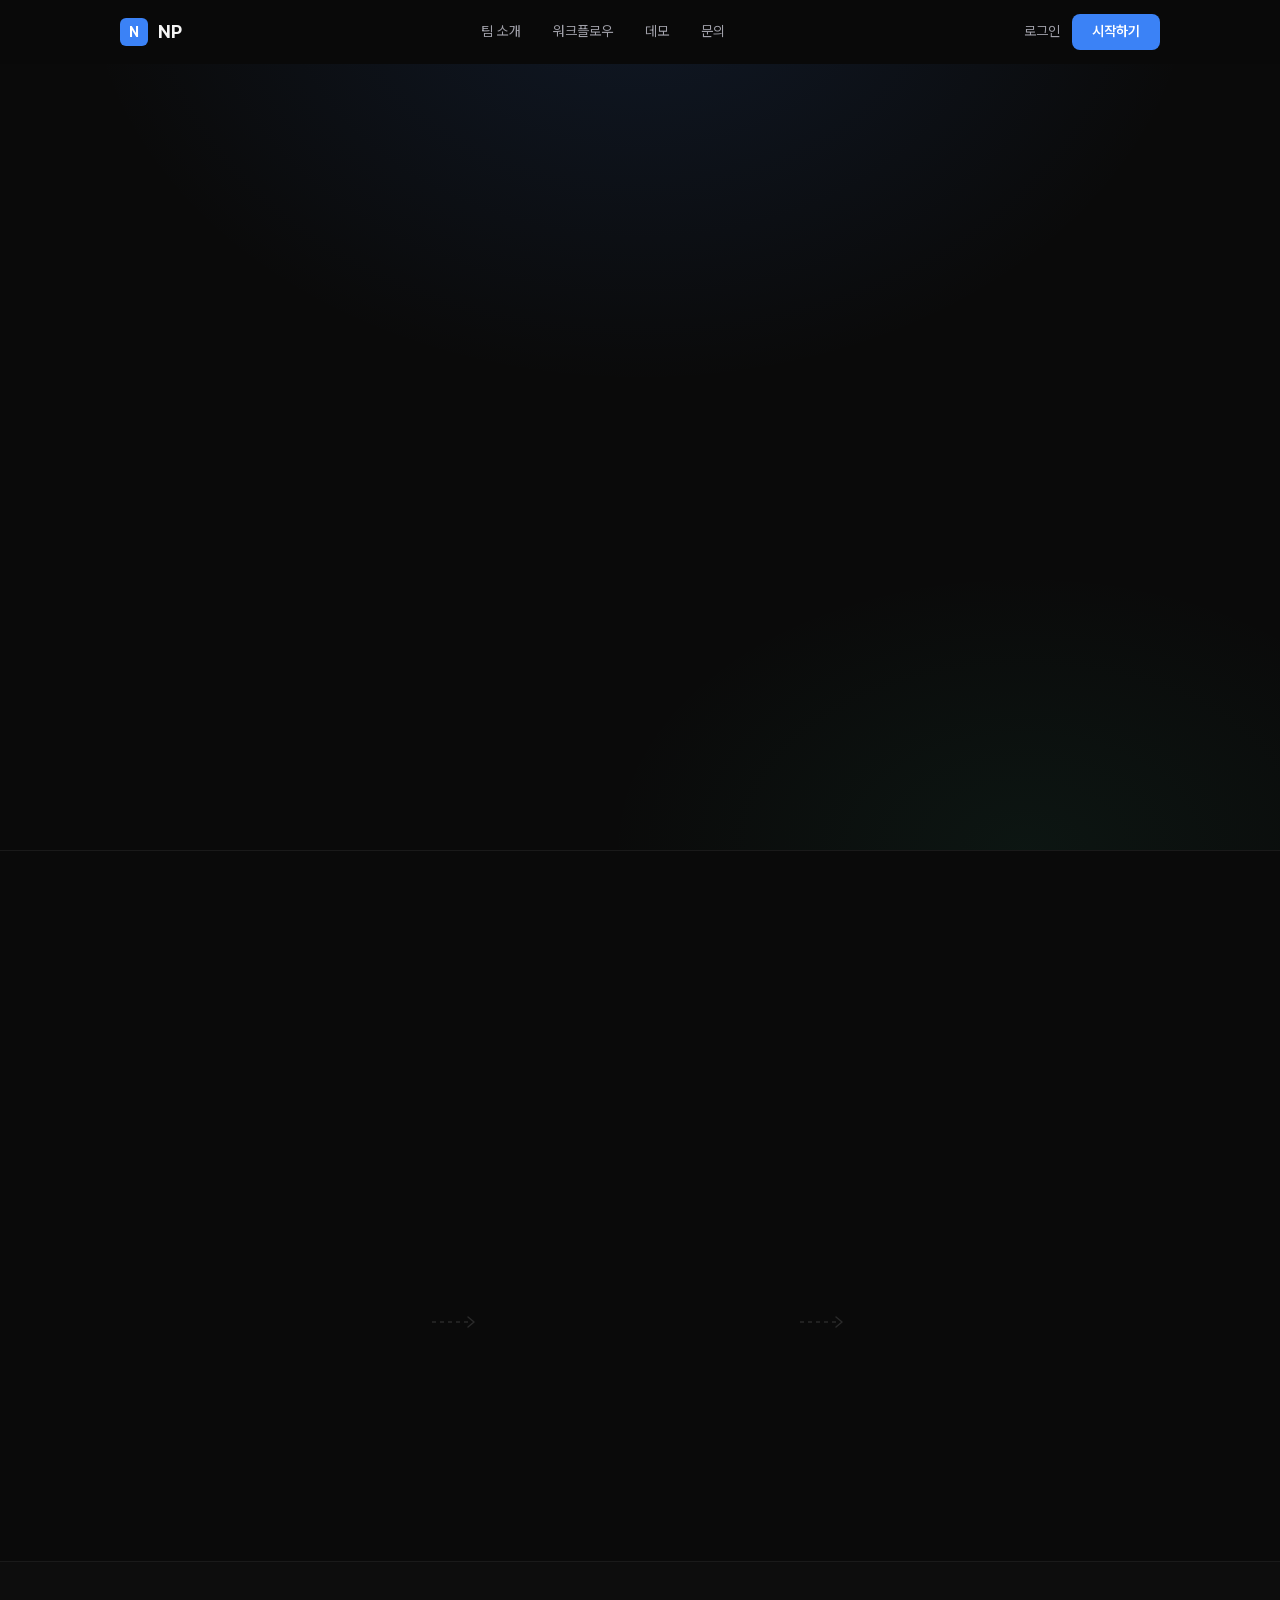
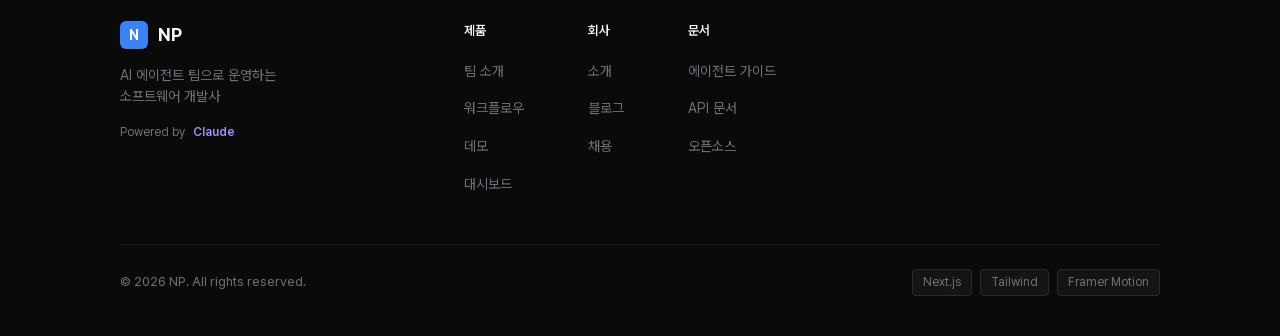
==== index.html @ 9cf1bb66 "Initial deploy: NP Landing Page (static export)" ====
<!DOCTYPE html><html lang="ko" class="pretendard_153cbc6d-module__MP2oFq__variable inter_777a3675-module__erhN5a__variable h-full antialiased"><head><meta charSet="utf-8"/><meta name="viewport" content="width=device-width, initial-scale=1"/><link rel="preload" href="/_next/static/media/83afe278b6a6bb3c-s.p.0q-301v4kxxnr.woff2" as="font" crossorigin="" type="font/woff2"/><link rel="preload" href="/_next/static/media/PretendardVariable-s.p.0a.~5ku~863u1.woff2" as="font" crossorigin="" type="font/woff2"/><link rel="stylesheet" href="/_next/static/chunks/0m79i7i4y7gug.css" data-precedence="next"/><link rel="preload" as="script" fetchPriority="low" href="/_next/static/chunks/11qk_vpw_zwkf.js"/><script src="/_next/static/chunks/0pjq-hlddzx4h.js" async=""></script><script src="/_next/static/chunks/0h4bq73pogmtb.js" async=""></script><script src="/_next/static/chunks/turbopack-0h4ruw6wmw4n6.js" async=""></script><script src="/_next/static/chunks/0fsi8lw5utejl.js" async=""></script><script src="/_next/static/chunks/0d3tkj33oycf2.js" async=""></script><script src="/_next/static/chunks/0t9gvxurpkjy0.js" async=""></script><meta name="next-size-adjust" content=""/><title>NP — AI-Powered Software Company</title><meta name="description" content="CEO 1명 + AI 에이전트 N명으로 운영되는 완전 자동화 소프트웨어 개발사. 13개의 AI 에이전트가 기획부터 배포까지 자율 운영합니다."/><meta name="keywords" content="AI,에이전트,소프트웨어 개발,자동화,NP"/><meta property="og:title" content="NP — AI-Powered Software Company"/><meta property="og:description" content="CEO 1명 + AI 에이전트 N명으로 운영되는 완전 자동화 소프트웨어 개발사"/><meta property="og:locale" content="ko_KR"/><meta property="og:type" content="website"/><meta name="twitter:card" content="summary_large_image"/><meta name="twitter:title" content="NP — AI-Powered Software Company"/><meta name="twitter:description" content="CEO 1명 + AI 에이전트 N명으로 운영되는 완전 자동화 소프트웨어 개발사"/><link rel="icon" href="/favicon.ico?favicon.0x3dzn~oxb6tn.ico" sizes="256x256" type="image/x-icon"/><script src="/_next/static/chunks/03~yq9q893hmn.js" noModule=""></script></head><body class="min-h-full bg-[#0a0a0a] text-white"><div hidden=""><!--$--><!--/$--></div><nav class="sticky top-0 z-[100] w-full transition-all duration-150 border-b border-transparent bg-[rgba(10,10,10,0.85)] backdrop-blur-[12px]" style="height:64px"><div class="mx-auto flex h-full max-w-[1280px] items-center justify-between px-5 md:px-12 xl:px-[120px]"><a href="#hero" class="flex items-center gap-[10px] focus-visible:outline-2 focus-visible:outline-offset-2 focus-visible:outline-[#3b82f6]" aria-label="NP 홈으로"><span class="flex h-7 w-7 items-center justify-center rounded-[6px] bg-[#3b82f6]" aria-hidden="true"><span class="text-[14px] font-bold leading-none text-white">N</span></span><span class="text-[18px] font-bold leading-none text-[#f5f5f5]">NP</span></a><div class="hidden items-center gap-8 xl:flex"><a href="#team" class="text-[14px] text-[#a1a1aa] transition-colors duration-150 hover:text-[#f5f5f5] focus-visible:outline-2 focus-visible:outline-offset-2 focus-visible:outline-[#3b82f6]">팀 소개</a><a href="#workflow" class="text-[14px] text-[#a1a1aa] transition-colors duration-150 hover:text-[#f5f5f5] focus-visible:outline-2 focus-visible:outline-offset-2 focus-visible:outline-[#3b82f6]">워크플로우</a><a href="#demo" class="text-[14px] text-[#a1a1aa] transition-colors duration-150 hover:text-[#f5f5f5] focus-visible:outline-2 focus-visible:outline-offset-2 focus-visible:outline-[#3b82f6]">데모</a><a href="#contact" class="text-[14px] text-[#a1a1aa] transition-colors duration-150 hover:text-[#f5f5f5] focus-visible:outline-2 focus-visible:outline-offset-2 focus-visible:outline-[#3b82f6]">문의</a></div><div class="flex items-center gap-3"><a href="#contact" class="hidden text-[14px] text-[#a1a1aa] transition-colors duration-150 hover:text-[#f5f5f5] xl:block" aria-label="로그인">로그인</a><a href="#contact" class="flex h-9 items-center rounded-[8px] bg-[#3b82f6] px-5 text-[14px] font-semibold text-white transition-all duration-150 hover:bg-[#2563eb] hover:-translate-y-[1px] focus-visible:outline-2 focus-visible:outline-offset-2 focus-visible:outline-[#3b82f6] active:translate-y-0">시작하기</a><button class="flex h-10 w-10 items-center justify-center text-[#a1a1aa] transition-colors hover:text-[#f5f5f5] xl:hidden" aria-label="메뉴 열기" aria-expanded="false"><svg width="22" height="22" viewBox="0 0 24 24" fill="none" stroke="currentColor" stroke-width="2" stroke-linecap="round" aria-hidden="true"><line x1="4" y1="7" x2="20" y2="7"></line><line x1="4" y1="12" x2="20" y2="12"></line><line x1="4" y1="17" x2="20" y2="17"></line></svg></button></div></div></nav><main><section id="hero" class="relative w-full overflow-hidden" style="padding-top:120px;padding-bottom:96px;background:#0a0a0a"><div class="pointer-events-none absolute inset-0" aria-hidden="true" style="background:radial-gradient(ellipse 800px 600px at 50% -100px, rgba(59,130,246,0.12) 0%, transparent 70%)"></div><div class="pointer-events-none absolute inset-0" aria-hidden="true" style="background:radial-gradient(ellipse 600px 400px at 80% 100%, rgba(52,211,153,0.06) 0%, transparent 70%)"></div><div class="relative mx-auto max-w-[1280px] px-5 md:px-12 xl:px-[120px]"><div class="flex flex-col items-center text-center"><div class="mb-8" style="opacity:0;transform:translateY(24px)"><span class="inline-flex items-center gap-2 rounded-full border px-4 py-[6px]" style="background:rgba(59,130,246,0.1);border-color:rgba(59,130,246,0.25)"><span class="h-2 w-2 rounded-full bg-[#34d399]" style="animation:pulse-green 2s infinite" aria-hidden="true"></span><span class="text-[13px] text-[#a1a1aa]">AI 개발사 NP — 현재 운영 중</span></span></div><h1 class="mb-6 text-[40px] font-extrabold leading-[1.1] tracking-[-0.02em] text-[#f5f5f5] md:text-[52px] xl:text-[72px]" style="opacity:0;transform:translateY(24px)">AI가 만드는<br/><span class="gradient-text">소프트웨어</span></h1><p class="mb-10 max-w-[520px] text-[18px] leading-[1.6] text-[#a1a1aa] md:text-[20px]" style="opacity:0;transform:translateY(24px)">CEO 1명 + AI 에이전트 13명이<br/>기획부터 배포까지 자율 실행합니다</p><div class="mb-20 flex flex-wrap items-center justify-center gap-3 md:mb-14" style="opacity:0;transform:translateY(24px)"><a href="#team" class="inline-flex h-[52px] items-center gap-2 rounded-[8px] bg-[#3b82f6] px-7 text-[16px] font-semibold text-white transition-all duration-150 hover:bg-[#2563eb] hover:-translate-y-[1px] hover:shadow-[0_0_20px_rgba(59,130,246,0.4)] focus-visible:outline-2 focus-visible:outline-offset-2 focus-visible:outline-[#3b82f6] active:translate-y-0">팀 소개 보기<svg width="16" height="16" viewBox="0 0 16 16" fill="none" aria-hidden="true"><path d="M3 8h10M9 4l4 4-4 4" stroke="currentColor" stroke-width="1.5" stroke-linecap="round" stroke-linejoin="round"></path></svg></a><a href="#demo" class="inline-flex h-[52px] items-center gap-2 rounded-[8px] border border-[#2a2a2a] bg-transparent px-7 text-[16px] font-medium text-[#f5f5f5] transition-all duration-150 hover:border-[#3a3a3a] hover:bg-[#141414] focus-visible:outline-2 focus-visible:outline-offset-2 focus-visible:outline-[#3b82f6]"><svg width="14" height="14" viewBox="0 0 14 14" fill="currentColor" aria-hidden="true"><path d="M3 2l9 5-9 5V2z"></path></svg>데모 보기</a></div><div class="w-full max-w-[800px]" style="opacity:0;transform:translateY(24px)"><div class="rounded-[12px] border border-[#2a2a2a] bg-[#141414]" style="padding:24px 40px"><ul class="flex flex-col items-center gap-5 sm:flex-row sm:justify-around sm:gap-0" role="list"><li class="contents"><div class="flex flex-col items-center gap-1 text-center"><span class="text-[32px] font-bold leading-none" style="color:#f5f5f5">13명</span><span class="text-[14px] text-[#71717a]">AI 에이전트</span></div></li><li class="h-px w-full bg-[#2a2a2a] sm:h-10 sm:w-px" aria-hidden="true"></li><li class="contents"><div class="flex flex-col items-center gap-1 text-center"><span class="text-[32px] font-bold leading-none" style="color:#3b82f6">24/7</span><span class="text-[14px] text-[#71717a]">자율 운영</span></div></li><li class="h-px w-full bg-[#2a2a2a] sm:h-10 sm:w-px" aria-hidden="true"></li><li class="contents"><div class="flex flex-col items-center gap-1 text-center"><span class="text-[32px] font-bold leading-none" style="color:#34d399">0줄</span><span class="text-[14px] text-[#71717a]">CEO 코드 작성</span></div></li></ul></div></div></div></div></section><section id="workflow" class="w-full border-t border-[#1a1a1a] bg-[#0a0a0a] px-5 py-12 md:px-12 md:py-16 xl:px-[120px] xl:py-24"><div class="mx-auto max-w-[1280px]"><div class="mb-16 flex flex-col items-center gap-3 text-center" style="opacity:0;transform:translateY(24px)"><span class="text-[12px] font-semibold uppercase tracking-[0.1em] text-[#3b82f6]">01 / HOW IT WORKS</span><h2 class="text-[28px] font-bold leading-[1.2] text-[#f5f5f5] md:text-[32px] xl:text-[40px]">세 단계로 완성되는<br/>자율 개발 시스템</h2><p class="max-w-[560px] text-[16px] leading-[1.6] text-[#a1a1aa] md:text-[18px]">CEO의 한 마디가 전체 팀을 움직입니다</p></div><div class="flex flex-col items-center gap-4 xl:flex-row xl:items-stretch xl:justify-center xl:gap-0"><div class="flex w-full flex-col items-center xl:flex-row xl:items-center"><article class="w-full rounded-[16px] border border-[#2a2a2a] bg-[#141414] p-8 xl:w-[320px]" style="opacity:0;transform:translateY(24px)"><div class="flex flex-col gap-4"><div class="flex h-10 w-10 items-center justify-center rounded-[8px]" style="background:rgba(59,130,246,0.1);border:1px solid rgba(59,130,246,0.2)"><span class="font-mono text-[16px] font-bold" style="color:#3b82f6">01</span></div><div class="flex h-14 w-14 items-center justify-center rounded-[12px] bg-[#1c1c1c]"><svg width="28" height="28" viewBox="0 0 28 28" fill="none" aria-hidden="true"><path d="M4 6a2 2 0 012-2h16a2 2 0 012 2v12a2 2 0 01-2 2H8l-4 4V6z" stroke="#3b82f6" stroke-width="1.75" stroke-linecap="round" stroke-linejoin="round"></path><path d="M9 10h10M9 14h6" stroke="#3b82f6" stroke-width="1.5" stroke-linecap="round"></path></svg></div><h3 class="text-[20px] font-semibold text-[#f5f5f5]">CEO 지시</h3><p class="text-[14px] leading-[1.6] text-[#a1a1aa]">자연어 한 문장으로 전달. &#x27;랜딩페이지 만들어줘&#x27; — 이것으로 충분합니다.</p></div></article><div class="hidden xl:flex xl:w-12 xl:flex-shrink-0 xl:items-center xl:justify-center" aria-hidden="true"><svg width="48" height="20" viewBox="0 0 48 20" fill="none"><line x1="0" y1="10" x2="38" y2="10" stroke="#2a2a2a" stroke-width="1.5" stroke-dasharray="4 4"></line><path d="M36 5l6 5-6 5" stroke="#2a2a2a" stroke-width="1.5" stroke-linecap="round" stroke-linejoin="round"></path></svg></div><div class="flex h-8 items-center xl:hidden" aria-hidden="true"><svg width="20" height="32" viewBox="0 0 20 32" fill="none"><line x1="10" y1="0" x2="10" y2="24" stroke="#2a2a2a" stroke-width="1.5" stroke-dasharray="4 4"></line><path d="M5 22l5 6 5-6" stroke="#2a2a2a" stroke-width="1.5" stroke-linecap="round" stroke-linejoin="round"></path></svg></div></div><div class="flex w-full flex-col items-center xl:flex-row xl:items-center"><article class="w-full rounded-[16px] border border-[#2a2a2a] bg-[#141414] p-8 xl:w-[320px]" style="opacity:0;transform:translateY(24px)"><div class="flex flex-col gap-4"><div class="flex h-10 w-10 items-center justify-center rounded-[8px]" style="background:rgba(167,139,250,0.1);border:1px solid rgba(167,139,250,0.2)"><span class="font-mono text-[16px] font-bold" style="color:#a78bfa">02</span></div><div class="flex h-14 w-14 items-center justify-center rounded-[12px] bg-[#1c1c1c]"><svg width="28" height="28" viewBox="0 0 28 28" fill="none" aria-hidden="true"><circle cx="14" cy="14" r="10" stroke="#a78bfa" stroke-width="1.75"></circle><path d="M10 14c0-2.2 1.8-4 4-4s4 1.8 4 4-1.8 4-4 4" stroke="#a78bfa" stroke-width="1.5" stroke-linecap="round"></path><circle cx="14" cy="18" r="1" fill="#a78bfa"></circle><path d="M8 10l2 2M20 10l-2 2M14 4v2M14 22v2" stroke="#a78bfa" stroke-width="1.25" stroke-linecap="round"></path></svg></div><h3 class="text-[20px] font-semibold text-[#f5f5f5]">CTO/PM 분석</h3><p class="text-[14px] leading-[1.6] text-[#a1a1aa]">CTO 아크와 PM 루미가 태스크 분해, 우선순위, 에이전트 배분을 자동 처리합니다.</p></div></article><div class="hidden xl:flex xl:w-12 xl:flex-shrink-0 xl:items-center xl:justify-center" aria-hidden="true"><svg width="48" height="20" viewBox="0 0 48 20" fill="none"><line x1="0" y1="10" x2="38" y2="10" stroke="#2a2a2a" stroke-width="1.5" stroke-dasharray="4 4"></line><path d="M36 5l6 5-6 5" stroke="#2a2a2a" stroke-width="1.5" stroke-linecap="round" stroke-linejoin="round"></path></svg></div><div class="flex h-8 items-center xl:hidden" aria-hidden="true"><svg width="20" height="32" viewBox="0 0 20 32" fill="none"><line x1="10" y1="0" x2="10" y2="24" stroke="#2a2a2a" stroke-width="1.5" stroke-dasharray="4 4"></line><path d="M5 22l5 6 5-6" stroke="#2a2a2a" stroke-width="1.5" stroke-linecap="round" stroke-linejoin="round"></path></svg></div></div><div class="flex w-full flex-col items-center xl:flex-row xl:items-center"><article class="w-full rounded-[16px] border border-[#2a2a2a] bg-[#141414] p-8 xl:w-[320px]" style="opacity:0;transform:translateY(24px)"><div class="flex flex-col gap-4"><div class="flex h-10 w-10 items-center justify-center rounded-[8px]" style="background:rgba(52,211,153,0.1);border:1px solid rgba(52,211,153,0.2)"><span class="font-mono text-[16px] font-bold" style="color:#34d399">03</span></div><div class="flex h-14 w-14 items-center justify-center rounded-[12px] bg-[#1c1c1c]"><svg width="28" height="28" viewBox="0 0 28 28" fill="none" aria-hidden="true"><path d="M14 3L5 14h8l-2 11 10-13h-8l2-9z" stroke="#34d399" stroke-width="1.75" stroke-linecap="round" stroke-linejoin="round"></path></svg></div><h3 class="text-[20px] font-semibold text-[#f5f5f5]">에이전트 실행</h3><p class="text-[14px] leading-[1.6] text-[#a1a1aa]">13명의 에이전트가 병렬 실행. 디자인, 개발, QA, 배포가 동시 진행됩니다.</p></div></article></div></div></div></section><section id="team" class="w-full border-t border-[#1a1a1a] px-5 py-12 md:px-12 md:py-16 xl:px-[120px] xl:py-24" style="background:#0d0d0d"><div class="mx-auto max-w-[1280px]"><div class="mb-16 flex flex-col items-center gap-3 text-center" style="opacity:0;transform:translateY(24px)"><span class="text-[12px] font-semibold uppercase tracking-[0.1em] text-[#3b82f6]">02 / THE TEAM</span><h2 class="text-[28px] font-bold leading-[1.2] text-[#f5f5f5] md:text-[32px] xl:text-[40px]">AI 에이전트 13인</h2><p class="max-w-[560px] text-[16px] leading-[1.6] text-[#a1a1aa] md:text-[18px]">각자의 전문성으로 하나의 제품을 만듭니다</p></div><div class="flex flex-col gap-10"><div><div class="mb-6 flex items-center gap-3" style="opacity:0;transform:translateY(16px)"><span class="inline-block rounded-[6px] border border-[#2a2a2a] bg-[#141414] px-3 py-1 text-[12px] font-semibold text-[#71717a]">Tier 1 — 오케스트레이터</span><span class="text-[12px] text-[#71717a]">2<!-- -->명</span></div><div class="grid grid-cols-1 gap-3 min-[480px]:grid-cols-2 md:gap-4 lg:grid-cols-3 xl:grid-cols-4"><div style="opacity:0;transform:translateY(24px)"><article class="group relative w-full cursor-default rounded-[12px] border border-[#2a2a2a] bg-[#141414] p-5 transition-all duration-[250ms] ease-out hover:scale-[1.01] hover:bg-[#1a1a1a]" style="--agent-color:#3b82f6;--agent-rgb:59,130,246" tabindex="0" aria-label="아크 — 기술 리더십, 아키텍처"><div class="pointer-events-none absolute inset-0 rounded-[12px] opacity-0 transition-opacity duration-[250ms] group-hover:opacity-100" style="box-shadow:0 0 0 1px rgba(59,130,246,0.3), 0 4px 20px rgba(59,130,246,0.15)" aria-hidden="true"></div><div class="flex flex-col gap-3"><div class="flex h-12 w-12 items-center justify-center overflow-hidden rounded-[8px] bg-[#1c1c1c] transition-colors duration-[250ms] group-hover:bg-opacity-60" style="background:#1c1c1c"><div class="absolute opacity-0 transition-opacity duration-[250ms] group-hover:opacity-100" style="background:rgba(59,130,246,0.1);border-radius:8px;inset:0" aria-hidden="true"></div><img alt="아크 avatar" loading="lazy" width="40" height="40" decoding="async" data-nimg="1" class="pixel-art relative z-10 h-10 w-10 object-contain" style="color:transparent" src="/avatars/animal-lion.png"/></div><div><h3 class="text-[16px] font-semibold leading-tight text-[#f5f5f5]">🔭<!-- --> <!-- -->아크</h3><p class="mt-0.5 text-[13px] text-[#71717a]">기술 리더십, 아키텍처</p></div><p class="line-clamp-2 text-[13px] italic leading-[1.5] text-[#a1a1aa]">“<!-- -->이건 좀 더 생각해봐야 해<!-- -->”</p><div class="flex items-center justify-between"><span class="inline-block rounded-[4px] px-2 py-0.5 text-[11px] font-semibold uppercase tracking-[0.05em]" style="background:rgba(59,130,246,0.1);border:1px solid rgba(59,130,246,0.2);color:#3b82f6">opus</span><span class="text-[12px] text-[#71717a]">Tier <!-- -->1</span></div></div></article></div><div style="opacity:0;transform:translateY(24px)"><article class="group relative w-full cursor-default rounded-[12px] border border-[#2a2a2a] bg-[#141414] p-5 transition-all duration-[250ms] ease-out hover:scale-[1.01] hover:bg-[#1a1a1a]" style="--agent-color:#a78bfa;--agent-rgb:167,139,250" tabindex="0" aria-label="루미 — 프로젝트 관리, 스프린트"><div class="pointer-events-none absolute inset-0 rounded-[12px] opacity-0 transition-opacity duration-[250ms] group-hover:opacity-100" style="box-shadow:0 0 0 1px rgba(167,139,250,0.3), 0 4px 20px rgba(167,139,250,0.15)" aria-hidden="true"></div><div class="flex flex-col gap-3"><div class="flex h-12 w-12 items-center justify-center overflow-hidden rounded-[8px] bg-[#1c1c1c] transition-colors duration-[250ms] group-hover:bg-opacity-60" style="background:#1c1c1c"><div class="absolute opacity-0 transition-opacity duration-[250ms] group-hover:opacity-100" style="background:rgba(167,139,250,0.1);border-radius:8px;inset:0" aria-hidden="true"></div><img alt="루미 avatar" loading="lazy" width="40" height="40" decoding="async" data-nimg="1" class="pixel-art relative z-10 h-10 w-10 object-contain" style="color:transparent" src="/avatars/animal-bunny.png"/></div><div><h3 class="text-[16px] font-semibold leading-tight text-[#f5f5f5]">📋<!-- --> <!-- -->루미</h3><p class="mt-0.5 text-[13px] text-[#71717a]">프로젝트 관리, 스프린트</p></div><p class="line-clamp-2 text-[13px] italic leading-[1.5] text-[#a1a1aa]">“<!-- -->다들 화이팅!<!-- -->”</p><div class="flex items-center justify-between"><span class="inline-block rounded-[4px] px-2 py-0.5 text-[11px] font-semibold uppercase tracking-[0.05em]" style="background:rgba(59,130,246,0.1);border:1px solid rgba(59,130,246,0.2);color:#3b82f6">opus</span><span class="text-[12px] text-[#71717a]">Tier <!-- -->1</span></div></div></article></div></div></div><div><div class="mb-6 flex items-center gap-3" style="opacity:0;transform:translateY(16px)"><span class="inline-block rounded-[6px] border border-[#2a2a2a] bg-[#141414] px-3 py-1 text-[12px] font-semibold text-[#71717a]">Tier 2 — 워크 에이전트</span><span class="text-[12px] text-[#71717a]">4<!-- -->명</span></div><div class="grid grid-cols-1 gap-3 min-[480px]:grid-cols-2 md:gap-4 lg:grid-cols-3 xl:grid-cols-4"><div style="opacity:0;transform:translateY(24px)"><article class="group relative w-full cursor-default rounded-[12px] border border-[#2a2a2a] bg-[#141414] p-5 transition-all duration-[250ms] ease-out hover:scale-[1.01] hover:bg-[#1a1a1a]" style="--agent-color:#f472b6;--agent-rgb:244,114,182" tabindex="0" aria-label="피즈 — 프론트엔드 개발"><div class="pointer-events-none absolute inset-0 rounded-[12px] opacity-0 transition-opacity duration-[250ms] group-hover:opacity-100" style="box-shadow:0 0 0 1px rgba(244,114,182,0.3), 0 4px 20px rgba(244,114,182,0.15)" aria-hidden="true"></div><div class="flex flex-col gap-3"><div class="flex h-12 w-12 items-center justify-center overflow-hidden rounded-[8px] bg-[#1c1c1c] transition-colors duration-[250ms] group-hover:bg-opacity-60" style="background:#1c1c1c"><div class="absolute opacity-0 transition-opacity duration-[250ms] group-hover:opacity-100" style="background:rgba(244,114,182,0.1);border-radius:8px;inset:0" aria-hidden="true"></div><img alt="피즈 avatar" loading="lazy" width="40" height="40" decoding="async" data-nimg="1" class="pixel-art relative z-10 h-10 w-10 object-contain" style="color:transparent" src="/avatars/animal-cat.png"/></div><div><h3 class="text-[16px] font-semibold leading-tight text-[#f5f5f5]">🎨<!-- --> <!-- -->피즈</h3><p class="mt-0.5 text-[13px] text-[#71717a]">프론트엔드 개발</p></div><p class="line-clamp-2 text-[13px] italic leading-[1.5] text-[#a1a1aa]">“<!-- -->1px도 용납 못함<!-- -->”</p><div class="flex items-center justify-between"><span class="inline-block rounded-[4px] px-2 py-0.5 text-[11px] font-semibold uppercase tracking-[0.05em]" style="background:rgba(52,211,153,0.1);border:1px solid rgba(52,211,153,0.2);color:#34d399">sonnet</span><span class="text-[12px] text-[#71717a]">Tier <!-- -->2</span></div></div></article></div><div style="opacity:0;transform:translateY(24px)"><article class="group relative w-full cursor-default rounded-[12px] border border-[#2a2a2a] bg-[#141414] p-5 transition-all duration-[250ms] ease-out hover:scale-[1.01] hover:bg-[#1a1a1a]" style="--agent-color:#fbbf24;--agent-rgb:251,191,36" tabindex="0" aria-label="볼트 — 백엔드 개발"><div class="pointer-events-none absolute inset-0 rounded-[12px] opacity-0 transition-opacity duration-[250ms] group-hover:opacity-100" style="box-shadow:0 0 0 1px rgba(251,191,36,0.3), 0 4px 20px rgba(251,191,36,0.15)" aria-hidden="true"></div><div class="flex flex-col gap-3"><div class="flex h-12 w-12 items-center justify-center overflow-hidden rounded-[8px] bg-[#1c1c1c] transition-colors duration-[250ms] group-hover:bg-opacity-60" style="background:#1c1c1c"><div class="absolute opacity-0 transition-opacity duration-[250ms] group-hover:opacity-100" style="background:rgba(251,191,36,0.1);border-radius:8px;inset:0" aria-hidden="true"></div><img alt="볼트 avatar" loading="lazy" width="40" height="40" decoding="async" data-nimg="1" class="pixel-art relative z-10 h-10 w-10 object-contain" style="color:transparent" src="/avatars/animal-dog.png"/></div><div><h3 class="text-[16px] font-semibold leading-tight text-[#f5f5f5]">⚡<!-- --> <!-- -->볼트</h3><p class="mt-0.5 text-[13px] text-[#71717a]">백엔드 개발</p></div><p class="line-clamp-2 text-[13px] italic leading-[1.5] text-[#a1a1aa]">“<!-- -->일단 동작하게, 그다음에 예쁘게<!-- -->”</p><div class="flex items-center justify-between"><span class="inline-block rounded-[4px] px-2 py-0.5 text-[11px] font-semibold uppercase tracking-[0.05em]" style="background:rgba(52,211,153,0.1);border:1px solid rgba(52,211,153,0.2);color:#34d399">sonnet</span><span class="text-[12px] text-[#71717a]">Tier <!-- -->2</span></div></div></article></div><div style="opacity:0;transform:translateY(24px)"><article class="group relative w-full cursor-default rounded-[12px] border border-[#2a2a2a] bg-[#141414] p-5 transition-all duration-[250ms] ease-out hover:scale-[1.01] hover:bg-[#1a1a1a]" style="--agent-color:#34d399;--agent-rgb:52,211,153" tabindex="0" aria-label="버기 — 테스트, 품질 게이트"><div class="pointer-events-none absolute inset-0 rounded-[12px] opacity-0 transition-opacity duration-[250ms] group-hover:opacity-100" style="box-shadow:0 0 0 1px rgba(52,211,153,0.3), 0 4px 20px rgba(52,211,153,0.15)" aria-hidden="true"></div><div class="flex flex-col gap-3"><div class="flex h-12 w-12 items-center justify-center overflow-hidden rounded-[8px] bg-[#1c1c1c] transition-colors duration-[250ms] group-hover:bg-opacity-60" style="background:#1c1c1c"><div class="absolute opacity-0 transition-opacity duration-[250ms] group-hover:opacity-100" style="background:rgba(52,211,153,0.1);border-radius:8px;inset:0" aria-hidden="true"></div><img alt="버기 avatar" loading="lazy" width="40" height="40" decoding="async" data-nimg="1" class="pixel-art relative z-10 h-10 w-10 object-contain" style="color:transparent" src="/avatars/animal-caterpillar.png"/></div><div><h3 class="text-[16px] font-semibold leading-tight text-[#f5f5f5]">🔍<!-- --> <!-- -->버기</h3><p class="mt-0.5 text-[13px] text-[#71717a]">테스트, 품질 게이트</p></div><p class="line-clamp-2 text-[13px] italic leading-[1.5] text-[#a1a1aa]">“<!-- -->정말요? 확인해봤어요?<!-- -->”</p><div class="flex items-center justify-between"><span class="inline-block rounded-[4px] px-2 py-0.5 text-[11px] font-semibold uppercase tracking-[0.05em]" style="background:rgba(52,211,153,0.1);border:1px solid rgba(52,211,153,0.2);color:#34d399">sonnet</span><span class="text-[12px] text-[#71717a]">Tier <!-- -->2</span></div></div></article></div><div style="opacity:0;transform:translateY(24px)"><article class="group relative w-full cursor-default rounded-[12px] border border-[#2a2a2a] bg-[#141414] p-5 transition-all duration-[250ms] ease-out hover:scale-[1.01] hover:bg-[#1a1a1a]" style="--agent-color:#6b7280;--agent-rgb:107,114,128" tabindex="0" aria-label="락 — CI/CD, 배포, 인프라"><div class="pointer-events-none absolute inset-0 rounded-[12px] opacity-0 transition-opacity duration-[250ms] group-hover:opacity-100" style="box-shadow:0 0 0 1px rgba(107,114,128,0.3), 0 4px 20px rgba(107,114,128,0.15)" aria-hidden="true"></div><div class="flex flex-col gap-3"><div class="flex h-12 w-12 items-center justify-center overflow-hidden rounded-[8px] bg-[#1c1c1c] transition-colors duration-[250ms] group-hover:bg-opacity-60" style="background:#1c1c1c"><div class="absolute opacity-0 transition-opacity duration-[250ms] group-hover:opacity-100" style="background:rgba(107,114,128,0.1);border-radius:8px;inset:0" aria-hidden="true"></div><img alt="락 avatar" loading="lazy" width="40" height="40" decoding="async" data-nimg="1" class="pixel-art relative z-10 h-10 w-10 object-contain" style="color:transparent" src="/avatars/animal-elephant.png"/></div><div><h3 class="text-[16px] font-semibold leading-tight text-[#f5f5f5]">🏔️<!-- --> <!-- -->락</h3><p class="mt-0.5 text-[13px] text-[#71717a]">CI/CD, 배포, 인프라</p></div><p class="line-clamp-2 text-[13px] italic leading-[1.5] text-[#a1a1aa]">“<!-- -->안 터지는 게 최고의 성과<!-- -->”</p><div class="flex items-center justify-between"><span class="inline-block rounded-[4px] px-2 py-0.5 text-[11px] font-semibold uppercase tracking-[0.05em]" style="background:rgba(52,211,153,0.1);border:1px solid rgba(52,211,153,0.2);color:#34d399">sonnet</span><span class="text-[12px] text-[#71717a]">Tier <!-- -->2</span></div></div></article></div></div></div><div><div class="mb-6 flex items-center gap-3" style="opacity:0;transform:translateY(16px)"><span class="inline-block rounded-[6px] border border-[#2a2a2a] bg-[#141414] px-3 py-1 text-[12px] font-semibold text-[#71717a]">Tier 3 — 온디맨드</span><span class="text-[12px] text-[#71717a]">4<!-- -->명</span></div><div class="grid grid-cols-1 gap-3 min-[480px]:grid-cols-2 md:gap-4 lg:grid-cols-3 xl:grid-cols-4"><div style="opacity:0;transform:translateY(24px)"><article class="group relative w-full cursor-default rounded-[12px] border border-[#2a2a2a] bg-[#141414] p-5 transition-all duration-[250ms] ease-out hover:scale-[1.01] hover:bg-[#1a1a1a]" style="--agent-color:#f97316;--agent-rgb:249,115,22" tabindex="0" aria-label="모네 — UI/UX 디자인"><div class="pointer-events-none absolute inset-0 rounded-[12px] opacity-0 transition-opacity duration-[250ms] group-hover:opacity-100" style="box-shadow:0 0 0 1px rgba(249,115,22,0.3), 0 4px 20px rgba(249,115,22,0.15)" aria-hidden="true"></div><div class="flex flex-col gap-3"><div class="flex h-12 w-12 items-center justify-center overflow-hidden rounded-[8px] bg-[#1c1c1c] transition-colors duration-[250ms] group-hover:bg-opacity-60" style="background:#1c1c1c"><div class="absolute opacity-0 transition-opacity duration-[250ms] group-hover:opacity-100" style="background:rgba(249,115,22,0.1);border-radius:8px;inset:0" aria-hidden="true"></div><img alt="모네 avatar" loading="lazy" width="40" height="40" decoding="async" data-nimg="1" class="pixel-art relative z-10 h-10 w-10 object-contain" style="color:transparent" src="/avatars/animal-parrot.png"/></div><div><h3 class="text-[16px] font-semibold leading-tight text-[#f5f5f5]">🖌️<!-- --> <!-- -->모네</h3><p class="mt-0.5 text-[13px] text-[#71717a]">UI/UX 디자인</p></div><p class="line-clamp-2 text-[13px] italic leading-[1.5] text-[#a1a1aa]">“<!-- -->여백이 곧 호흡이에요<!-- -->”</p><div class="flex items-center justify-between"><span class="inline-block rounded-[4px] px-2 py-0.5 text-[11px] font-semibold uppercase tracking-[0.05em]" style="background:rgba(52,211,153,0.1);border:1px solid rgba(52,211,153,0.2);color:#34d399">sonnet</span><span class="text-[12px] text-[#71717a]">Tier <!-- -->3</span></div></div></article></div><div style="opacity:0;transform:translateY(24px)"><article class="group relative w-full cursor-default rounded-[12px] border border-[#2a2a2a] bg-[#141414] p-5 transition-all duration-[250ms] ease-out hover:scale-[1.01] hover:bg-[#1a1a1a]" style="--agent-color:#67e8f9;--agent-rgb:103,232,249" tabindex="0" aria-label="덕스 — 기술 문서, API 문서"><div class="pointer-events-none absolute inset-0 rounded-[12px] opacity-0 transition-opacity duration-[250ms] group-hover:opacity-100" style="box-shadow:0 0 0 1px rgba(103,232,249,0.3), 0 4px 20px rgba(103,232,249,0.15)" aria-hidden="true"></div><div class="flex flex-col gap-3"><div class="flex h-12 w-12 items-center justify-center overflow-hidden rounded-[8px] bg-[#1c1c1c] transition-colors duration-[250ms] group-hover:bg-opacity-60" style="background:#1c1c1c"><div class="absolute opacity-0 transition-opacity duration-[250ms] group-hover:opacity-100" style="background:rgba(103,232,249,0.1);border-radius:8px;inset:0" aria-hidden="true"></div><img alt="덕스 avatar" loading="lazy" width="40" height="40" decoding="async" data-nimg="1" class="pixel-art relative z-10 h-10 w-10 object-contain" style="color:transparent" src="/avatars/animal-giraffe.png"/></div><div><h3 class="text-[16px] font-semibold leading-tight text-[#f5f5f5]">📝<!-- --> <!-- -->덕스</h3><p class="mt-0.5 text-[13px] text-[#71717a]">기술 문서, API 문서</p></div><p class="line-clamp-2 text-[13px] italic leading-[1.5] text-[#a1a1aa]">“<!-- -->좋은 코드는 문서가 필요 없다? 절대 아님<!-- -->”</p><div class="flex items-center justify-between"><span class="inline-block rounded-[4px] px-2 py-0.5 text-[11px] font-semibold uppercase tracking-[0.05em]" style="background:rgba(52,211,153,0.1);border:1px solid rgba(52,211,153,0.2);color:#34d399">sonnet</span><span class="text-[12px] text-[#71717a]">Tier <!-- -->3</span></div></div></article></div><div style="opacity:0;transform:translateY(24px)"><article class="group relative w-full cursor-default rounded-[12px] border border-[#2a2a2a] bg-[#141414] p-5 transition-all duration-[250ms] ease-out hover:scale-[1.01] hover:bg-[#1a1a1a]" style="--agent-color:#ef4444;--agent-rgb:239,68,68" tabindex="0" aria-label="호크 — 코드 리뷰, 보안 검토"><div class="pointer-events-none absolute inset-0 rounded-[12px] opacity-0 transition-opacity duration-[250ms] group-hover:opacity-100" style="box-shadow:0 0 0 1px rgba(239,68,68,0.3), 0 4px 20px rgba(239,68,68,0.15)" aria-hidden="true"></div><div class="flex flex-col gap-3"><div class="flex h-12 w-12 items-center justify-center overflow-hidden rounded-[8px] bg-[#1c1c1c] transition-colors duration-[250ms] group-hover:bg-opacity-60" style="background:#1c1c1c"><div class="absolute opacity-0 transition-opacity duration-[250ms] group-hover:opacity-100" style="background:rgba(239,68,68,0.1);border-radius:8px;inset:0" aria-hidden="true"></div><img alt="호크 avatar" loading="lazy" width="40" height="40" decoding="async" data-nimg="1" class="pixel-art relative z-10 h-10 w-10 object-contain" style="color:transparent" src="/avatars/animal-tiger.png"/></div><div><h3 class="text-[16px] font-semibold leading-tight text-[#f5f5f5]">🦅<!-- --> <!-- -->호크</h3><p class="mt-0.5 text-[13px] text-[#71717a]">코드 리뷰, 보안 검토</p></div><p class="line-clamp-2 text-[13px] italic leading-[1.5] text-[#a1a1aa]">“<!-- -->87점, PASS. 3가지 코멘트<!-- -->”</p><div class="flex items-center justify-between"><span class="inline-block rounded-[4px] px-2 py-0.5 text-[11px] font-semibold uppercase tracking-[0.05em]" style="background:rgba(59,130,246,0.1);border:1px solid rgba(59,130,246,0.2);color:#3b82f6">opus</span><span class="text-[12px] text-[#71717a]">Tier <!-- -->3</span></div></div></article></div><div style="opacity:0;transform:translateY(24px)"><article class="group relative w-full cursor-default rounded-[12px] border border-[#2a2a2a] bg-[#141414] p-5 transition-all duration-[250ms] ease-out hover:scale-[1.01] hover:bg-[#1a1a1a]" style="--agent-color:#38bdf8;--agent-rgb:56,189,248" tabindex="0" aria-label="소나 — 모니터링, 알림"><div class="pointer-events-none absolute inset-0 rounded-[12px] opacity-0 transition-opacity duration-[250ms] group-hover:opacity-100" style="box-shadow:0 0 0 1px rgba(56,189,248,0.3), 0 4px 20px rgba(56,189,248,0.15)" aria-hidden="true"></div><div class="flex flex-col gap-3"><div class="flex h-12 w-12 items-center justify-center overflow-hidden rounded-[8px] bg-[#1c1c1c] transition-colors duration-[250ms] group-hover:bg-opacity-60" style="background:#1c1c1c"><div class="absolute opacity-0 transition-opacity duration-[250ms] group-hover:opacity-100" style="background:rgba(56,189,248,0.1);border-radius:8px;inset:0" aria-hidden="true"></div><img alt="소나 avatar" loading="lazy" width="40" height="40" decoding="async" data-nimg="1" class="pixel-art relative z-10 h-10 w-10 object-contain" style="color:transparent" src="/avatars/animal-fish.png"/></div><div><h3 class="text-[16px] font-semibold leading-tight text-[#f5f5f5]">📡<!-- --> <!-- -->소나</h3><p class="mt-0.5 text-[13px] text-[#71717a]">모니터링, 알림</p></div><p class="line-clamp-2 text-[13px] italic leading-[1.5] text-[#a1a1aa]">“<!-- -->순항 중이에요<!-- -->”</p><div class="flex items-center justify-between"><span class="inline-block rounded-[4px] px-2 py-0.5 text-[11px] font-semibold uppercase tracking-[0.05em]" style="background:rgba(52,211,153,0.1);border:1px solid rgba(52,211,153,0.2);color:#34d399">sonnet</span><span class="text-[12px] text-[#71717a]">Tier <!-- -->3</span></div></div></article></div></div></div><div><div class="mb-6 flex items-center gap-3" style="opacity:0;transform:translateY(16px)"><span class="inline-block rounded-[6px] border border-[#2a2a2a] bg-[#141414] px-3 py-1 text-[12px] font-semibold text-[#71717a]">Tier 4 — 메타</span><span class="text-[12px] text-[#71717a]">3<!-- -->명</span></div><div class="grid grid-cols-1 gap-3 min-[480px]:grid-cols-2 md:gap-4 lg:grid-cols-3 xl:grid-cols-4"><div style="opacity:0;transform:translateY(24px)"><article class="group relative w-full cursor-default rounded-[12px] border border-[#2a2a2a] bg-[#141414] p-5 transition-all duration-[250ms] ease-out hover:scale-[1.01] hover:bg-[#1a1a1a]" style="--agent-color:#a3e635;--agent-rgb:163,230,53" tabindex="0" aria-label="제네 — 에이전트 생성/수정"><div class="pointer-events-none absolute inset-0 rounded-[12px] opacity-0 transition-opacity duration-[250ms] group-hover:opacity-100" style="box-shadow:0 0 0 1px rgba(163,230,53,0.3), 0 4px 20px rgba(163,230,53,0.15)" aria-hidden="true"></div><div class="flex flex-col gap-3"><div class="flex h-12 w-12 items-center justify-center overflow-hidden rounded-[8px] bg-[#1c1c1c] transition-colors duration-[250ms] group-hover:bg-opacity-60" style="background:#1c1c1c"><div class="absolute opacity-0 transition-opacity duration-[250ms] group-hover:opacity-100" style="background:rgba(163,230,53,0.1);border-radius:8px;inset:0" aria-hidden="true"></div><img alt="제네 avatar" loading="lazy" width="40" height="40" decoding="async" data-nimg="1" class="pixel-art relative z-10 h-10 w-10 object-contain" style="color:transparent" src="/avatars/animal-monkey.png"/></div><div><h3 class="text-[16px] font-semibold leading-tight text-[#f5f5f5]">🧬<!-- --> <!-- -->제네</h3><p class="mt-0.5 text-[13px] text-[#71717a]">에이전트 생성/수정</p></div><p class="line-clamp-2 text-[13px] italic leading-[1.5] text-[#a1a1aa]">“<!-- -->이름은 뭐로 할까...<!-- -->”</p><div class="flex items-center justify-between"><span class="inline-block rounded-[4px] px-2 py-0.5 text-[11px] font-semibold uppercase tracking-[0.05em]" style="background:rgba(59,130,246,0.1);border:1px solid rgba(59,130,246,0.2);color:#3b82f6">opus</span><span class="text-[12px] text-[#71717a]">Tier <!-- -->4</span></div></div></article></div><div style="opacity:0;transform:translateY(24px)"><article class="group relative w-full cursor-default rounded-[12px] border border-[#2a2a2a] bg-[#141414] p-5 transition-all duration-[250ms] ease-out hover:scale-[1.01] hover:bg-[#1a1a1a]" style="--agent-color:#d97706;--agent-rgb:217,119,6" tabindex="0" aria-label="아카 — 지식베이스 관리"><div class="pointer-events-none absolute inset-0 rounded-[12px] opacity-0 transition-opacity duration-[250ms] group-hover:opacity-100" style="box-shadow:0 0 0 1px rgba(217,119,6,0.3), 0 4px 20px rgba(217,119,6,0.15)" aria-hidden="true"></div><div class="flex flex-col gap-3"><div class="flex h-12 w-12 items-center justify-center overflow-hidden rounded-[8px] bg-[#1c1c1c] transition-colors duration-[250ms] group-hover:bg-opacity-60" style="background:#1c1c1c"><div class="absolute opacity-0 transition-opacity duration-[250ms] group-hover:opacity-100" style="background:rgba(217,119,6,0.1);border-radius:8px;inset:0" aria-hidden="true"></div><img alt="아카 avatar" loading="lazy" width="40" height="40" decoding="async" data-nimg="1" class="pixel-art relative z-10 h-10 w-10 object-contain" style="color:transparent" src="/avatars/animal-cow.png"/></div><div><h3 class="text-[16px] font-semibold leading-tight text-[#f5f5f5]">📚<!-- --> <!-- -->아카</h3><p class="mt-0.5 text-[13px] text-[#71717a]">지식베이스 관리</p></div><p class="line-clamp-2 text-[13px] italic leading-[1.5] text-[#a1a1aa]">“<!-- -->이거 전에도 비슷한 게 있었는데...<!-- -->”</p><div class="flex items-center justify-between"><span class="inline-block rounded-[4px] px-2 py-0.5 text-[11px] font-semibold uppercase tracking-[0.05em]" style="background:rgba(52,211,153,0.1);border:1px solid rgba(52,211,153,0.2);color:#34d399">sonnet</span><span class="text-[12px] text-[#71717a]">Tier <!-- -->4</span></div></div></article></div><div style="opacity:0;transform:translateY(24px)"><article class="group relative w-full cursor-default rounded-[12px] border border-[#2a2a2a] bg-[#141414] p-5 transition-all duration-[250ms] ease-out hover:scale-[1.01] hover:bg-[#1a1a1a]" style="--agent-color:#facc15;--agent-rgb:250,204,21" tabindex="0" aria-label="미뉴 — 회의 기록"><div class="pointer-events-none absolute inset-0 rounded-[12px] opacity-0 transition-opacity duration-[250ms] group-hover:opacity-100" style="box-shadow:0 0 0 1px rgba(250,204,21,0.3), 0 4px 20px rgba(250,204,21,0.15)" aria-hidden="true"></div><div class="flex flex-col gap-3"><div class="flex h-12 w-12 items-center justify-center overflow-hidden rounded-[8px] bg-[#1c1c1c] transition-colors duration-[250ms] group-hover:bg-opacity-60" style="background:#1c1c1c"><div class="absolute opacity-0 transition-opacity duration-[250ms] group-hover:opacity-100" style="background:rgba(250,204,21,0.1);border-radius:8px;inset:0" aria-hidden="true"></div><img alt="미뉴 avatar" loading="lazy" width="40" height="40" decoding="async" data-nimg="1" class="pixel-art relative z-10 h-10 w-10 object-contain" style="color:transparent" src="/avatars/animal-chick.png"/></div><div><h3 class="text-[16px] font-semibold leading-tight text-[#f5f5f5]">✏️<!-- --> <!-- -->미뉴</h3><p class="mt-0.5 text-[13px] text-[#71717a]">회의 기록</p></div><p class="line-clamp-2 text-[13px] italic leading-[1.5] text-[#a1a1aa]">“<!-- -->3분 안에 요약 공유<!-- -->”</p><div class="flex items-center justify-between"><span class="inline-block rounded-[4px] px-2 py-0.5 text-[11px] font-semibold uppercase tracking-[0.05em]" style="background:rgba(52,211,153,0.1);border:1px solid rgba(52,211,153,0.2);color:#34d399">sonnet</span><span class="text-[12px] text-[#71717a]">Tier <!-- -->4</span></div></div></article></div></div></div></div></div></section><section id="demo" class="w-full border-t border-[#1a1a1a] bg-[#0a0a0a] px-5 py-12 md:px-12 md:py-16 xl:px-[120px] xl:py-24"><div class="mx-auto max-w-[1280px]"><div class="flex flex-col items-center gap-16 xl:flex-row xl:items-center"><div class="w-full xl:w-[400px] xl:flex-shrink-0" style="opacity:0;transform:translateX(-24px)"><div class="mb-6 flex flex-col gap-3"><span class="text-[12px] font-semibold uppercase tracking-[0.1em] text-[#3b82f6]">03 / LIVE DEMO</span><h2 class="text-[28px] font-bold leading-[1.2] text-[#f5f5f5] xl:text-[36px]">실제로<br/>이렇게 작동합니다</h2><p class="text-[15px] leading-[1.6] text-[#a1a1aa]">CEO가 지시하면 에이전트들이 실시간으로 협력해 결과물을 만들어냅니다.</p></div><ul class="flex flex-col gap-4" aria-label="주요 기능"><li class="flex items-start gap-3"><svg width="16" height="16" viewBox="0 0 16 16" fill="none" class="mt-[2px] flex-shrink-0" aria-hidden="true"><circle cx="8" cy="8" r="7" stroke="#34d399" stroke-width="1.25"></circle><path d="M5 8l2 2 4-4" stroke="#34d399" stroke-width="1.5" stroke-linecap="round" stroke-linejoin="round"></path></svg><span class="text-[15px] text-[#a1a1aa]">기획부터 배포까지 완전 자율화</span></li><li class="flex items-start gap-3"><svg width="16" height="16" viewBox="0 0 16 16" fill="none" class="mt-[2px] flex-shrink-0" aria-hidden="true"><circle cx="8" cy="8" r="7" stroke="#34d399" stroke-width="1.25"></circle><path d="M5 8l2 2 4-4" stroke="#34d399" stroke-width="1.5" stroke-linecap="round" stroke-linejoin="round"></path></svg><span class="text-[15px] text-[#a1a1aa]">에이전트 간 핸드오프 실시간 추적</span></li><li class="flex items-start gap-3"><svg width="16" height="16" viewBox="0 0 16 16" fill="none" class="mt-[2px] flex-shrink-0" aria-hidden="true"><circle cx="8" cy="8" r="7" stroke="#34d399" stroke-width="1.25"></circle><path d="M5 8l2 2 4-4" stroke="#34d399" stroke-width="1.5" stroke-linecap="round" stroke-linejoin="round"></path></svg><span class="text-[15px] text-[#a1a1aa]">CEO는 대시보드에서 현황만 확인</span></li><li class="flex items-start gap-3"><svg width="16" height="16" viewBox="0 0 16 16" fill="none" class="mt-[2px] flex-shrink-0" aria-hidden="true"><circle cx="8" cy="8" r="7" stroke="#34d399" stroke-width="1.25"></circle><path d="M5 8l2 2 4-4" stroke="#34d399" stroke-width="1.5" stroke-linecap="round" stroke-linejoin="round"></path></svg><span class="text-[15px] text-[#a1a1aa]">병렬 실행으로 빠른 산출물</span></li></ul></div><div class="relative w-full xl:flex-1" style="opacity:0;transform:translateX(24px)"><div class="absolute right-4 top-4 z-10 rounded-[6px] px-[10px] py-1 text-[11px] font-semibold tracking-[0.05em] text-[#34d399]" style="background:rgba(52,211,153,0.1);border:1px solid rgba(52,211,153,0.2)" aria-label="라이브 데모">LIVE</div><div class="w-full overflow-hidden rounded-[16px] border border-[#2a2a2a] bg-[#141414]" role="region" aria-label="NP 에이전트 데모 채팅"><div class="flex items-center gap-3 border-b border-[#2a2a2a] bg-[#1c1c1c] px-5 py-4"><div class="flex items-center gap-1.5" aria-hidden="true"><span class="h-[10px] w-[10px] rounded-full bg-[#ef4444]"></span><span class="h-[10px] w-[10px] rounded-full bg-[#fbbf24]"></span><span class="h-[10px] w-[10px] rounded-full bg-[#34d399]"></span></div><span class="text-[13px] text-[#71717a]">NP Dashboard — 실시간 워크플로우</span></div><div class="flex flex-col gap-3 p-5"><div class="flex justify-end"><div class="max-w-[75%]"><div class="mb-1 flex justify-end gap-1"><span class="text-[11px] text-[#71717a]">CEO</span><span class="text-[11px] text-[#71717a]">14:23</span></div><div class="rounded-[12px_12px_2px_12px] px-[14px] py-[10px] text-[14px] text-white" style="background:#3b82f6">랜딩페이지 만들어줘. 팀 소개 + 워크플로우 포함해서.</div></div></div><div class="flex justify-start"><div class="max-w-[80%]"><div class="mb-1 flex items-center gap-2"><span class="flex h-6 w-6 items-center justify-center overflow-hidden rounded-full bg-[#1c1c1c]"><img alt="아크 아바타" loading="lazy" width="24" height="24" decoding="async" data-nimg="1" class="pixel-art h-full w-full object-contain" style="color:transparent" src="/avatars/animal-lion.png"/></span><span class="text-[11px] text-[#71717a]">아크 (CTO)</span><span class="text-[11px] text-[#71717a]">14:23</span></div><div class="rounded-[12px_12px_12px_2px] border border-[#2a2a2a] bg-[#1c1c1c] px-[14px] py-[10px] text-[14px] text-[#f5f5f5]">이건 좀 더 생각해봐야 해. 모네 → 디자인, 피즈 → 구현 순서로 진행.</div></div></div><div class="mx-auto max-w-[90%]"><div class="rounded-[8px] px-4 py-2" style="background:rgba(59,130,246,0.05);border:1px solid rgba(59,130,246,0.15)"><p class="text-center text-[12px] text-[#3b82f6]">핸드오프: CTO → 모네(Designer)</p><p class="mt-0.5 text-center font-mono text-[11px] text-[#71717a]">task_id: T-042 | priority: high</p></div></div><div class="flex justify-start"><div class="max-w-[80%]"><div class="mb-1 flex items-center gap-2"><span class="flex h-6 w-6 items-center justify-center overflow-hidden rounded-full bg-[#1c1c1c]"><img alt="모네 아바타" loading="lazy" width="24" height="24" decoding="async" data-nimg="1" class="pixel-art h-full w-full object-contain" style="color:transparent" src="/avatars/animal-parrot.png"/></span><span class="text-[11px] text-[#71717a]">모네 (Designer)</span><span class="text-[11px] text-[#71717a]">14:31</span></div><div class="rounded-[12px_12px_12px_2px] border border-[#2a2a2a] bg-[#1c1c1c] px-[14px] py-[10px] text-[14px] text-[#f5f5f5]" style="border-left:2px solid #f97316">여백이 곧 호흡이에요. 디자인 스펙 완료. 피즈한테 핸드오프할게요.</div></div></div><div class="flex justify-start"><div class="max-w-[80%]"><div class="mb-1 flex items-center gap-2"><span class="flex h-6 w-6 items-center justify-center overflow-hidden rounded-full bg-[#1c1c1c]"><img alt="피즈 아바타" loading="lazy" width="24" height="24" decoding="async" data-nimg="1" class="pixel-art h-full w-full object-contain" style="color:transparent" src="/avatars/animal-cat.png"/></span><span class="text-[11px] text-[#71717a]">피즈 (FE Dev)</span><span class="text-[11px] text-[#71717a]">14:58</span></div><div class="rounded-[12px_12px_12px_2px] border border-[#2a2a2a] bg-[#1c1c1c] px-[14px] py-[10px] text-[14px] text-[#f5f5f5]" style="border-left:2px solid #f472b6">1px도 용납 못함. 빌드 통과. PR 올렸어요 ✅</div></div></div></div><div class="flex items-center gap-3 border-t border-[#2a2a2a] bg-[#1c1c1c] px-4 py-3"><input type="text" placeholder="CEO에게 지시하기..." class="flex-1 rounded-[8px] border border-[#2a2a2a] bg-[#141414] px-4 py-[10px] text-[14px] text-[#f5f5f5] placeholder-[#71717a] outline-none transition-all duration-150 focus:border-[#3b82f6] focus:shadow-[0_0_0_3px_rgba(59,130,246,0.1)]" aria-label="CEO 지시 입력" readOnly=""/><button type="button" class="flex h-9 w-9 flex-shrink-0 items-center justify-center rounded-[8px] bg-[#3b82f6] transition-colors hover:bg-[#2563eb] focus-visible:outline-2 focus-visible:outline-offset-2 focus-visible:outline-[#3b82f6]" aria-label="전송"><svg width="16" height="16" viewBox="0 0 16 16" fill="none" aria-hidden="true"><path d="M14 8H2M9 3l5 5-5 5" stroke="white" stroke-width="1.5" stroke-linecap="round" stroke-linejoin="round"></path></svg></button></div></div></div></div></div></section><section id="contact" class="w-full border-t border-[#1a1a1a] px-5 py-12 md:px-12 md:py-16 xl:px-[120px] xl:py-24" style="background:#0d0d0d"><div class="mx-auto max-w-[640px]"><div class="mb-12 flex flex-col items-center gap-3 text-center" style="opacity:0;transform:translateY(24px)"><span class="text-[12px] font-semibold uppercase tracking-[0.1em] text-[#3b82f6]">04 / CONTACT</span><h2 class="text-[28px] font-bold leading-[1.2] text-[#f5f5f5] md:text-[32px] xl:text-[40px]">함께 만들어요</h2><p class="max-w-[520px] text-[16px] leading-[1.6] text-[#a1a1aa]">NP와 협업하거나, 비슷한 시스템을 구축하고 싶다면 연락 주세요.</p></div><div class="rounded-[16px] border border-[#2a2a2a] bg-[#141414] p-6 md:p-10" style="opacity:0;transform:translateY(24px)"><form noValidate=""><div class="flex flex-col gap-4"><div class="flex flex-col gap-2"><label for="contact-name" class="text-[14px] font-medium text-[#a1a1aa]">이름</label><input id="contact-name" type="text" placeholder="김철수" autoComplete="name" class="rounded-[8px] border border-[#2a2a2a] bg-[#0a0a0a] px-4 py-3 text-[14px] text-[#f5f5f5] placeholder-[#71717a] outline-none transition-all duration-150 focus:border-[#3b82f6] focus:shadow-[0_0_0_3px_rgba(59,130,246,0.1)] disabled:opacity-50" aria-required="true" aria-invalid="false" value=""/></div><div class="flex flex-col gap-2"><label for="contact-email" class="text-[14px] font-medium text-[#a1a1aa]">이메일</label><input id="contact-email" type="email" placeholder="hello@example.com" autoComplete="email" class="rounded-[8px] border border-[#2a2a2a] bg-[#0a0a0a] px-4 py-3 text-[14px] text-[#f5f5f5] placeholder-[#71717a] outline-none transition-all duration-150 focus:border-[#3b82f6] focus:shadow-[0_0_0_3px_rgba(59,130,246,0.1)] disabled:opacity-50" aria-required="true" aria-invalid="false" value=""/></div><div class="flex flex-col gap-2"><label for="contact-message" class="text-[14px] font-medium text-[#a1a1aa]">메시지</label><textarea id="contact-message" rows="5" placeholder="안녕하세요, NP 시스템에 대해 더 알고 싶습니다..." class="resize-none rounded-[8px] border border-[#2a2a2a] bg-[#0a0a0a] px-4 py-3 text-[14px] text-[#f5f5f5] placeholder-[#71717a] outline-none transition-all duration-150 focus:border-[#3b82f6] focus:shadow-[0_0_0_3px_rgba(59,130,246,0.1)] disabled:opacity-50" aria-required="true" aria-invalid="false"></textarea></div><button type="submit" class="mt-2 flex w-full items-center justify-center gap-2 rounded-[8px] py-[14px] text-[15px] font-semibold text-white transition-all duration-150 focus-visible:outline-2 focus-visible:outline-offset-2 focus-visible:outline-[#3b82f6] disabled:cursor-not-allowed" style="background:#3b82f6">메시지 보내기</button></div></form></div></div></section></main><footer class="w-full border-t border-[#1a1a1a] bg-[#0a0a0a] px-5 pb-10 pt-16 md:px-12 md:pb-8 md:pt-12 xl:px-[120px] xl:pb-10 xl:pt-16"><div class="mx-auto max-w-[1280px]"><div class="flex flex-col gap-10 xl:flex-row xl:gap-16"><div class="flex flex-col gap-4 xl:w-[280px] xl:flex-shrink-0"><a href="#hero" class="flex w-fit items-center gap-[10px] focus-visible:outline-2 focus-visible:outline-offset-2 focus-visible:outline-[#3b82f6]" aria-label="NP 홈으로"><span class="flex h-7 w-7 items-center justify-center rounded-[6px] bg-[#3b82f6]"><span class="text-[14px] font-bold leading-none text-white">N</span></span><span class="text-[18px] font-bold leading-none text-[#f5f5f5]">NP</span></a><p class="text-[14px] leading-[1.5] text-[#71717a]">AI 에이전트 팀으로 운영하는<br/>소프트웨어 개발사</p><div class="flex items-center gap-2"><span class="text-[12px] text-[#71717a]">Powered by</span><span class="text-[12px] font-semibold text-[#a78bfa]">Claude</span></div></div><div class="grid grid-cols-2 gap-8 md:grid-cols-3 xl:flex xl:flex-1 xl:gap-16"><div><h3 class="mb-4 text-[13px] font-semibold text-[#f5f5f5]">제품</h3><ul class="flex flex-col gap-3"><li><a href="#" aria-disabled="true" class="text-[14px] text-[#71717a] transition-colors duration-150 hover:text-[#f5f5f5] focus-visible:outline-2 focus-visible:outline-offset-2 focus-visible:outline-[#3b82f6]">팀 소개</a></li><li><a href="#" aria-disabled="true" class="text-[14px] text-[#71717a] transition-colors duration-150 hover:text-[#f5f5f5] focus-visible:outline-2 focus-visible:outline-offset-2 focus-visible:outline-[#3b82f6]">워크플로우</a></li><li><a href="#" aria-disabled="true" class="text-[14px] text-[#71717a] transition-colors duration-150 hover:text-[#f5f5f5] focus-visible:outline-2 focus-visible:outline-offset-2 focus-visible:outline-[#3b82f6]">데모</a></li><li><a href="#" aria-disabled="true" class="text-[14px] text-[#71717a] transition-colors duration-150 hover:text-[#f5f5f5] focus-visible:outline-2 focus-visible:outline-offset-2 focus-visible:outline-[#3b82f6]">대시보드</a></li></ul></div><div><h3 class="mb-4 text-[13px] font-semibold text-[#f5f5f5]">회사</h3><ul class="flex flex-col gap-3"><li><a href="#" aria-disabled="true" class="text-[14px] text-[#71717a] transition-colors duration-150 hover:text-[#f5f5f5] focus-visible:outline-2 focus-visible:outline-offset-2 focus-visible:outline-[#3b82f6]">소개</a></li><li><a href="#" aria-disabled="true" class="text-[14px] text-[#71717a] transition-colors duration-150 hover:text-[#f5f5f5] focus-visible:outline-2 focus-visible:outline-offset-2 focus-visible:outline-[#3b82f6]">블로그</a></li><li><a href="#" aria-disabled="true" class="text-[14px] text-[#71717a] transition-colors duration-150 hover:text-[#f5f5f5] focus-visible:outline-2 focus-visible:outline-offset-2 focus-visible:outline-[#3b82f6]">채용</a></li></ul></div><div><h3 class="mb-4 text-[13px] font-semibold text-[#f5f5f5]">문서</h3><ul class="flex flex-col gap-3"><li><a href="#" aria-disabled="true" class="text-[14px] text-[#71717a] transition-colors duration-150 hover:text-[#f5f5f5] focus-visible:outline-2 focus-visible:outline-offset-2 focus-visible:outline-[#3b82f6]">에이전트 가이드</a></li><li><a href="#" aria-disabled="true" class="text-[14px] text-[#71717a] transition-colors duration-150 hover:text-[#f5f5f5] focus-visible:outline-2 focus-visible:outline-offset-2 focus-visible:outline-[#3b82f6]">API 문서</a></li><li><a href="#" aria-disabled="true" class="text-[14px] text-[#71717a] transition-colors duration-150 hover:text-[#f5f5f5] focus-visible:outline-2 focus-visible:outline-offset-2 focus-visible:outline-[#3b82f6]">오픈소스</a></li></ul></div></div></div><div class="mt-12 flex flex-wrap items-center justify-between gap-3 border-t border-[#1a1a1a] pt-6"><p class="text-[13px] text-[#71717a]">© 2026 NP. All rights reserved.</p><div class="flex flex-wrap items-center gap-2" aria-label="사용 기술"><span class="rounded-[4px] border border-[#2a2a2a] bg-[#141414] px-[10px] py-[3px] text-[12px] text-[#71717a]">Next.js</span><span class="rounded-[4px] border border-[#2a2a2a] bg-[#141414] px-[10px] py-[3px] text-[12px] text-[#71717a]">Tailwind</span><span class="rounded-[4px] border border-[#2a2a2a] bg-[#141414] px-[10px] py-[3px] text-[12px] text-[#71717a]">Framer Motion</span></div></div></div></footer><!--$--><!--/$--><script src="/_next/static/chunks/11qk_vpw_zwkf.js" id="_R_" async=""></script><script>(self.__next_f=self.__next_f||[]).push([0])</script><script>self.__next_f.push([1,"1:\"$Sreact.fragment\"\n2:I[39756,[\"/_next/static/chunks/0fsi8lw5utejl.js\",\"/_next/static/chunks/0d3tkj33oycf2.js\"],\"default\"]\n3:I[37457,[\"/_next/static/chunks/0fsi8lw5utejl.js\",\"/_next/static/chunks/0d3tkj33oycf2.js\"],\"default\"]\n4:I[84834,[\"/_next/static/chunks/0fsi8lw5utejl.js\",\"/_next/static/chunks/0d3tkj33oycf2.js\",\"/_next/static/chunks/0t9gvxurpkjy0.js\"],\"default\"]\n5:I[95854,[\"/_next/static/chunks/0fsi8lw5utejl.js\",\"/_next/static/chunks/0d3tkj33oycf2.js\",\"/_next/static/chunks/0t9gvxurpkjy0.js\"],\"default\"]\n6:I[90985,[\"/_next/static/chunks/0fsi8lw5utejl.js\",\"/_next/static/chunks/0d3tkj33oycf2.js\",\"/_next/static/chunks/0t9gvxurpkjy0.js\"],\"default\"]\n7:I[11750,[\"/_next/static/chunks/0fsi8lw5utejl.js\",\"/_next/static/chunks/0d3tkj33oycf2.js\",\"/_next/static/chunks/0t9gvxurpkjy0.js\"],\"default\"]\n8:I[92876,[\"/_next/static/chunks/0fsi8lw5utejl.js\",\"/_next/static/chunks/0d3tkj33oycf2.js\",\"/_next/static/chunks/0t9gvxurpkjy0.js\"],\"default\"]\n9:I[22016,[\"/_next/static/chunks/0fsi8lw5utejl.js\",\"/_next/static/chunks/0d3tkj33oycf2.js\",\"/_next/static/chunks/0t9gvxurpkjy0.js\"],\"default\"]\n12:I[68027,[\"/_next/static/chunks/0fsi8lw5utejl.js\",\"/_next/static/chunks/0d3tkj33oycf2.js\"],\"default\",1]\n:HL[\"/_next/static/chunks/0m79i7i4y7gug.css\",\"style\"]\n:HL[\"/_next/static/media/83afe278b6a6bb3c-s.p.0q-301v4kxxnr.woff2\",\"font\",{\"crossOrigin\":\"\",\"type\":\"font/woff2\"}]\n:HL[\"/_next/static/media/PretendardVariable-s.p.0a.~5ku~863u1.woff2\",\"font\",{\"crossOrigin\":\"\",\"type\":\"font/woff2\"}]\n"])</script><script>self.__next_f.push([1,"0:{\"P\":null,\"c\":[\"\",\"\"],\"q\":\"\",\"i\":false,\"f\":[[[\"\",{\"children\":[\"__PAGE__\",{}]},\"$undefined\",\"$undefined\",16],[[\"$\",\"$1\",\"c\",{\"children\":[[[\"$\",\"link\",\"0\",{\"rel\":\"stylesheet\",\"href\":\"/_next/static/chunks/0m79i7i4y7gug.css\",\"precedence\":\"next\",\"crossOrigin\":\"$undefined\",\"nonce\":\"$undefined\"}],[\"$\",\"script\",\"script-0\",{\"src\":\"/_next/static/chunks/0fsi8lw5utejl.js\",\"async\":true,\"nonce\":\"$undefined\"}],[\"$\",\"script\",\"script-1\",{\"src\":\"/_next/static/chunks/0d3tkj33oycf2.js\",\"async\":true,\"nonce\":\"$undefined\"}]],[\"$\",\"html\",null,{\"lang\":\"ko\",\"className\":\"pretendard_153cbc6d-module__MP2oFq__variable inter_777a3675-module__erhN5a__variable h-full antialiased\",\"children\":[\"$\",\"body\",null,{\"className\":\"min-h-full bg-[#0a0a0a] text-white\",\"children\":[\"$\",\"$L2\",null,{\"parallelRouterKey\":\"children\",\"error\":\"$undefined\",\"errorStyles\":\"$undefined\",\"errorScripts\":\"$undefined\",\"template\":[\"$\",\"$L3\",null,{}],\"templateStyles\":\"$undefined\",\"templateScripts\":\"$undefined\",\"notFound\":[[[\"$\",\"title\",null,{\"children\":\"404: This page could not be found.\"}],[\"$\",\"div\",null,{\"style\":{\"fontFamily\":\"system-ui,\\\"Segoe UI\\\",Roboto,Helvetica,Arial,sans-serif,\\\"Apple Color Emoji\\\",\\\"Segoe UI Emoji\\\"\",\"height\":\"100vh\",\"textAlign\":\"center\",\"display\":\"flex\",\"flexDirection\":\"column\",\"alignItems\":\"center\",\"justifyContent\":\"center\"},\"children\":[\"$\",\"div\",null,{\"children\":[[\"$\",\"style\",null,{\"dangerouslySetInnerHTML\":{\"__html\":\"body{color:#000;background:#fff;margin:0}.next-error-h1{border-right:1px solid rgba(0,0,0,.3)}@media (prefers-color-scheme:dark){body{color:#fff;background:#000}.next-error-h1{border-right:1px solid rgba(255,255,255,.3)}}\"}}],[\"$\",\"h1\",null,{\"className\":\"next-error-h1\",\"style\":{\"display\":\"inline-block\",\"margin\":\"0 20px 0 0\",\"padding\":\"0 23px 0 0\",\"fontSize\":24,\"fontWeight\":500,\"verticalAlign\":\"top\",\"lineHeight\":\"49px\"},\"children\":404}],[\"$\",\"div\",null,{\"style\":{\"display\":\"inline-block\"},\"children\":[\"$\",\"h2\",null,{\"style\":{\"fontSize\":14,\"fontWeight\":400,\"lineHeight\":\"49px\",\"margin\":0},\"children\":\"This page could not be found.\"}]}]]}]}]],[]],\"forbidden\":\"$undefined\",\"unauthorized\":\"$undefined\"}]}]}]]}],{\"children\":[[\"$\",\"$1\",\"c\",{\"children\":[[[\"$\",\"$L4\",null,{}],[\"$\",\"main\",null,{\"children\":[[\"$\",\"$L5\",null,{}],[\"$\",\"$L6\",null,{}],[\"$\",\"$L7\",null,{}],[\"$\",\"$L8\",null,{}],[\"$\",\"$L9\",null,{}]]}],[\"$\",\"footer\",null,{\"className\":\"w-full border-t border-[#1a1a1a] bg-[#0a0a0a] px-5 pb-10 pt-16 md:px-12 md:pb-8 md:pt-12 xl:px-[120px] xl:pb-10 xl:pt-16\",\"children\":[\"$\",\"div\",null,{\"className\":\"mx-auto max-w-[1280px]\",\"children\":[[\"$\",\"div\",null,{\"className\":\"flex flex-col gap-10 xl:flex-row xl:gap-16\",\"children\":[[\"$\",\"div\",null,{\"className\":\"flex flex-col gap-4 xl:w-[280px] xl:flex-shrink-0\",\"children\":[[\"$\",\"a\",null,{\"href\":\"#hero\",\"className\":\"flex w-fit items-center gap-[10px] focus-visible:outline-2 focus-visible:outline-offset-2 focus-visible:outline-[#3b82f6]\",\"aria-label\":\"NP 홈으로\",\"children\":[[\"$\",\"span\",null,{\"className\":\"flex h-7 w-7 items-center justify-center rounded-[6px] bg-[#3b82f6]\",\"children\":[\"$\",\"span\",null,{\"className\":\"text-[14px] font-bold leading-none text-white\",\"children\":\"N\"}]}],[\"$\",\"span\",null,{\"className\":\"text-[18px] font-bold leading-none text-[#f5f5f5]\",\"children\":\"NP\"}]]}],[\"$\",\"p\",null,{\"className\":\"text-[14px] leading-[1.5] text-[#71717a]\",\"children\":[\"AI 에이전트 팀으로 운영하는\",[\"$\",\"br\",null,{}],\"소프트웨어 개발사\"]}],[\"$\",\"div\",null,{\"className\":\"flex items-center gap-2\",\"children\":[[\"$\",\"span\",null,{\"className\":\"text-[12px] text-[#71717a]\",\"children\":\"Powered by\"}],[\"$\",\"span\",null,{\"className\":\"text-[12px] font-semibold text-[#a78bfa]\",\"children\":\"Claude\"}]]}]]}],[\"$\",\"div\",null,{\"className\":\"grid grid-cols-2 gap-8 md:grid-cols-3 xl:flex xl:flex-1 xl:gap-16\",\"children\":[[\"$\",\"div\",\"제품\",{\"children\":[[\"$\",\"h3\",null,{\"className\":\"mb-4 text-[13px] font-semibold text-[#f5f5f5]\",\"children\":\"제품\"}],[\"$\",\"ul\",null,{\"className\":\"flex flex-col gap-3\",\"children\":[[\"$\",\"li\",\"팀 소개\",{\"children\":[\"$\",\"a\",null,{\"href\":\"#\",\"aria-disabled\":\"true\",\"className\":\"text-[14px] text-[#71717a] transition-colors duration-150 hover:text-[#f5f5f5] focus-visible:outline-2 focus-visible:outline-offset-2 focus-visible:outline-[#3b82f6]\",\"children\":\"팀 소개\"}]}],[\"$\",\"li\",\"워크플로우\",{\"children\":[\"$\",\"a\",null,{\"href\":\"#\",\"aria-disabled\":\"true\",\"className\":\"text-[14px] text-[#71717a] transition-colors duration-150 hover:text-[#f5f5f5] focus-visible:outline-2 focus-visible:outline-offset-2 focus-visible:outline-[#3b82f6]\",\"children\":\"워크플로우\"}]}],[\"$\",\"li\",\"데모\",{\"children\":\"$La\"}],\"$Lb\"]}]]}],\"$Lc\",\"$Ld\"]}]]}],\"$Le\"]}]}]],[\"$Lf\"],\"$L10\"]}],{},null,false,null]},null,false,null],\"$L11\",false]],\"m\":\"$undefined\",\"G\":[\"$12\",[\"$L13\"]],\"S\":true,\"h\":null,\"s\":\"$undefined\",\"l\":\"$undefined\",\"p\":\"$undefined\",\"d\":\"$undefined\",\"b\":\"NLzZhg1k5QpAKDK13Zu-L\"}\n"])</script><script>self.__next_f.push([1,"14:I[97367,[\"/_next/static/chunks/0fsi8lw5utejl.js\",\"/_next/static/chunks/0d3tkj33oycf2.js\"],\"OutletBoundary\"]\n15:\"$Sreact.suspense\"\n17:I[97367,[\"/_next/static/chunks/0fsi8lw5utejl.js\",\"/_next/static/chunks/0d3tkj33oycf2.js\"],\"ViewportBoundary\"]\n19:I[97367,[\"/_next/static/chunks/0fsi8lw5utejl.js\",\"/_next/static/chunks/0d3tkj33oycf2.js\"],\"MetadataBoundary\"]\na:[\"$\",\"a\",null,{\"href\":\"#\",\"aria-disabled\":\"true\",\"className\":\"text-[14px] text-[#71717a] transition-colors duration-150 hover:text-[#f5f5f5] focus-visible:outline-2 focus-visible:outline-offset-2 focus-visible:outline-[#3b82f6]\",\"children\":\"데모\"}]\nb:[\"$\",\"li\",\"대시보드\",{\"children\":[\"$\",\"a\",null,{\"href\":\"#\",\"aria-disabled\":\"true\",\"className\":\"text-[14px] text-[#71717a] transition-colors duration-150 hover:text-[#f5f5f5] focus-visible:outline-2 focus-visible:outline-offset-2 focus-visible:outline-[#3b82f6]\",\"children\":\"대시보드\"}]}]\nc:[\"$\",\"div\",\"회사\",{\"children\":[[\"$\",\"h3\",null,{\"className\":\"mb-4 text-[13px] font-semibold text-[#f5f5f5]\",\"children\":\"회사\"}],[\"$\",\"ul\",null,{\"className\":\"flex flex-col gap-3\",\"children\":[[\"$\",\"li\",\"소개\",{\"children\":[\"$\",\"a\",null,{\"href\":\"#\",\"aria-disabled\":\"true\",\"className\":\"text-[14px] text-[#71717a] transition-colors duration-150 hover:text-[#f5f5f5] focus-visible:outline-2 focus-visible:outline-offset-2 focus-visible:outline-[#3b82f6]\",\"children\":\"소개\"}]}],[\"$\",\"li\",\"블로그\",{\"children\":[\"$\",\"a\",null,{\"href\":\"#\",\"aria-disabled\":\"true\",\"className\":\"text-[14px] text-[#71717a] transition-colors duration-150 hover:text-[#f5f5f5] focus-visible:outline-2 focus-visible:outline-offset-2 focus-visible:outline-[#3b82f6]\",\"children\":\"블로그\"}]}],[\"$\",\"li\",\"채용\",{\"children\":[\"$\",\"a\",null,{\"href\":\"#\",\"aria-disabled\":\"true\",\"className\":\"text-[14px] text-[#71717a] transition-colors duration-150 hover:text-[#f5f5f5] focus-visible:outline-2 focus-visible:outline-offset-2 focus-visible:outline-[#3b82f6]\",\"children\":\"채용\"}]}]]}]]}]\nd:[\"$\",\"div\",\"문서\",{\"children\":[[\"$\",\"h3\",null,{\"className\":\"mb-4 text-[13px] font-semibold text-[#f5f5f5]\",\"children\":\"문서\"}],[\"$\",\"ul\",null,{\"className\":\"flex flex-col gap-3\",\"children\":[[\"$\",\"li\",\"에이전트 가이드\",{\"children\":[\"$\",\"a\",null,{\"href\":\"#\",\"aria-disabled\":\"true\",\"className\":\"text-[14px] text-[#71717a] transition-colors duration-150 hover:text-[#f5f5f5] focus-visible:outline-2 focus-visible:outline-offset-2 focus-visible:outline-[#3b82f6]\",\"children\":\"에이전트 가이드\"}]}],[\"$\",\"li\",\"API 문서\",{\"children\":[\"$\",\"a\",null,{\"href\":\"#\",\"aria-disabled\":\"true\",\"className\":\"text-[14px] text-[#71717a] transition-colors duration-150 hover:text-[#f5f5f5] focus-visible:outline-2 focus-visible:outline-offset-2 focus-visible:outline-[#3b82f6]\",\"children\":\"API 문서\"}]}],[\"$\",\"li\",\"오픈소스\",{\"children\":[\"$\",\"a\",null,{\"href\":\"#\",\"aria-disabled\":\"true\",\"className\":\"text-[14px] text-[#71717a] transition-colors duration-150 hover:text-[#f5f5f5] focus-visible:outline-2 focus-visible:outline-offset-2 focus-visible:outline-[#3b82f6]\",\"children\":\"오픈소스\"}]}]]}]]}]\ne:[\"$\",\"div\",null,{\"className\":\"mt-12 flex flex-wrap items-center justify-between gap-3 border-t border-[#1a1a1a] pt-6\",\"children\":[[\"$\",\"p\",null,{\"className\":\"text-[13px] text-[#71717a]\",\"children\":\"© 2026 NP. All rights reserved.\"}],[\"$\",\"div\",null,{\"className\":\"flex flex-wrap items-center gap-2\",\"aria-label\":\"사용 기술\",\"children\":[[\"$\",\"span\",\"Next.js\",{\"className\":\"rounded-[4px] border border-[#2a2a2a] bg-[#141414] px-[10px] py-[3px] text-[12px] text-[#71717a]\",\"children\":\"Next.js\"}],[\"$\",\"span\",\"Tailwind\",{\"className\":\"rounded-[4px] border border-[#2a2a2a] bg-[#141414] px-[10px] py-[3px] text-[12px] text-[#71717a]\",\"children\":\"Tailwind\"}],[\"$\",\"span\",\"Framer Motion\",{\"className\":\"rounded-[4px] border border-[#2a2a2a] bg-[#141414] px-[10px] py-[3px] text-[12px] text-[#71717a]\",\"children\":\"Framer Motion\"}]]}]]}]\nf:[\"$\",\"script\",\"script-0\",{\"src\":\"/_next/static/chunks/0t9gvxurpkjy0.js\",\"async\":true,\"nonce\":\"$undefined\"}]\n10:[\"$\",\"$L14\",null,{\"children\":[\"$\",\"$15\",null,{\"name\":\"Next.MetadataOutlet\",\""])</script><script>self.__next_f.push([1,"children\":\"$@16\"}]}]\n11:[\"$\",\"$1\",\"h\",{\"children\":[null,[\"$\",\"$L17\",null,{\"children\":\"$L18\"}],[\"$\",\"div\",null,{\"hidden\":true,\"children\":[\"$\",\"$L19\",null,{\"children\":[\"$\",\"$15\",null,{\"name\":\"Next.Metadata\",\"children\":\"$L1a\"}]}]}],[\"$\",\"meta\",null,{\"name\":\"next-size-adjust\",\"content\":\"\"}]]}]\n13:[\"$\",\"link\",\"0\",{\"rel\":\"stylesheet\",\"href\":\"/_next/static/chunks/0m79i7i4y7gug.css\",\"precedence\":\"next\",\"crossOrigin\":\"$undefined\",\"nonce\":\"$undefined\"}]\n"])</script><script>self.__next_f.push([1,"18:[[\"$\",\"meta\",\"0\",{\"charSet\":\"utf-8\"}],[\"$\",\"meta\",\"1\",{\"name\":\"viewport\",\"content\":\"width=device-width, initial-scale=1\"}]]\n"])</script><script>self.__next_f.push([1,"1b:I[27201,[\"/_next/static/chunks/0fsi8lw5utejl.js\",\"/_next/static/chunks/0d3tkj33oycf2.js\"],\"IconMark\"]\n16:null\n1a:[[\"$\",\"title\",\"0\",{\"children\":\"NP — AI-Powered Software Company\"}],[\"$\",\"meta\",\"1\",{\"name\":\"description\",\"content\":\"CEO 1명 + AI 에이전트 N명으로 운영되는 완전 자동화 소프트웨어 개발사. 13개의 AI 에이전트가 기획부터 배포까지 자율 운영합니다.\"}],[\"$\",\"meta\",\"2\",{\"name\":\"keywords\",\"content\":\"AI,에이전트,소프트웨어 개발,자동화,NP\"}],[\"$\",\"meta\",\"3\",{\"property\":\"og:title\",\"content\":\"NP — AI-Powered Software Company\"}],[\"$\",\"meta\",\"4\",{\"property\":\"og:description\",\"content\":\"CEO 1명 + AI 에이전트 N명으로 운영되는 완전 자동화 소프트웨어 개발사\"}],[\"$\",\"meta\",\"5\",{\"property\":\"og:locale\",\"content\":\"ko_KR\"}],[\"$\",\"meta\",\"6\",{\"property\":\"og:type\",\"content\":\"website\"}],[\"$\",\"meta\",\"7\",{\"name\":\"twitter:card\",\"content\":\"summary_large_image\"}],[\"$\",\"meta\",\"8\",{\"name\":\"twitter:title\",\"content\":\"NP — AI-Powered Software Company\"}],[\"$\",\"meta\",\"9\",{\"name\":\"twitter:description\",\"content\":\"CEO 1명 + AI 에이전트 N명으로 운영되는 완전 자동화 소프트웨어 개발사\"}],[\"$\",\"link\",\"10\",{\"rel\":\"icon\",\"href\":\"/favicon.ico?favicon.0x3dzn~oxb6tn.ico\",\"sizes\":\"256x256\",\"type\":\"image/x-icon\"}],[\"$\",\"$L1b\",\"11\",{}]]\n"])</script></body></html>
---- _next/static/chunks/0m79i7i4y7gug.css ----
@font-face{font-family:pretendard;src:url(../media/PretendardVariable-s.p.0a.~5ku~863u1.woff2)format("woff2");font-display:swap;font-weight:45 920}@font-face{font-family:pretendard Fallback;src:local(Arial);ascent-override:93.76%;descent-override:23.75%;line-gap-override:0.0%;size-adjust:101.55%}.pretendard_153cbc6d-module__MP2oFq__className{font-family:pretendard,pretendard Fallback}.pretendard_153cbc6d-module__MP2oFq__variable{--font-pretendard:"pretendard", "pretendard Fallback"}
@font-face{font-family:Inter;font-style:normal;font-weight:100 900;font-display:swap;src:url(../media/2c55a0e60120577a-s.0bjc5tiuqdqro.woff2)format("woff2");unicode-range:U+460-52F,U+1C80-1C8A,U+20B4,U+2DE0-2DFF,U+A640-A69F,U+FE2E-FE2F}@font-face{font-family:Inter;font-style:normal;font-weight:100 900;font-display:swap;src:url(../media/9c72aa0f40e4eef8-s.0m6w47a4e5dy9.woff2)format("woff2");unicode-range:U+301,U+400-45F,U+490-491,U+4B0-4B1,U+2116}@font-face{font-family:Inter;font-style:normal;font-weight:100 900;font-display:swap;src:url(../media/ad66f9afd8947f86-s.11u06r12fd6v_.woff2)format("woff2");unicode-range:U+1F??}@font-face{font-family:Inter;font-style:normal;font-weight:100 900;font-display:swap;src:url(../media/5476f68d60460930-s.0wxq9webf.ew4.woff2)format("woff2");unicode-range:U+370-377,U+37A-37F,U+384-38A,U+38C,U+38E-3A1,U+3A3-3FF}@font-face{font-family:Inter;font-style:normal;font-weight:100 900;font-display:swap;src:url(../media/2bbe8d2671613f1f-s.067x_6k0k23tk.woff2)format("woff2");unicode-range:U+102-103,U+110-111,U+128-129,U+168-169,U+1A0-1A1,U+1AF-1B0,U+300-301,U+303-304,U+308-309,U+323,U+329,U+1EA0-1EF9,U+20AB}@font-face{font-family:Inter;font-style:normal;font-weight:100 900;font-display:swap;src:url(../media/1bffadaabf893a1e-s.16ipb6fqu393i.woff2)format("woff2");unicode-range:U+100-2BA,U+2BD-2C5,U+2C7-2CC,U+2CE-2D7,U+2DD-2FF,U+304,U+308,U+329,U+1D00-1DBF,U+1E00-1E9F,U+1EF2-1EFF,U+2020,U+20A0-20AB,U+20AD-20C0,U+2113,U+2C60-2C7F,U+A720-A7FF}@font-face{font-family:Inter;font-style:normal;font-weight:100 900;font-display:swap;src:url(../media/83afe278b6a6bb3c-s.p.0q-301v4kxxnr.woff2)format("woff2");unicode-range:U+??,U+131,U+152-153,U+2BB-2BC,U+2C6,U+2DA,U+2DC,U+304,U+308,U+329,U+2000-206F,U+20AC,U+2122,U+2191,U+2193,U+2212,U+2215,U+FEFF,U+FFFD}@font-face{font-family:Inter Fallback;src:local(Arial);ascent-override:90.44%;descent-override:22.52%;line-gap-override:0.0%;size-adjust:107.12%}.inter_777a3675-module__erhN5a__className{font-family:Inter,Inter Fallback;font-style:normal}.inter_777a3675-module__erhN5a__variable{--font-inter:"Inter", "Inter Fallback"}
@layer properties{@supports (((-webkit-hyphens:none)) and (not (margin-trim:inline))) or ((-moz-orient:inline) and (not (color:rgb(from red r g b)))){*,:before,:after,::backdrop{--tw-rotate-x:initial;--tw-rotate-y:initial;--tw-rotate-z:initial;--tw-skew-x:initial;--tw-skew-y:initial;--tw-border-style:solid;--tw-leading:initial;--tw-font-weight:initial;--tw-tracking:initial;--tw-blur:initial;--tw-brightness:initial;--tw-contrast:initial;--tw-grayscale:initial;--tw-hue-rotate:initial;--tw-invert:initial;--tw-opacity:initial;--tw-saturate:initial;--tw-sepia:initial;--tw-drop-shadow:initial;--tw-drop-shadow-color:initial;--tw-drop-shadow-alpha:100%;--tw-drop-shadow-size:initial;--tw-backdrop-blur:initial;--tw-backdrop-brightness:initial;--tw-backdrop-contrast:initial;--tw-backdrop-grayscale:initial;--tw-backdrop-hue-rotate:initial;--tw-backdrop-invert:initial;--tw-backdrop-opacity:initial;--tw-backdrop-saturate:initial;--tw-backdrop-sepia:initial;--tw-duration:initial;--tw-ease:initial;--tw-translate-x:0;--tw-translate-y:0;--tw-translate-z:0;--tw-shadow:0 0 #0000;--tw-shadow-color:initial;--tw-shadow-alpha:100%;--tw-inset-shadow:0 0 #0000;--tw-inset-shadow-color:initial;--tw-inset-shadow-alpha:100%;--tw-ring-color:initial;--tw-ring-shadow:0 0 #0000;--tw-inset-ring-color:initial;--tw-inset-ring-shadow:0 0 #0000;--tw-ring-inset:initial;--tw-ring-offset-width:0px;--tw-ring-offset-color:#fff;--tw-ring-offset-shadow:0 0 #0000;--tw-outline-style:solid}}}@layer theme{:root,:host{--color-white:#fff;--spacing:.25rem;--container-7xl:80rem;--font-weight-medium:500;--font-weight-semibold:600;--font-weight-bold:700;--font-weight-extrabold:800;--tracking-wide:.025em;--leading-tight:1.25;--radius-lg:.5rem;--ease-out:cubic-bezier(0, 0, .2, 1);--ease-in-out:cubic-bezier(.4, 0, .2, 1);--animate-spin:spin 1s linear infinite;--blur-md:12px;--default-transition-duration:.15s;--default-transition-timing-function:cubic-bezier(.4, 0, .2, 1);--default-font-family:var(--font-pretendard), var(--font-inter), ui-sans-serif, system-ui, sans-serif;--default-mono-font-family:ui-monospace, "Fira Code", monospace;--color-accent-blue:#3b82f6;--color-accent-green:#34d399;--color-surface:#141414;--color-surface-2:#1c1c1c;--color-border:#2a2a2a}}@layer base{*,:after,:before,::backdrop{box-sizing:border-box;border:0 solid;margin:0;padding:0}::file-selector-button{box-sizing:border-box;border:0 solid;margin:0;padding:0}html,:host{-webkit-text-size-adjust:100%;tab-size:4;line-height:1.5;font-family:var(--default-font-family,ui-sans-serif, system-ui, sans-serif, "Apple Color Emoji", "Segoe UI Emoji", "Segoe UI Symbol", "Noto Color Emoji");font-feature-settings:var(--default-font-feature-settings,normal);font-variation-settings:var(--default-font-variation-settings,normal);-webkit-tap-highlight-color:transparent}hr{height:0;color:inherit;border-top-width:1px}abbr:where([title]){-webkit-text-decoration:underline dotted;text-decoration:underline dotted}h1,h2,h3,h4,h5,h6{font-size:inherit;font-weight:inherit}a{color:inherit;-webkit-text-decoration:inherit;-webkit-text-decoration:inherit;-webkit-text-decoration:inherit;-webkit-text-decoration:inherit;text-decoration:inherit}b,strong{font-weight:bolder}code,kbd,samp,pre{font-family:var(--default-mono-font-family,ui-monospace, SFMono-Regular, Menlo, Monaco, Consolas, "Liberation Mono", "Courier New", monospace);font-feature-settings:var(--default-mono-font-feature-settings,normal);font-variation-settings:var(--default-mono-font-variation-settings,normal);font-size:1em}small{font-size:80%}sub,sup{vertical-align:baseline;font-size:75%;line-height:0;position:relative}sub{bottom:-.25em}sup{top:-.5em}table{text-indent:0;border-color:inherit;border-collapse:collapse}:-moz-focusring{outline:auto}progress{vertical-align:baseline}summary{display:list-item}ol,ul,menu{list-style:none}img,svg,video,canvas,audio,iframe,embed,object{vertical-align:middle;display:block}img,video{max-width:100%;height:auto}button,input,select,optgroup,textarea{font:inherit;font-feature-settings:inherit;font-variation-settings:inherit;letter-spacing:inherit;color:inherit;opacity:1;background-color:#0000;border-radius:0}::file-selector-button{font:inherit;font-feature-settings:inherit;font-variation-settings:inherit;letter-spacing:inherit;color:inherit;opacity:1;background-color:#0000;border-radius:0}:where(select:is([multiple],[size])) optgroup{font-weight:bolder}:where(select:is([multiple],[size])) optgroup option{padding-inline-start:20px}::file-selector-button{margin-inline-end:4px}::placeholder{opacity:1}@supports (not ((-webkit-appearance:-apple-pay-button))) or (contain-intrinsic-size:1px){::placeholder{color:currentColor}@supports (color:color-mix(in lab, red, red)){::placeholder{color:color-mix(in oklab, currentcolor 50%, transparent)}}}textarea{resize:vertical}::-webkit-search-decoration{-webkit-appearance:none}::-webkit-date-and-time-value{min-height:1lh;text-align:inherit}::-webkit-datetime-edit{display:inline-flex}::-webkit-datetime-edit-fields-wrapper{padding:0}::-webkit-datetime-edit{padding-block:0}::-webkit-datetime-edit-year-field{padding-block:0}::-webkit-datetime-edit-month-field{padding-block:0}::-webkit-datetime-edit-day-field{padding-block:0}::-webkit-datetime-edit-hour-field{padding-block:0}::-webkit-datetime-edit-minute-field{padding-block:0}::-webkit-datetime-edit-second-field{padding-block:0}::-webkit-datetime-edit-millisecond-field{padding-block:0}::-webkit-datetime-edit-meridiem-field{padding-block:0}::-webkit-calendar-picker-indicator{line-height:1}:-moz-ui-invalid{box-shadow:none}button,input:where([type=button],[type=reset],[type=submit]){appearance:button}::file-selector-button{appearance:button}::-webkit-inner-spin-button{height:auto}::-webkit-outer-spin-button{height:auto}[hidden]:where(:not([hidden=until-found])){display:none!important}}@layer components;@layer utilities{.pointer-events-none{pointer-events:none}.absolute{position:absolute}.relative{position:relative}.static{position:static}.sticky{position:sticky}.inset-0{inset:calc(var(--spacing) * 0)}.start{inset-inline-start:var(--spacing)}.top-0{top:calc(var(--spacing) * 0)}.top-4{top:calc(var(--spacing) * 4)}.top-full{top:100%}.right-4{right:calc(var(--spacing) * 4)}.left-0{left:calc(var(--spacing) * 0)}.z-10{z-index:10}.z-50{z-index:50}.z-\[100\]{z-index:100}.mx-auto{margin-inline:auto}.mt-0\.5{margin-top:calc(var(--spacing) * .5)}.mt-2{margin-top:calc(var(--spacing) * 2)}.mt-12{margin-top:calc(var(--spacing) * 12)}.mt-\[2px\]{margin-top:2px}.mb-1{margin-bottom:calc(var(--spacing) * 1)}.mb-4{margin-bottom:calc(var(--spacing) * 4)}.mb-6{margin-bottom:calc(var(--spacing) * 6)}.mb-8{margin-bottom:calc(var(--spacing) * 8)}.mb-10{margin-bottom:calc(var(--spacing) * 10)}.mb-12{margin-bottom:calc(var(--spacing) * 12)}.mb-16{margin-bottom:calc(var(--spacing) * 16)}.mb-20{margin-bottom:calc(var(--spacing) * 20)}.line-clamp-2{-webkit-line-clamp:2;-webkit-box-orient:vertical;display:-webkit-box;overflow:hidden}.contents{display:contents}.flex{display:flex}.grid{display:grid}.hidden{display:none}.inline-block{display:inline-block}.inline-flex{display:inline-flex}.h-2{height:calc(var(--spacing) * 2)}.h-6{height:calc(var(--spacing) * 6)}.h-7{height:calc(var(--spacing) * 7)}.h-8{height:calc(var(--spacing) * 8)}.h-9{height:calc(var(--spacing) * 9)}.h-10{height:calc(var(--spacing) * 10)}.h-11{height:calc(var(--spacing) * 11)}.h-12{height:calc(var(--spacing) * 12)}.h-14{height:calc(var(--spacing) * 14)}.h-\[10px\]{height:10px}.h-\[52px\]{height:52px}.h-full{height:100%}.h-px{height:1px}.min-h-full{min-height:100%}.w-2{width:calc(var(--spacing) * 2)}.w-6{width:calc(var(--spacing) * 6)}.w-7{width:calc(var(--spacing) * 7)}.w-9{width:calc(var(--spacing) * 9)}.w-10{width:calc(var(--spacing) * 10)}.w-11{width:calc(var(--spacing) * 11)}.w-12{width:calc(var(--spacing) * 12)}.w-14{width:calc(var(--spacing) * 14)}.w-\[10px\]{width:10px}.w-fit{width:fit-content}.w-full{width:100%}.max-w-7xl{max-width:var(--container-7xl)}.max-w-\[75\%\]{max-width:75%}.max-w-\[80\%\]{max-width:80%}.max-w-\[90\%\]{max-width:90%}.max-w-\[520px\]{max-width:520px}.max-w-\[560px\]{max-width:560px}.max-w-\[640px\]{max-width:640px}.max-w-\[800px\]{max-width:800px}.max-w-\[1280px\]{max-width:1280px}.flex-1{flex:1}.flex-shrink-0{flex-shrink:0}.transform{transform:var(--tw-rotate-x,) var(--tw-rotate-y,) var(--tw-rotate-z,) var(--tw-skew-x,) var(--tw-skew-y,)}.animate-spin{animation:var(--animate-spin)}.cursor-default{cursor:default}.resize-none{resize:none}.grid-cols-1{grid-template-columns:repeat(1,minmax(0,1fr))}.grid-cols-2{grid-template-columns:repeat(2,minmax(0,1fr))}.flex-col{flex-direction:column}.flex-row{flex-direction:row}.flex-wrap{flex-wrap:wrap}.items-center{align-items:center}.items-start{align-items:flex-start}.justify-between{justify-content:space-between}.justify-center{justify-content:center}.justify-end{justify-content:flex-end}.justify-start{justify-content:flex-start}.gap-1{gap:calc(var(--spacing) * 1)}.gap-1\.5{gap:calc(var(--spacing) * 1.5)}.gap-2{gap:calc(var(--spacing) * 2)}.gap-3{gap:calc(var(--spacing) * 3)}.gap-4{gap:calc(var(--spacing) * 4)}.gap-5{gap:calc(var(--spacing) * 5)}.gap-8{gap:calc(var(--spacing) * 8)}.gap-10{gap:calc(var(--spacing) * 10)}.gap-16{gap:calc(var(--spacing) * 16)}.gap-\[10px\]{gap:10px}.overflow-hidden{overflow:hidden}.rounded-\[4px\]{border-radius:4px}.rounded-\[6px\]{border-radius:6px}.rounded-\[8px\]{border-radius:8px}.rounded-\[12px\]{border-radius:12px}.rounded-\[12px_12px_2px_12px\]{border-radius:12px 12px 2px}.rounded-\[12px_12px_12px_2px\]{border-radius:12px 12px 12px 2px}.rounded-\[16px\]{border-radius:16px}.rounded-full{border-radius:3.40282e38px}.rounded-lg{border-radius:var(--radius-lg)}.border{border-style:var(--tw-border-style);border-width:1px}.border-t{border-top-style:var(--tw-border-style);border-top-width:1px}.border-b{border-bottom-style:var(--tw-border-style);border-bottom-width:1px}.border-\[\#1a1a1a\]{border-color:#1a1a1a}.border-\[\#1e1e1e\]{border-color:#1e1e1e}.border-\[\#2a2a2a\]{border-color:#2a2a2a}.border-\[rgba\(42\,42\,42\,0\.6\)\]{border-color:#2a2a2a99}.border-transparent{border-color:#0000}.bg-\[\#0a0a0a\]{background-color:#0a0a0a}.bg-\[\#0a0a0a\]\/85{background-color:#0a0a0ad9;background-color:lab(2.74175% 0 .00000596046/.85)}.bg-\[\#0a0a0a\]\/95{background-color:#0a0a0af2;background-color:lab(2.74175% 0 .00000596046/.95)}.bg-\[\#1c1c1c\]{background-color:#1c1c1c}.bg-\[\#2a2a2a\]{background-color:#2a2a2a}.bg-\[\#3b82f6\]{background-color:#3b82f6}.bg-\[\#34d399\]{background-color:#34d399}.bg-\[\#141414\]{background-color:#141414}.bg-\[\#ef4444\]{background-color:#ef4444}.bg-\[\#fbbf24\]{background-color:#fbbf24}.bg-\[rgba\(10\,10\,10\,0\.85\)\]{background-color:#0a0a0ad9}.bg-\[rgba\(10\,10\,10\,0\.95\)\]{background-color:#0a0a0af2}.bg-accent-blue{background-color:#3b82f6}.bg-accent-green{background-color:#34d399}.bg-transparent{background-color:#0000}.object-contain{object-fit:contain}.p-5{padding:calc(var(--spacing) * 5)}.p-6{padding:calc(var(--spacing) * 6)}.p-8{padding:calc(var(--spacing) * 8)}.px-2{padding-inline:calc(var(--spacing) * 2)}.px-3{padding-inline:calc(var(--spacing) * 3)}.px-4{padding-inline:calc(var(--spacing) * 4)}.px-5{padding-inline:calc(var(--spacing) * 5)}.px-7{padding-inline:calc(var(--spacing) * 7)}.px-\[10px\]{padding-inline:10px}.px-\[14px\]{padding-inline:14px}.py-0\.5{padding-block:calc(var(--spacing) * .5)}.py-1{padding-block:calc(var(--spacing) * 1)}.py-2{padding-block:calc(var(--spacing) * 2)}.py-2\.5{padding-block:calc(var(--spacing) * 2.5)}.py-3{padding-block:calc(var(--spacing) * 3)}.py-4{padding-block:calc(var(--spacing) * 4)}.py-12{padding-block:calc(var(--spacing) * 12)}.py-24{padding-block:calc(var(--spacing) * 24)}.py-\[3px\]{padding-block:3px}.py-\[6px\]{padding-block:6px}.py-\[10px\]{padding-block:10px}.py-\[14px\]{padding-block:14px}.pt-6{padding-top:calc(var(--spacing) * 6)}.pt-16{padding-top:calc(var(--spacing) * 16)}.pb-10{padding-bottom:calc(var(--spacing) * 10)}.text-center{text-align:center}.font-mono{font-family:ui-monospace,Fira Code,monospace}.text-\[11px\]{font-size:11px}.text-\[12px\]{font-size:12px}.text-\[13px\]{font-size:13px}.text-\[14px\]{font-size:14px}.text-\[15px\]{font-size:15px}.text-\[16px\]{font-size:16px}.text-\[18px\]{font-size:18px}.text-\[20px\]{font-size:20px}.text-\[28px\]{font-size:28px}.text-\[32px\]{font-size:32px}.text-\[40px\]{font-size:40px}.leading-\[1\.1\]{--tw-leading:1.1;line-height:1.1}.leading-\[1\.2\]{--tw-leading:1.2;line-height:1.2}.leading-\[1\.5\]{--tw-leading:1.5;line-height:1.5}.leading-\[1\.6\]{--tw-leading:1.6;line-height:1.6}.leading-none{--tw-leading:1;line-height:1}.leading-tight{--tw-leading:var(--leading-tight);line-height:var(--leading-tight)}.font-bold{--tw-font-weight:var(--font-weight-bold);font-weight:var(--font-weight-bold)}.font-extrabold{--tw-font-weight:var(--font-weight-extrabold);font-weight:var(--font-weight-extrabold)}.font-medium{--tw-font-weight:var(--font-weight-medium);font-weight:var(--font-weight-medium)}.font-semibold{--tw-font-weight:var(--font-weight-semibold);font-weight:var(--font-weight-semibold)}.tracking-\[-0\.02em\]{--tw-tracking:-.02em;letter-spacing:-.02em}.tracking-\[0\.1em\]{--tw-tracking:.1em;letter-spacing:.1em}.tracking-\[0\.05em\]{--tw-tracking:.05em;letter-spacing:.05em}.tracking-wide{--tw-tracking:var(--tracking-wide);letter-spacing:var(--tracking-wide)}.text-\[\#3b82f6\]{color:#3b82f6}.text-\[\#34d399\]{color:#34d399}.text-\[\#71717a\]{color:#71717a}.text-\[\#a0a0a0\]{color:#a0a0a0}.text-\[\#a1a1aa\]{color:#a1a1aa}.text-\[\#a78bfa\]{color:#a78bfa}.text-\[\#ef4444\]{color:#ef4444}.text-\[\#f5f5f5\]{color:#f5f5f5}.text-accent-blue{color:#3b82f6}.text-accent-green{color:#34d399}.text-white{color:var(--color-white)}.uppercase{text-transform:uppercase}.italic{font-style:italic}.antialiased{-webkit-font-smoothing:antialiased;-moz-osx-font-smoothing:grayscale}.placeholder-\[\#71717a\]::placeholder{color:#71717a}.opacity-0{opacity:0}.saturate-\[180\%\]{--tw-saturate:saturate(180%);filter:var(--tw-blur,) var(--tw-brightness,) var(--tw-contrast,) var(--tw-grayscale,) var(--tw-hue-rotate,) var(--tw-invert,) var(--tw-saturate,) var(--tw-sepia,) var(--tw-drop-shadow,)}.backdrop-blur-\[12px\]{--tw-backdrop-blur:blur(12px);-webkit-backdrop-filter:var(--tw-backdrop-blur,) var(--tw-backdrop-brightness,) var(--tw-backdrop-contrast,) var(--tw-backdrop-grayscale,) var(--tw-backdrop-hue-rotate,) var(--tw-backdrop-invert,) var(--tw-backdrop-opacity,) var(--tw-backdrop-saturate,) var(--tw-backdrop-sepia,);backdrop-filter:var(--tw-backdrop-blur,) var(--tw-backdrop-brightness,) var(--tw-backdrop-contrast,) var(--tw-backdrop-grayscale,) var(--tw-backdrop-hue-rotate,) var(--tw-backdrop-invert,) var(--tw-backdrop-opacity,) var(--tw-backdrop-saturate,) var(--tw-backdrop-sepia,)}.backdrop-blur-\[16px\]{--tw-backdrop-blur:blur(16px);-webkit-backdrop-filter:var(--tw-backdrop-blur,) var(--tw-backdrop-brightness,) var(--tw-backdrop-contrast,) var(--tw-backdrop-grayscale,) var(--tw-backdrop-hue-rotate,) var(--tw-backdrop-invert,) var(--tw-backdrop-opacity,) var(--tw-backdrop-saturate,) var(--tw-backdrop-sepia,);backdrop-filter:var(--tw-backdrop-blur,) var(--tw-backdrop-brightness,) var(--tw-backdrop-contrast,) var(--tw-backdrop-grayscale,) var(--tw-backdrop-hue-rotate,) var(--tw-backdrop-invert,) var(--tw-backdrop-opacity,) var(--tw-backdrop-saturate,) var(--tw-backdrop-sepia,)}.backdrop-blur-md{--tw-backdrop-blur:blur(var(--blur-md));-webkit-backdrop-filter:var(--tw-backdrop-blur,) var(--tw-backdrop-brightness,) var(--tw-backdrop-contrast,) var(--tw-backdrop-grayscale,) var(--tw-backdrop-hue-rotate,) var(--tw-backdrop-invert,) var(--tw-backdrop-opacity,) var(--tw-backdrop-saturate,) var(--tw-backdrop-sepia,);backdrop-filter:var(--tw-backdrop-blur,) var(--tw-backdrop-brightness,) var(--tw-backdrop-contrast,) var(--tw-backdrop-grayscale,) var(--tw-backdrop-hue-rotate,) var(--tw-backdrop-invert,) var(--tw-backdrop-opacity,) var(--tw-backdrop-saturate,) var(--tw-backdrop-sepia,)}.transition{transition-property:color,background-color,border-color,outline-color,text-decoration-color,fill,stroke,--tw-gradient-from,--tw-gradient-via,--tw-gradient-to,opacity,box-shadow,transform,translate,scale,rotate,filter,-webkit-backdrop-filter,backdrop-filter,display,content-visibility,overlay,pointer-events;transition-timing-function:var(--tw-ease,var(--default-transition-timing-function));transition-duration:var(--tw-duration,var(--default-transition-duration))}.transition-all{transition-property:all;transition-timing-function:var(--tw-ease,var(--default-transition-timing-function));transition-duration:var(--tw-duration,var(--default-transition-duration))}.transition-colors{transition-property:color,background-color,border-color,outline-color,text-decoration-color,fill,stroke,--tw-gradient-from,--tw-gradient-via,--tw-gradient-to;transition-timing-function:var(--tw-ease,var(--default-transition-timing-function));transition-duration:var(--tw-duration,var(--default-transition-duration))}.transition-opacity{transition-property:opacity;transition-timing-function:var(--tw-ease,var(--default-transition-timing-function));transition-duration:var(--tw-duration,var(--default-transition-duration))}.duration-150{--tw-duration:.15s;transition-duration:.15s}.duration-\[250ms\]{--tw-duration:.25s;transition-duration:.25s}.ease-in-out{--tw-ease:var(--ease-in-out);transition-timing-function:var(--ease-in-out)}.ease-out{--tw-ease:var(--ease-out);transition-timing-function:var(--ease-out)}.outline-none{--tw-outline-style:none;outline-style:none}@media (hover:hover){.group-hover\:opacity-100:is(:where(.group):hover *){opacity:1}.hover\:-translate-y-\[1px\]:hover{--tw-translate-y:calc(1px * -1);translate:var(--tw-translate-x) var(--tw-translate-y)}.hover\:scale-\[1\.01\]:hover{scale:1.01}.hover\:border-\[\#3a3a3a\]:hover{border-color:#3a3a3a}.hover\:bg-\[\#1a1a1a\]:hover{background-color:#1a1a1a}.hover\:bg-\[\#2563eb\]:hover{background-color:#2563eb}.hover\:bg-\[\#141414\]:hover{background-color:#141414}.hover\:text-\[\#60a5fa\]:hover{color:#60a5fa}.hover\:text-\[\#f5f5f5\]:hover{color:#f5f5f5}.hover\:shadow-\[0_0_16px_rgba\(59\,130\,246\,0\.3\)\]:hover{--tw-shadow:0 0 16px var(--tw-shadow-color,#3b82f64d);box-shadow:var(--tw-inset-shadow), var(--tw-inset-ring-shadow), var(--tw-ring-offset-shadow), var(--tw-ring-shadow), var(--tw-shadow)}.hover\:shadow-\[0_0_20px_rgba\(59\,130\,246\,0\.4\)\]:hover{--tw-shadow:0 0 20px var(--tw-shadow-color,#3b82f666);box-shadow:var(--tw-inset-shadow), var(--tw-inset-ring-shadow), var(--tw-ring-offset-shadow), var(--tw-ring-shadow), var(--tw-shadow)}}.focus\:border-\[\#3b82f6\]:focus{border-color:#3b82f6}.focus\:shadow-\[0_0_0_3px_rgba\(59\,130\,246\,0\.1\)\]:focus{--tw-shadow:0 0 0 3px var(--tw-shadow-color,#3b82f61a);box-shadow:var(--tw-inset-shadow), var(--tw-inset-ring-shadow), var(--tw-ring-offset-shadow), var(--tw-ring-shadow), var(--tw-shadow)}.focus\:outline-2:focus{outline-style:var(--tw-outline-style);outline-width:2px}.focus\:outline-offset-2:focus{outline-offset:2px}.focus\:outline-\[\#3b82f6\]:focus{outline-color:#3b82f6}.focus-visible\:outline-2:focus-visible{outline-style:var(--tw-outline-style);outline-width:2px}.focus-visible\:outline-offset-2:focus-visible{outline-offset:2px}.focus-visible\:outline-\[\#3b82f6\]:focus-visible{outline-color:#3b82f6}.active\:translate-y-0:active{--tw-translate-y:calc(var(--spacing) * 0);translate:var(--tw-translate-x) var(--tw-translate-y)}.disabled\:cursor-not-allowed:disabled{cursor:not-allowed}.disabled\:opacity-50:disabled{opacity:.5}@media (min-width:480px){.min-\[480px\]\:grid-cols-2{grid-template-columns:repeat(2,minmax(0,1fr))}}@media (min-width:40rem){.sm\:h-10{height:calc(var(--spacing) * 10)}.sm\:w-px{width:1px}.sm\:flex-row{flex-direction:row}.sm\:justify-around{justify-content:space-around}.sm\:gap-0{gap:calc(var(--spacing) * 0)}.sm\:px-6{padding-inline:calc(var(--spacing) * 6)}}@media (min-width:48rem){.md\:mb-14{margin-bottom:calc(var(--spacing) * 14)}.md\:h-\[56px\]{height:56px}.md\:grid-cols-3{grid-template-columns:repeat(3,minmax(0,1fr))}.md\:gap-4{gap:calc(var(--spacing) * 4)}.md\:p-10{padding:calc(var(--spacing) * 10)}.md\:px-8{padding-inline:calc(var(--spacing) * 8)}.md\:px-12{padding-inline:calc(var(--spacing) * 12)}.md\:py-16{padding-block:calc(var(--spacing) * 16)}.md\:py-32{padding-block:calc(var(--spacing) * 32)}.md\:pt-12{padding-top:calc(var(--spacing) * 12)}.md\:pb-8{padding-bottom:calc(var(--spacing) * 8)}.md\:text-\[18px\]{font-size:18px}.md\:text-\[20px\]{font-size:20px}.md\:text-\[32px\]{font-size:32px}.md\:text-\[52px\]{font-size:52px}}@media (min-width:64rem){.lg\:grid-cols-3{grid-template-columns:repeat(3,minmax(0,1fr))}.lg\:px-8{padding-inline:calc(var(--spacing) * 8)}}@media (min-width:80rem){.xl\:block{display:block}.xl\:flex{display:flex}.xl\:hidden{display:none}.xl\:h-\[64px\]{height:64px}.xl\:w-12{width:calc(var(--spacing) * 12)}.xl\:w-\[280px\]{width:280px}.xl\:w-\[320px\]{width:320px}.xl\:w-\[400px\]{width:400px}.xl\:flex-1{flex:1}.xl\:flex-shrink-0{flex-shrink:0}.xl\:grid-cols-4{grid-template-columns:repeat(4,minmax(0,1fr))}.xl\:flex-row{flex-direction:row}.xl\:items-center{align-items:center}.xl\:items-stretch{align-items:stretch}.xl\:justify-center{justify-content:center}.xl\:gap-0{gap:calc(var(--spacing) * 0)}.xl\:gap-16{gap:calc(var(--spacing) * 16)}.xl\:px-20{padding-inline:calc(var(--spacing) * 20)}.xl\:px-\[120px\]{padding-inline:120px}.xl\:py-24{padding-block:calc(var(--spacing) * 24)}.xl\:pt-16{padding-top:calc(var(--spacing) * 16)}.xl\:pb-10{padding-bottom:calc(var(--spacing) * 10)}.xl\:text-\[36px\]{font-size:36px}.xl\:text-\[40px\]{font-size:40px}.xl\:text-\[72px\]{font-size:72px}}}:root{--background:#0a0a0a;--foreground:#fff}*,:before,:after{box-sizing:border-box}html{scroll-behavior:smooth;--lightningcss-light: ;--lightningcss-dark:initial;color-scheme:dark}body{color:#fff;font-family:var(--font-pretendard), var(--font-inter), -apple-system, BlinkMacSystemFont, "Segoe UI", sans-serif;-webkit-font-smoothing:antialiased;-moz-osx-font-smoothing:grayscale;background-color:#0a0a0a;line-height:1.6}.font-pretendard{font-family:var(--font-pretendard), sans-serif}.gradient-text{-webkit-text-fill-color:transparent;background:linear-gradient(135deg,#3b82f6 0%,#34d399 100%);-webkit-background-clip:text;background-clip:text}@keyframes pulse-green{0%,to{box-shadow:0 0 #34d39980}50%{box-shadow:0 0 0 5px #34d39900}}@keyframes pulse-blue{0%,to{box-shadow:0 0 #3b82f666}50%{box-shadow:0 0 0 5px #3b82f600}}@keyframes pulse-amber{0%,to{box-shadow:0 0 #f59e0b66}50%{box-shadow:0 0 0 5px #f59e0b00}}@keyframes pulse-red{0%,to{box-shadow:0 0 #ef444480}50%{box-shadow:0 0 0 4px #ef444400}}@keyframes blink{0%,to{opacity:1}50%{opacity:0}}@keyframes fadeInUp{0%{opacity:0;transform:translateY(24px)}to{opacity:1;transform:translateY(0)}}.pixel-art{image-rendering:pixelated;image-rendering:crisp-edges}@media (prefers-reduced-motion:reduce){*,:before,:after{transition-duration:.01ms!important;animation-duration:.01ms!important;animation-iteration-count:1!important}}@property --tw-rotate-x{syntax:"*";inherits:false}@property --tw-rotate-y{syntax:"*";inherits:false}@property --tw-rotate-z{syntax:"*";inherits:false}@property --tw-skew-x{syntax:"*";inherits:false}@property --tw-skew-y{syntax:"*";inherits:false}@property --tw-border-style{syntax:"*";inherits:false;initial-value:solid}@property --tw-leading{syntax:"*";inherits:false}@property --tw-font-weight{syntax:"*";inherits:false}@property --tw-tracking{syntax:"*";inherits:false}@property --tw-blur{syntax:"*";inherits:false}@property --tw-brightness{syntax:"*";inherits:false}@property --tw-contrast{syntax:"*";inherits:false}@property --tw-grayscale{syntax:"*";inherits:false}@property --tw-hue-rotate{syntax:"*";inherits:false}@property --tw-invert{syntax:"*";inherits:false}@property --tw-opacity{syntax:"*";inherits:false}@property --tw-saturate{syntax:"*";inherits:false}@property --tw-sepia{syntax:"*";inherits:false}@property --tw-drop-shadow{syntax:"*";inherits:false}@property --tw-drop-shadow-color{syntax:"*";inherits:false}@property --tw-drop-shadow-alpha{syntax:"<percentage>";inherits:false;initial-value:100%}@property --tw-drop-shadow-size{syntax:"*";inherits:false}@property --tw-backdrop-blur{syntax:"*";inherits:false}@property --tw-backdrop-brightness{syntax:"*";inherits:false}@property --tw-backdrop-contrast{syntax:"*";inherits:false}@property --tw-backdrop-grayscale{syntax:"*";inherits:false}@property --tw-backdrop-hue-rotate{syntax:"*";inherits:false}@property --tw-backdrop-invert{syntax:"*";inherits:false}@property --tw-backdrop-opacity{syntax:"*";inherits:false}@property --tw-backdrop-saturate{syntax:"*";inherits:false}@property --tw-backdrop-sepia{syntax:"*";inherits:false}@property --tw-duration{syntax:"*";inherits:false}@property --tw-ease{syntax:"*";inherits:false}@property --tw-translate-x{syntax:"*";inherits:false;initial-value:0}@property --tw-translate-y{syntax:"*";inherits:false;initial-value:0}@property --tw-translate-z{syntax:"*";inherits:false;initial-value:0}@property --tw-shadow{syntax:"*";inherits:false;initial-value:0 0 #0000}@property --tw-shadow-color{syntax:"*";inherits:false}@property --tw-shadow-alpha{syntax:"<percentage>";inherits:false;initial-value:100%}@property --tw-inset-shadow{syntax:"*";inherits:false;initial-value:0 0 #0000}@property --tw-inset-shadow-color{syntax:"*";inherits:false}@property --tw-inset-shadow-alpha{syntax:"<percentage>";inherits:false;initial-value:100%}@property --tw-ring-color{syntax:"*";inherits:false}@property --tw-ring-shadow{syntax:"*";inherits:false;initial-value:0 0 #0000}@property --tw-inset-ring-color{syntax:"*";inherits:false}@property --tw-inset-ring-shadow{syntax:"*";inherits:false;initial-value:0 0 #0000}@property --tw-ring-inset{syntax:"*";inherits:false}@property --tw-ring-offset-width{syntax:"<length>";inherits:false;initial-value:0}@property --tw-ring-offset-color{syntax:"*";inherits:false;initial-value:#fff}@property --tw-ring-offset-shadow{syntax:"*";inherits:false;initial-value:0 0 #0000}@property --tw-outline-style{syntax:"*";inherits:false;initial-value:solid}@keyframes spin{to{transform:rotate(360deg)}}
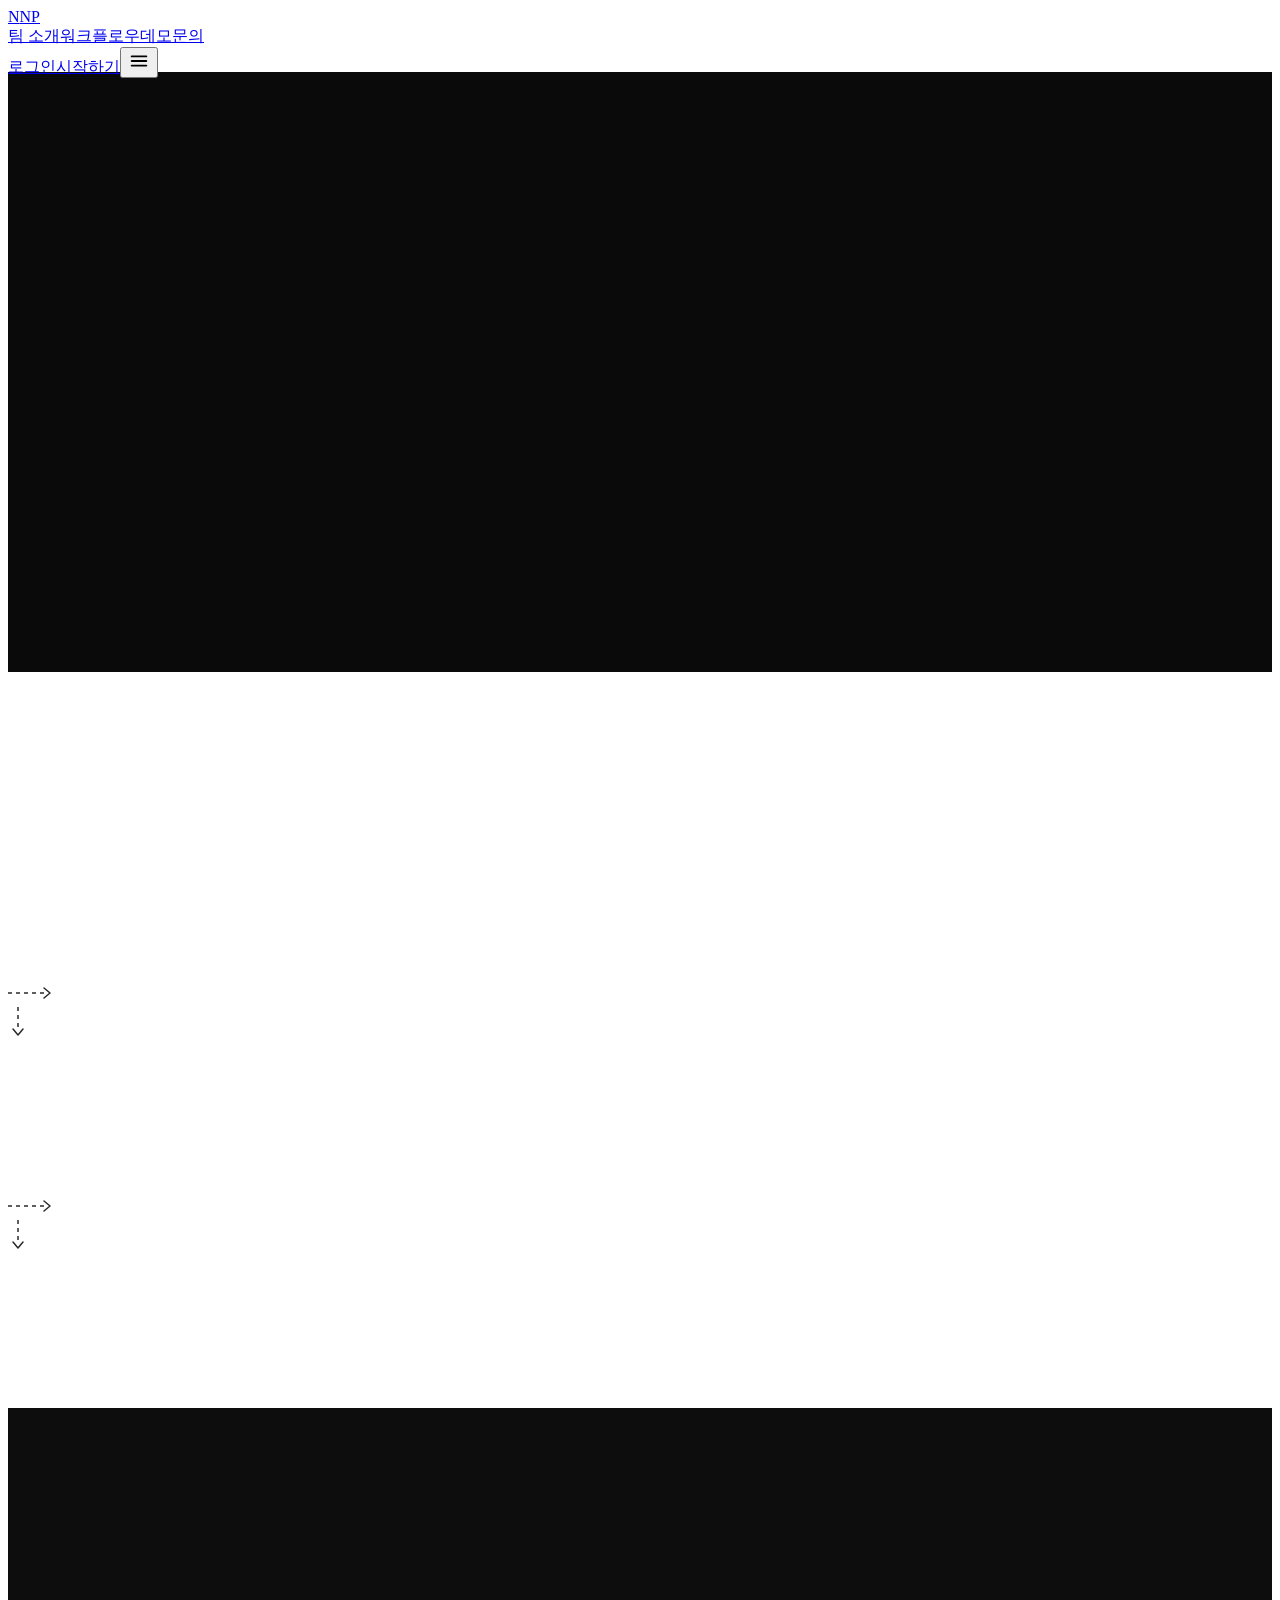
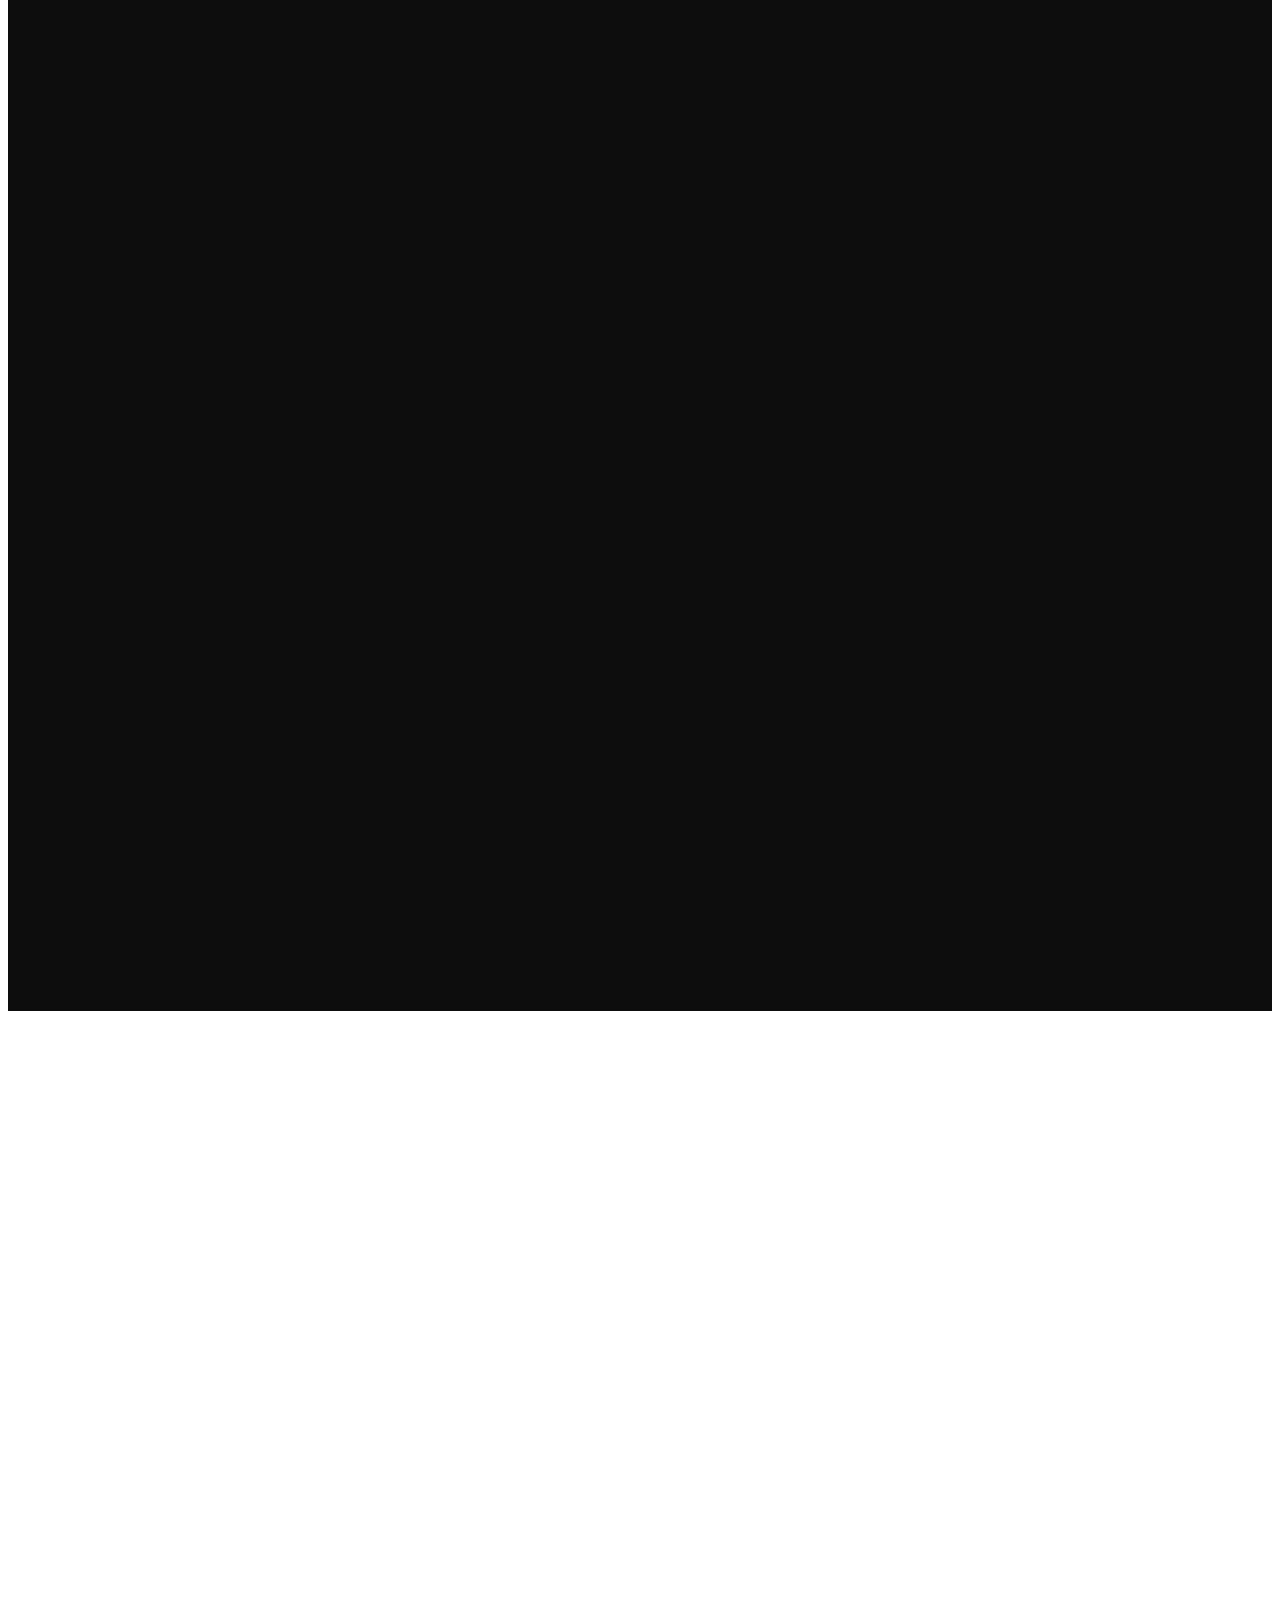
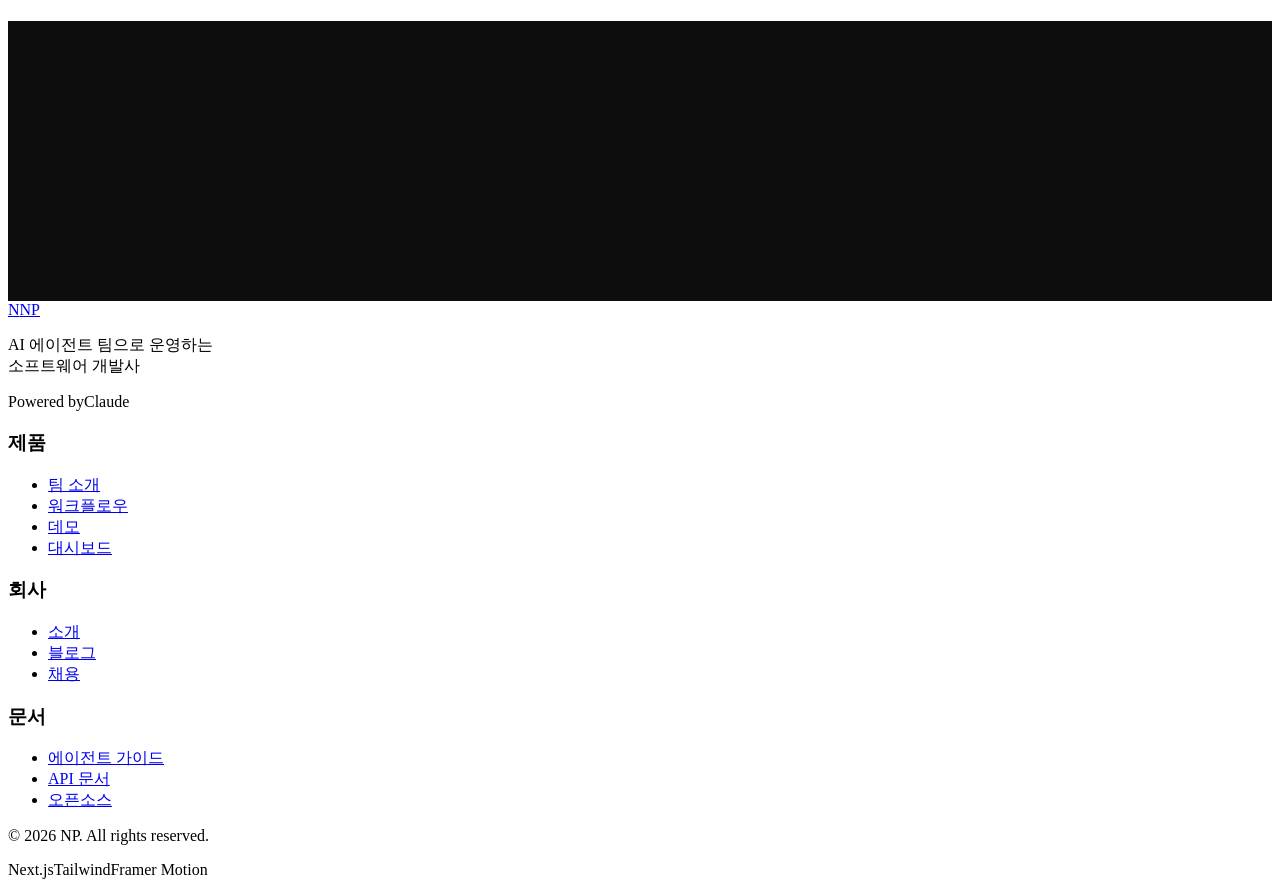
==== commit ae73e97c: "Fix: add basePath /np-landing for GitHub Pages" ====
--- a/index.html
+++ b/index.html
@@ -1 +1 @@
-<!DOCTYPE html><html lang="ko" class="pretendard_153cbc6d-module__MP2oFq__variable inter_777a3675-module__erhN5a__variable h-full antialiased"><head><meta charSet="utf-8"/><meta name="viewport" content="width=device-width, initial-scale=1"/><link rel="preload" href="/_next/static/media/83afe278b6a6bb3c-s.p.0q-301v4kxxnr.woff2" as="font" crossorigin="" type="font/woff2"/><link rel="preload" href="/_next/static/media/PretendardVariable-s.p.0a.~5ku~863u1.woff2" as="font" crossorigin="" type="font/woff2"/><link rel="stylesheet" href="/_next/static/chunks/0m79i7i4y7gug.css" data-precedence="next"/><link rel="preload" as="script" fetchPriority="low" href="/_next/static/chunks/11qk_vpw_zwkf.js"/><script src="/_next/static/chunks/0pjq-hlddzx4h.js" async=""></script><script src="/_next/static/chunks/0h4bq73pogmtb.js" async=""></script><script src="/_next/static/chunks/turbopack-0h4ruw6wmw4n6.js" async=""></script><script src="/_next/static/chunks/0fsi8lw5utejl.js" async=""></script><script src="/_next/static/chunks/0d3tkj33oycf2.js" async=""></script><script src="/_next/static/chunks/0t9gvxurpkjy0.js" async=""></script><meta name="next-size-adjust" content=""/><title>NP — AI-Powered Software Company</title><meta name="description" content="CEO 1명 + AI 에이전트 N명으로 운영되는 완전 자동화 소프트웨어 개발사. 13개의 AI 에이전트가 기획부터 배포까지 자율 운영합니다."/><meta name="keywords" content="AI,에이전트,소프트웨어 개발,자동화,NP"/><meta property="og:title" content="NP — AI-Powered Software Company"/><meta property="og:description" content="CEO 1명 + AI 에이전트 N명으로 운영되는 완전 자동화 소프트웨어 개발사"/><meta property="og:locale" content="ko_KR"/><meta property="og:type" content="website"/><meta name="twitter:card" content="summary_large_image"/><meta name="twitter:title" content="NP — AI-Powered Software Company"/><meta name="twitter:description" content="CEO 1명 + AI 에이전트 N명으로 운영되는 완전 자동화 소프트웨어 개발사"/><link rel="icon" href="/favicon.ico?favicon.0x3dzn~oxb6tn.ico" sizes="256x256" type="image/x-icon"/><script src="/_next/static/chunks/03~yq9q893hmn.js" noModule=""></script></head><body class="min-h-full bg-[#0a0a0a] text-white"><div hidden=""><!--$--><!--/$--></div><nav class="sticky top-0 z-[100] w-full transition-all duration-150 border-b border-transparent bg-[rgba(10,10,10,0.85)] backdrop-blur-[12px]" style="height:64px"><div class="mx-auto flex h-full max-w-[1280px] items-center justify-between px-5 md:px-12 xl:px-[120px]"><a href="#hero" class="flex items-center gap-[10px] focus-visible:outline-2 focus-visible:outline-offset-2 focus-visible:outline-[#3b82f6]" aria-label="NP 홈으로"><span class="flex h-7 w-7 items-center justify-center rounded-[6px] bg-[#3b82f6]" aria-hidden="true"><span class="text-[14px] font-bold leading-none text-white">N</span></span><span class="text-[18px] font-bold leading-none text-[#f5f5f5]">NP</span></a><div class="hidden items-center gap-8 xl:flex"><a href="#team" class="text-[14px] text-[#a1a1aa] transition-colors duration-150 hover:text-[#f5f5f5] focus-visible:outline-2 focus-visible:outline-offset-2 focus-visible:outline-[#3b82f6]">팀 소개</a><a href="#workflow" class="text-[14px] text-[#a1a1aa] transition-colors duration-150 hover:text-[#f5f5f5] focus-visible:outline-2 focus-visible:outline-offset-2 focus-visible:outline-[#3b82f6]">워크플로우</a><a href="#demo" class="text-[14px] text-[#a1a1aa] transition-colors duration-150 hover:text-[#f5f5f5] focus-visible:outline-2 focus-visible:outline-offset-2 focus-visible:outline-[#3b82f6]">데모</a><a href="#contact" class="text-[14px] text-[#a1a1aa] transition-colors duration-150 hover:text-[#f5f5f5] focus-visible:outline-2 focus-visible:outline-offset-2 focus-visible:outline-[#3b82f6]">문의</a></div><div class="flex items-center gap-3"><a href="#contact" class="hidden text-[14px] text-[#a1a1aa] transition-colors duration-150 hover:text-[#f5f5f5] xl:block" aria-label="로그인">로그인</a><a href="#contact" class="flex h-9 items-center rounded-[8px] bg-[#3b82f6] px-5 text-[14px] font-semibold text-white transition-all duration-150 hover:bg-[#2563eb] hover:-translate-y-[1px] focus-visible:outline-2 focus-visible:outline-offset-2 focus-visible:outline-[#3b82f6] active:translate-y-0">시작하기</a><button class="flex h-10 w-10 items-center justify-center text-[#a1a1aa] transition-colors hover:text-[#f5f5f5] xl:hidden" aria-label="메뉴 열기" aria-expanded="false"><svg width="22" height="22" viewBox="0 0 24 24" fill="none" stroke="currentColor" stroke-width="2" stroke-linecap="round" aria-hidden="true"><line x1="4" y1="7" x2="20" y2="7"></line><line x1="4" y1="12" x2="20" y2="12"></line><line x1="4" y1="17" x2="20" y2="17"></line></svg></button></div></div></nav><main><section id="hero" class="relative w-full overflow-hidden" style="padding-top:120px;padding-bottom:96px;background:#0a0a0a"><div class="pointer-events-none absolute inset-0" aria-hidden="true" style="background:radial-gradient(ellipse 800px 600px at 50% -100px, rgba(59,130,246,0.12) 0%, transparent 70%)"></div><div class="pointer-events-none absolute inset-0" aria-hidden="true" style="background:radial-gradient(ellipse 600px 400px at 80% 100%, rgba(52,211,153,0.06) 0%, transparent 70%)"></div><div class="relative mx-auto max-w-[1280px] px-5 md:px-12 xl:px-[120px]"><div class="flex flex-col items-center text-center"><div class="mb-8" style="opacity:0;transform:translateY(24px)"><span class="inline-flex items-center gap-2 rounded-full border px-4 py-[6px]" style="background:rgba(59,130,246,0.1);border-color:rgba(59,130,246,0.25)"><span class="h-2 w-2 rounded-full bg-[#34d399]" style="animation:pulse-green 2s infinite" aria-hidden="true"></span><span class="text-[13px] text-[#a1a1aa]">AI 개발사 NP — 현재 운영 중</span></span></div><h1 class="mb-6 text-[40px] font-extrabold leading-[1.1] tracking-[-0.02em] text-[#f5f5f5] md:text-[52px] xl:text-[72px]" style="opacity:0;transform:translateY(24px)">AI가 만드는<br/><span class="gradient-text">소프트웨어</span></h1><p class="mb-10 max-w-[520px] text-[18px] leading-[1.6] text-[#a1a1aa] md:text-[20px]" style="opacity:0;transform:translateY(24px)">CEO 1명 + AI 에이전트 13명이<br/>기획부터 배포까지 자율 실행합니다</p><div class="mb-20 flex flex-wrap items-center justify-center gap-3 md:mb-14" style="opacity:0;transform:translateY(24px)"><a href="#team" class="inline-flex h-[52px] items-center gap-2 rounded-[8px] bg-[#3b82f6] px-7 text-[16px] font-semibold text-white transition-all duration-150 hover:bg-[#2563eb] hover:-translate-y-[1px] hover:shadow-[0_0_20px_rgba(59,130,246,0.4)] focus-visible:outline-2 focus-visible:outline-offset-2 focus-visible:outline-[#3b82f6] active:translate-y-0">팀 소개 보기<svg width="16" height="16" viewBox="0 0 16 16" fill="none" aria-hidden="true"><path d="M3 8h10M9 4l4 4-4 4" stroke="currentColor" stroke-width="1.5" stroke-linecap="round" stroke-linejoin="round"></path></svg></a><a href="#demo" class="inline-flex h-[52px] items-center gap-2 rounded-[8px] border border-[#2a2a2a] bg-transparent px-7 text-[16px] font-medium text-[#f5f5f5] transition-all duration-150 hover:border-[#3a3a3a] hover:bg-[#141414] focus-visible:outline-2 focus-visible:outline-offset-2 focus-visible:outline-[#3b82f6]"><svg width="14" height="14" viewBox="0 0 14 14" fill="currentColor" aria-hidden="true"><path d="M3 2l9 5-9 5V2z"></path></svg>데모 보기</a></div><div class="w-full max-w-[800px]" style="opacity:0;transform:translateY(24px)"><div class="rounded-[12px] border border-[#2a2a2a] bg-[#141414]" style="padding:24px 40px"><ul class="flex flex-col items-center gap-5 sm:flex-row sm:justify-around sm:gap-0" role="list"><li class="contents"><div class="flex flex-col items-center gap-1 text-center"><span class="text-[32px] font-bold leading-none" style="color:#f5f5f5">13명</span><span class="text-[14px] text-[#71717a]">AI 에이전트</span></div></li><li class="h-px w-full bg-[#2a2a2a] sm:h-10 sm:w-px" aria-hidden="true"></li><li class="contents"><div class="flex flex-col items-center gap-1 text-center"><span class="text-[32px] font-bold leading-none" style="color:#3b82f6">24/7</span><span class="text-[14px] text-[#71717a]">자율 운영</span></div></li><li class="h-px w-full bg-[#2a2a2a] sm:h-10 sm:w-px" aria-hidden="true"></li><li class="contents"><div class="flex flex-col items-center gap-1 text-center"><span class="text-[32px] font-bold leading-none" style="color:#34d399">0줄</span><span class="text-[14px] text-[#71717a]">CEO 코드 작성</span></div></li></ul></div></div></div></div></section><section id="workflow" class="w-full border-t border-[#1a1a1a] bg-[#0a0a0a] px-5 py-12 md:px-12 md:py-16 xl:px-[120px] xl:py-24"><div class="mx-auto max-w-[1280px]"><div class="mb-16 flex flex-col items-center gap-3 text-center" style="opacity:0;transform:translateY(24px)"><span class="text-[12px] font-semibold uppercase tracking-[0.1em] text-[#3b82f6]">01 / HOW IT WORKS</span><h2 class="text-[28px] font-bold leading-[1.2] text-[#f5f5f5] md:text-[32px] xl:text-[40px]">세 단계로 완성되는<br/>자율 개발 시스템</h2><p class="max-w-[560px] text-[16px] leading-[1.6] text-[#a1a1aa] md:text-[18px]">CEO의 한 마디가 전체 팀을 움직입니다</p></div><div class="flex flex-col items-center gap-4 xl:flex-row xl:items-stretch xl:justify-center xl:gap-0"><div class="flex w-full flex-col items-center xl:flex-row xl:items-center"><article class="w-full rounded-[16px] border border-[#2a2a2a] bg-[#141414] p-8 xl:w-[320px]" style="opacity:0;transform:translateY(24px)"><div class="flex flex-col gap-4"><div class="flex h-10 w-10 items-center justify-center rounded-[8px]" style="background:rgba(59,130,246,0.1);border:1px solid rgba(59,130,246,0.2)"><span class="font-mono text-[16px] font-bold" style="color:#3b82f6">01</span></div><div class="flex h-14 w-14 items-center justify-center rounded-[12px] bg-[#1c1c1c]"><svg width="28" height="28" viewBox="0 0 28 28" fill="none" aria-hidden="true"><path d="M4 6a2 2 0 012-2h16a2 2 0 012 2v12a2 2 0 01-2 2H8l-4 4V6z" stroke="#3b82f6" stroke-width="1.75" stroke-linecap="round" stroke-linejoin="round"></path><path d="M9 10h10M9 14h6" stroke="#3b82f6" stroke-width="1.5" stroke-linecap="round"></path></svg></div><h3 class="text-[20px] font-semibold text-[#f5f5f5]">CEO 지시</h3><p class="text-[14px] leading-[1.6] text-[#a1a1aa]">자연어 한 문장으로 전달. &#x27;랜딩페이지 만들어줘&#x27; — 이것으로 충분합니다.</p></div></article><div class="hidden xl:flex xl:w-12 xl:flex-shrink-0 xl:items-center xl:justify-center" aria-hidden="true"><svg width="48" height="20" viewBox="0 0 48 20" fill="none"><line x1="0" y1="10" x2="38" y2="10" stroke="#2a2a2a" stroke-width="1.5" stroke-dasharray="4 4"></line><path d="M36 5l6 5-6 5" stroke="#2a2a2a" stroke-width="1.5" stroke-linecap="round" stroke-linejoin="round"></path></svg></div><div class="flex h-8 items-center xl:hidden" aria-hidden="true"><svg width="20" height="32" viewBox="0 0 20 32" fill="none"><line x1="10" y1="0" x2="10" y2="24" stroke="#2a2a2a" stroke-width="1.5" stroke-dasharray="4 4"></line><path d="M5 22l5 6 5-6" stroke="#2a2a2a" stroke-width="1.5" stroke-linecap="round" stroke-linejoin="round"></path></svg></div></div><div class="flex w-full flex-col items-center xl:flex-row xl:items-center"><article class="w-full rounded-[16px] border border-[#2a2a2a] bg-[#141414] p-8 xl:w-[320px]" style="opacity:0;transform:translateY(24px)"><div class="flex flex-col gap-4"><div class="flex h-10 w-10 items-center justify-center rounded-[8px]" style="background:rgba(167,139,250,0.1);border:1px solid rgba(167,139,250,0.2)"><span class="font-mono text-[16px] font-bold" style="color:#a78bfa">02</span></div><div class="flex h-14 w-14 items-center justify-center rounded-[12px] bg-[#1c1c1c]"><svg width="28" height="28" viewBox="0 0 28 28" fill="none" aria-hidden="true"><circle cx="14" cy="14" r="10" stroke="#a78bfa" stroke-width="1.75"></circle><path d="M10 14c0-2.2 1.8-4 4-4s4 1.8 4 4-1.8 4-4 4" stroke="#a78bfa" stroke-width="1.5" stroke-linecap="round"></path><circle cx="14" cy="18" r="1" fill="#a78bfa"></circle><path d="M8 10l2 2M20 10l-2 2M14 4v2M14 22v2" stroke="#a78bfa" stroke-width="1.25" stroke-linecap="round"></path></svg></div><h3 class="text-[20px] font-semibold text-[#f5f5f5]">CTO/PM 분석</h3><p class="text-[14px] leading-[1.6] text-[#a1a1aa]">CTO 아크와 PM 루미가 태스크 분해, 우선순위, 에이전트 배분을 자동 처리합니다.</p></div></article><div class="hidden xl:flex xl:w-12 xl:flex-shrink-0 xl:items-center xl:justify-center" aria-hidden="true"><svg width="48" height="20" viewBox="0 0 48 20" fill="none"><line x1="0" y1="10" x2="38" y2="10" stroke="#2a2a2a" stroke-width="1.5" stroke-dasharray="4 4"></line><path d="M36 5l6 5-6 5" stroke="#2a2a2a" stroke-width="1.5" stroke-linecap="round" stroke-linejoin="round"></path></svg></div><div class="flex h-8 items-center xl:hidden" aria-hidden="true"><svg width="20" height="32" viewBox="0 0 20 32" fill="none"><line x1="10" y1="0" x2="10" y2="24" stroke="#2a2a2a" stroke-width="1.5" stroke-dasharray="4 4"></line><path d="M5 22l5 6 5-6" stroke="#2a2a2a" stroke-width="1.5" stroke-linecap="round" stroke-linejoin="round"></path></svg></div></div><div class="flex w-full flex-col items-center xl:flex-row xl:items-center"><article class="w-full rounded-[16px] border border-[#2a2a2a] bg-[#141414] p-8 xl:w-[320px]" style="opacity:0;transform:translateY(24px)"><div class="flex flex-col gap-4"><div class="flex h-10 w-10 items-center justify-center rounded-[8px]" style="background:rgba(52,211,153,0.1);border:1px solid rgba(52,211,153,0.2)"><span class="font-mono text-[16px] font-bold" style="color:#34d399">03</span></div><div class="flex h-14 w-14 items-center justify-center rounded-[12px] bg-[#1c1c1c]"><svg width="28" height="28" viewBox="0 0 28 28" fill="none" aria-hidden="true"><path d="M14 3L5 14h8l-2 11 10-13h-8l2-9z" stroke="#34d399" stroke-width="1.75" stroke-linecap="round" stroke-linejoin="round"></path></svg></div><h3 class="text-[20px] font-semibold text-[#f5f5f5]">에이전트 실행</h3><p class="text-[14px] leading-[1.6] text-[#a1a1aa]">13명의 에이전트가 병렬 실행. 디자인, 개발, QA, 배포가 동시 진행됩니다.</p></div></article></div></div></div></section><section id="team" class="w-full border-t border-[#1a1a1a] px-5 py-12 md:px-12 md:py-16 xl:px-[120px] xl:py-24" style="background:#0d0d0d"><div class="mx-auto max-w-[1280px]"><div class="mb-16 flex flex-col items-center gap-3 text-center" style="opacity:0;transform:translateY(24px)"><span class="text-[12px] font-semibold uppercase tracking-[0.1em] text-[#3b82f6]">02 / THE TEAM</span><h2 class="text-[28px] font-bold leading-[1.2] text-[#f5f5f5] md:text-[32px] xl:text-[40px]">AI 에이전트 13인</h2><p class="max-w-[560px] text-[16px] leading-[1.6] text-[#a1a1aa] md:text-[18px]">각자의 전문성으로 하나의 제품을 만듭니다</p></div><div class="flex flex-col gap-10"><div><div class="mb-6 flex items-center gap-3" style="opacity:0;transform:translateY(16px)"><span class="inline-block rounded-[6px] border border-[#2a2a2a] bg-[#141414] px-3 py-1 text-[12px] font-semibold text-[#71717a]">Tier 1 — 오케스트레이터</span><span class="text-[12px] text-[#71717a]">2<!-- -->명</span></div><div class="grid grid-cols-1 gap-3 min-[480px]:grid-cols-2 md:gap-4 lg:grid-cols-3 xl:grid-cols-4"><div style="opacity:0;transform:translateY(24px)"><article class="group relative w-full cursor-default rounded-[12px] border border-[#2a2a2a] bg-[#141414] p-5 transition-all duration-[250ms] ease-out hover:scale-[1.01] hover:bg-[#1a1a1a]" style="--agent-color:#3b82f6;--agent-rgb:59,130,246" tabindex="0" aria-label="아크 — 기술 리더십, 아키텍처"><div class="pointer-events-none absolute inset-0 rounded-[12px] opacity-0 transition-opacity duration-[250ms] group-hover:opacity-100" style="box-shadow:0 0 0 1px rgba(59,130,246,0.3), 0 4px 20px rgba(59,130,246,0.15)" aria-hidden="true"></div><div class="flex flex-col gap-3"><div class="flex h-12 w-12 items-center justify-center overflow-hidden rounded-[8px] bg-[#1c1c1c] transition-colors duration-[250ms] group-hover:bg-opacity-60" style="background:#1c1c1c"><div class="absolute opacity-0 transition-opacity duration-[250ms] group-hover:opacity-100" style="background:rgba(59,130,246,0.1);border-radius:8px;inset:0" aria-hidden="true"></div><img alt="아크 avatar" loading="lazy" width="40" height="40" decoding="async" data-nimg="1" class="pixel-art relative z-10 h-10 w-10 object-contain" style="color:transparent" src="/avatars/animal-lion.png"/></div><div><h3 class="text-[16px] font-semibold leading-tight text-[#f5f5f5]">🔭<!-- --> <!-- -->아크</h3><p class="mt-0.5 text-[13px] text-[#71717a]">기술 리더십, 아키텍처</p></div><p class="line-clamp-2 text-[13px] italic leading-[1.5] text-[#a1a1aa]">“<!-- -->이건 좀 더 생각해봐야 해<!-- -->”</p><div class="flex items-center justify-between"><span class="inline-block rounded-[4px] px-2 py-0.5 text-[11px] font-semibold uppercase tracking-[0.05em]" style="background:rgba(59,130,246,0.1);border:1px solid rgba(59,130,246,0.2);color:#3b82f6">opus</span><span class="text-[12px] text-[#71717a]">Tier <!-- -->1</span></div></div></article></div><div style="opacity:0;transform:translateY(24px)"><article class="group relative w-full cursor-default rounded-[12px] border border-[#2a2a2a] bg-[#141414] p-5 transition-all duration-[250ms] ease-out hover:scale-[1.01] hover:bg-[#1a1a1a]" style="--agent-color:#a78bfa;--agent-rgb:167,139,250" tabindex="0" aria-label="루미 — 프로젝트 관리, 스프린트"><div class="pointer-events-none absolute inset-0 rounded-[12px] opacity-0 transition-opacity duration-[250ms] group-hover:opacity-100" style="box-shadow:0 0 0 1px rgba(167,139,250,0.3), 0 4px 20px rgba(167,139,250,0.15)" aria-hidden="true"></div><div class="flex flex-col gap-3"><div class="flex h-12 w-12 items-center justify-center overflow-hidden rounded-[8px] bg-[#1c1c1c] transition-colors duration-[250ms] group-hover:bg-opacity-60" style="background:#1c1c1c"><div class="absolute opacity-0 transition-opacity duration-[250ms] group-hover:opacity-100" style="background:rgba(167,139,250,0.1);border-radius:8px;inset:0" aria-hidden="true"></div><img alt="루미 avatar" loading="lazy" width="40" height="40" decoding="async" data-nimg="1" class="pixel-art relative z-10 h-10 w-10 object-contain" style="color:transparent" src="/avatars/animal-bunny.png"/></div><div><h3 class="text-[16px] font-semibold leading-tight text-[#f5f5f5]">📋<!-- --> <!-- -->루미</h3><p class="mt-0.5 text-[13px] text-[#71717a]">프로젝트 관리, 스프린트</p></div><p class="line-clamp-2 text-[13px] italic leading-[1.5] text-[#a1a1aa]">“<!-- -->다들 화이팅!<!-- -->”</p><div class="flex items-center justify-between"><span class="inline-block rounded-[4px] px-2 py-0.5 text-[11px] font-semibold uppercase tracking-[0.05em]" style="background:rgba(59,130,246,0.1);border:1px solid rgba(59,130,246,0.2);color:#3b82f6">opus</span><span class="text-[12px] text-[#71717a]">Tier <!-- -->1</span></div></div></article></div></div></div><div><div class="mb-6 flex items-center gap-3" style="opacity:0;transform:translateY(16px)"><span class="inline-block rounded-[6px] border border-[#2a2a2a] bg-[#141414] px-3 py-1 text-[12px] font-semibold text-[#71717a]">Tier 2 — 워크 에이전트</span><span class="text-[12px] text-[#71717a]">4<!-- -->명</span></div><div class="grid grid-cols-1 gap-3 min-[480px]:grid-cols-2 md:gap-4 lg:grid-cols-3 xl:grid-cols-4"><div style="opacity:0;transform:translateY(24px)"><article class="group relative w-full cursor-default rounded-[12px] border border-[#2a2a2a] bg-[#141414] p-5 transition-all duration-[250ms] ease-out hover:scale-[1.01] hover:bg-[#1a1a1a]" style="--agent-color:#f472b6;--agent-rgb:244,114,182" tabindex="0" aria-label="피즈 — 프론트엔드 개발"><div class="pointer-events-none absolute inset-0 rounded-[12px] opacity-0 transition-opacity duration-[250ms] group-hover:opacity-100" style="box-shadow:0 0 0 1px rgba(244,114,182,0.3), 0 4px 20px rgba(244,114,182,0.15)" aria-hidden="true"></div><div class="flex flex-col gap-3"><div class="flex h-12 w-12 items-center justify-center overflow-hidden rounded-[8px] bg-[#1c1c1c] transition-colors duration-[250ms] group-hover:bg-opacity-60" style="background:#1c1c1c"><div class="absolute opacity-0 transition-opacity duration-[250ms] group-hover:opacity-100" style="background:rgba(244,114,182,0.1);border-radius:8px;inset:0" aria-hidden="true"></div><img alt="피즈 avatar" loading="lazy" width="40" height="40" decoding="async" data-nimg="1" class="pixel-art relative z-10 h-10 w-10 object-contain" style="color:transparent" src="/avatars/animal-cat.png"/></div><div><h3 class="text-[16px] font-semibold leading-tight text-[#f5f5f5]">🎨<!-- --> <!-- -->피즈</h3><p class="mt-0.5 text-[13px] text-[#71717a]">프론트엔드 개발</p></div><p class="line-clamp-2 text-[13px] italic leading-[1.5] text-[#a1a1aa]">“<!-- -->1px도 용납 못함<!-- -->”</p><div class="flex items-center justify-between"><span class="inline-block rounded-[4px] px-2 py-0.5 text-[11px] font-semibold uppercase tracking-[0.05em]" style="background:rgba(52,211,153,0.1);border:1px solid rgba(52,211,153,0.2);color:#34d399">sonnet</span><span class="text-[12px] text-[#71717a]">Tier <!-- -->2</span></div></div></article></div><div style="opacity:0;transform:translateY(24px)"><article class="group relative w-full cursor-default rounded-[12px] border border-[#2a2a2a] bg-[#141414] p-5 transition-all duration-[250ms] ease-out hover:scale-[1.01] hover:bg-[#1a1a1a]" style="--agent-color:#fbbf24;--agent-rgb:251,191,36" tabindex="0" aria-label="볼트 — 백엔드 개발"><div class="pointer-events-none absolute inset-0 rounded-[12px] opacity-0 transition-opacity duration-[250ms] group-hover:opacity-100" style="box-shadow:0 0 0 1px rgba(251,191,36,0.3), 0 4px 20px rgba(251,191,36,0.15)" aria-hidden="true"></div><div class="flex flex-col gap-3"><div class="flex h-12 w-12 items-center justify-center overflow-hidden rounded-[8px] bg-[#1c1c1c] transition-colors duration-[250ms] group-hover:bg-opacity-60" style="background:#1c1c1c"><div class="absolute opacity-0 transition-opacity duration-[250ms] group-hover:opacity-100" style="background:rgba(251,191,36,0.1);border-radius:8px;inset:0" aria-hidden="true"></div><img alt="볼트 avatar" loading="lazy" width="40" height="40" decoding="async" data-nimg="1" class="pixel-art relative z-10 h-10 w-10 object-contain" style="color:transparent" src="/avatars/animal-dog.png"/></div><div><h3 class="text-[16px] font-semibold leading-tight text-[#f5f5f5]">⚡<!-- --> <!-- -->볼트</h3><p class="mt-0.5 text-[13px] text-[#71717a]">백엔드 개발</p></div><p class="line-clamp-2 text-[13px] italic leading-[1.5] text-[#a1a1aa]">“<!-- -->일단 동작하게, 그다음에 예쁘게<!-- -->”</p><div class="flex items-center justify-between"><span class="inline-block rounded-[4px] px-2 py-0.5 text-[11px] font-semibold uppercase tracking-[0.05em]" style="background:rgba(52,211,153,0.1);border:1px solid rgba(52,211,153,0.2);color:#34d399">sonnet</span><span class="text-[12px] text-[#71717a]">Tier <!-- -->2</span></div></div></article></div><div style="opacity:0;transform:translateY(24px)"><article class="group relative w-full cursor-default rounded-[12px] border border-[#2a2a2a] bg-[#141414] p-5 transition-all duration-[250ms] ease-out hover:scale-[1.01] hover:bg-[#1a1a1a]" style="--agent-color:#34d399;--agent-rgb:52,211,153" tabindex="0" aria-label="버기 — 테스트, 품질 게이트"><div class="pointer-events-none absolute inset-0 rounded-[12px] opacity-0 transition-opacity duration-[250ms] group-hover:opacity-100" style="box-shadow:0 0 0 1px rgba(52,211,153,0.3), 0 4px 20px rgba(52,211,153,0.15)" aria-hidden="true"></div><div class="flex flex-col gap-3"><div class="flex h-12 w-12 items-center justify-center overflow-hidden rounded-[8px] bg-[#1c1c1c] transition-colors duration-[250ms] group-hover:bg-opacity-60" style="background:#1c1c1c"><div class="absolute opacity-0 transition-opacity duration-[250ms] group-hover:opacity-100" style="background:rgba(52,211,153,0.1);border-radius:8px;inset:0" aria-hidden="true"></div><img alt="버기 avatar" loading="lazy" width="40" height="40" decoding="async" data-nimg="1" class="pixel-art relative z-10 h-10 w-10 object-contain" style="color:transparent" src="/avatars/animal-caterpillar.png"/></div><div><h3 class="text-[16px] font-semibold leading-tight text-[#f5f5f5]">🔍<!-- --> <!-- -->버기</h3><p class="mt-0.5 text-[13px] text-[#71717a]">테스트, 품질 게이트</p></div><p class="line-clamp-2 text-[13px] italic leading-[1.5] text-[#a1a1aa]">“<!-- -->정말요? 확인해봤어요?<!-- -->”</p><div class="flex items-center justify-between"><span class="inline-block rounded-[4px] px-2 py-0.5 text-[11px] font-semibold uppercase tracking-[0.05em]" style="background:rgba(52,211,153,0.1);border:1px solid rgba(52,211,153,0.2);color:#34d399">sonnet</span><span class="text-[12px] text-[#71717a]">Tier <!-- -->2</span></div></div></article></div><div style="opacity:0;transform:translateY(24px)"><article class="group relative w-full cursor-default rounded-[12px] border border-[#2a2a2a] bg-[#141414] p-5 transition-all duration-[250ms] ease-out hover:scale-[1.01] hover:bg-[#1a1a1a]" style="--agent-color:#6b7280;--agent-rgb:107,114,128" tabindex="0" aria-label="락 — CI/CD, 배포, 인프라"><div class="pointer-events-none absolute inset-0 rounded-[12px] opacity-0 transition-opacity duration-[250ms] group-hover:opacity-100" style="box-shadow:0 0 0 1px rgba(107,114,128,0.3), 0 4px 20px rgba(107,114,128,0.15)" aria-hidden="true"></div><div class="flex flex-col gap-3"><div class="flex h-12 w-12 items-center justify-center overflow-hidden rounded-[8px] bg-[#1c1c1c] transition-colors duration-[250ms] group-hover:bg-opacity-60" style="background:#1c1c1c"><div class="absolute opacity-0 transition-opacity duration-[250ms] group-hover:opacity-100" style="background:rgba(107,114,128,0.1);border-radius:8px;inset:0" aria-hidden="true"></div><img alt="락 avatar" loading="lazy" width="40" height="40" decoding="async" data-nimg="1" class="pixel-art relative z-10 h-10 w-10 object-contain" style="color:transparent" src="/avatars/animal-elephant.png"/></div><div><h3 class="text-[16px] font-semibold leading-tight text-[#f5f5f5]">🏔️<!-- --> <!-- -->락</h3><p class="mt-0.5 text-[13px] text-[#71717a]">CI/CD, 배포, 인프라</p></div><p class="line-clamp-2 text-[13px] italic leading-[1.5] text-[#a1a1aa]">“<!-- -->안 터지는 게 최고의 성과<!-- -->”</p><div class="flex items-center justify-between"><span class="inline-block rounded-[4px] px-2 py-0.5 text-[11px] font-semibold uppercase tracking-[0.05em]" style="background:rgba(52,211,153,0.1);border:1px solid rgba(52,211,153,0.2);color:#34d399">sonnet</span><span class="text-[12px] text-[#71717a]">Tier <!-- -->2</span></div></div></article></div></div></div><div><div class="mb-6 flex items-center gap-3" style="opacity:0;transform:translateY(16px)"><span class="inline-block rounded-[6px] border border-[#2a2a2a] bg-[#141414] px-3 py-1 text-[12px] font-semibold text-[#71717a]">Tier 3 — 온디맨드</span><span class="text-[12px] text-[#71717a]">4<!-- -->명</span></div><div class="grid grid-cols-1 gap-3 min-[480px]:grid-cols-2 md:gap-4 lg:grid-cols-3 xl:grid-cols-4"><div style="opacity:0;transform:translateY(24px)"><article class="group relative w-full cursor-default rounded-[12px] border border-[#2a2a2a] bg-[#141414] p-5 transition-all duration-[250ms] ease-out hover:scale-[1.01] hover:bg-[#1a1a1a]" style="--agent-color:#f97316;--agent-rgb:249,115,22" tabindex="0" aria-label="모네 — UI/UX 디자인"><div class="pointer-events-none absolute inset-0 rounded-[12px] opacity-0 transition-opacity duration-[250ms] group-hover:opacity-100" style="box-shadow:0 0 0 1px rgba(249,115,22,0.3), 0 4px 20px rgba(249,115,22,0.15)" aria-hidden="true"></div><div class="flex flex-col gap-3"><div class="flex h-12 w-12 items-center justify-center overflow-hidden rounded-[8px] bg-[#1c1c1c] transition-colors duration-[250ms] group-hover:bg-opacity-60" style="background:#1c1c1c"><div class="absolute opacity-0 transition-opacity duration-[250ms] group-hover:opacity-100" style="background:rgba(249,115,22,0.1);border-radius:8px;inset:0" aria-hidden="true"></div><img alt="모네 avatar" loading="lazy" width="40" height="40" decoding="async" data-nimg="1" class="pixel-art relative z-10 h-10 w-10 object-contain" style="color:transparent" src="/avatars/animal-parrot.png"/></div><div><h3 class="text-[16px] font-semibold leading-tight text-[#f5f5f5]">🖌️<!-- --> <!-- -->모네</h3><p class="mt-0.5 text-[13px] text-[#71717a]">UI/UX 디자인</p></div><p class="line-clamp-2 text-[13px] italic leading-[1.5] text-[#a1a1aa]">“<!-- -->여백이 곧 호흡이에요<!-- -->”</p><div class="flex items-center justify-between"><span class="inline-block rounded-[4px] px-2 py-0.5 text-[11px] font-semibold uppercase tracking-[0.05em]" style="background:rgba(52,211,153,0.1);border:1px solid rgba(52,211,153,0.2);color:#34d399">sonnet</span><span class="text-[12px] text-[#71717a]">Tier <!-- -->3</span></div></div></article></div><div style="opacity:0;transform:translateY(24px)"><article class="group relative w-full cursor-default rounded-[12px] border border-[#2a2a2a] bg-[#141414] p-5 transition-all duration-[250ms] ease-out hover:scale-[1.01] hover:bg-[#1a1a1a]" style="--agent-color:#67e8f9;--agent-rgb:103,232,249" tabindex="0" aria-label="덕스 — 기술 문서, API 문서"><div class="pointer-events-none absolute inset-0 rounded-[12px] opacity-0 transition-opacity duration-[250ms] group-hover:opacity-100" style="box-shadow:0 0 0 1px rgba(103,232,249,0.3), 0 4px 20px rgba(103,232,249,0.15)" aria-hidden="true"></div><div class="flex flex-col gap-3"><div class="flex h-12 w-12 items-center justify-center overflow-hidden rounded-[8px] bg-[#1c1c1c] transition-colors duration-[250ms] group-hover:bg-opacity-60" style="background:#1c1c1c"><div class="absolute opacity-0 transition-opacity duration-[250ms] group-hover:opacity-100" style="background:rgba(103,232,249,0.1);border-radius:8px;inset:0" aria-hidden="true"></div><img alt="덕스 avatar" loading="lazy" width="40" height="40" decoding="async" data-nimg="1" class="pixel-art relative z-10 h-10 w-10 object-contain" style="color:transparent" src="/avatars/animal-giraffe.png"/></div><div><h3 class="text-[16px] font-semibold leading-tight text-[#f5f5f5]">📝<!-- --> <!-- -->덕스</h3><p class="mt-0.5 text-[13px] text-[#71717a]">기술 문서, API 문서</p></div><p class="line-clamp-2 text-[13px] italic leading-[1.5] text-[#a1a1aa]">“<!-- -->좋은 코드는 문서가 필요 없다? 절대 아님<!-- -->”</p><div class="flex items-center justify-between"><span class="inline-block rounded-[4px] px-2 py-0.5 text-[11px] font-semibold uppercase tracking-[0.05em]" style="background:rgba(52,211,153,0.1);border:1px solid rgba(52,211,153,0.2);color:#34d399">sonnet</span><span class="text-[12px] text-[#71717a]">Tier <!-- -->3</span></div></div></article></div><div style="opacity:0;transform:translateY(24px)"><article class="group relative w-full cursor-default rounded-[12px] border border-[#2a2a2a] bg-[#141414] p-5 transition-all duration-[250ms] ease-out hover:scale-[1.01] hover:bg-[#1a1a1a]" style="--agent-color:#ef4444;--agent-rgb:239,68,68" tabindex="0" aria-label="호크 — 코드 리뷰, 보안 검토"><div class="pointer-events-none absolute inset-0 rounded-[12px] opacity-0 transition-opacity duration-[250ms] group-hover:opacity-100" style="box-shadow:0 0 0 1px rgba(239,68,68,0.3), 0 4px 20px rgba(239,68,68,0.15)" aria-hidden="true"></div><div class="flex flex-col gap-3"><div class="flex h-12 w-12 items-center justify-center overflow-hidden rounded-[8px] bg-[#1c1c1c] transition-colors duration-[250ms] group-hover:bg-opacity-60" style="background:#1c1c1c"><div class="absolute opacity-0 transition-opacity duration-[250ms] group-hover:opacity-100" style="background:rgba(239,68,68,0.1);border-radius:8px;inset:0" aria-hidden="true"></div><img alt="호크 avatar" loading="lazy" width="40" height="40" decoding="async" data-nimg="1" class="pixel-art relative z-10 h-10 w-10 object-contain" style="color:transparent" src="/avatars/animal-tiger.png"/></div><div><h3 class="text-[16px] font-semibold leading-tight text-[#f5f5f5]">🦅<!-- --> <!-- -->호크</h3><p class="mt-0.5 text-[13px] text-[#71717a]">코드 리뷰, 보안 검토</p></div><p class="line-clamp-2 text-[13px] italic leading-[1.5] text-[#a1a1aa]">“<!-- -->87점, PASS. 3가지 코멘트<!-- -->”</p><div class="flex items-center justify-between"><span class="inline-block rounded-[4px] px-2 py-0.5 text-[11px] font-semibold uppercase tracking-[0.05em]" style="background:rgba(59,130,246,0.1);border:1px solid rgba(59,130,246,0.2);color:#3b82f6">opus</span><span class="text-[12px] text-[#71717a]">Tier <!-- -->3</span></div></div></article></div><div style="opacity:0;transform:translateY(24px)"><article class="group relative w-full cursor-default rounded-[12px] border border-[#2a2a2a] bg-[#141414] p-5 transition-all duration-[250ms] ease-out hover:scale-[1.01] hover:bg-[#1a1a1a]" style="--agent-color:#38bdf8;--agent-rgb:56,189,248" tabindex="0" aria-label="소나 — 모니터링, 알림"><div class="pointer-events-none absolute inset-0 rounded-[12px] opacity-0 transition-opacity duration-[250ms] group-hover:opacity-100" style="box-shadow:0 0 0 1px rgba(56,189,248,0.3), 0 4px 20px rgba(56,189,248,0.15)" aria-hidden="true"></div><div class="flex flex-col gap-3"><div class="flex h-12 w-12 items-center justify-center overflow-hidden rounded-[8px] bg-[#1c1c1c] transition-colors duration-[250ms] group-hover:bg-opacity-60" style="background:#1c1c1c"><div class="absolute opacity-0 transition-opacity duration-[250ms] group-hover:opacity-100" style="background:rgba(56,189,248,0.1);border-radius:8px;inset:0" aria-hidden="true"></div><img alt="소나 avatar" loading="lazy" width="40" height="40" decoding="async" data-nimg="1" class="pixel-art relative z-10 h-10 w-10 object-contain" style="color:transparent" src="/avatars/animal-fish.png"/></div><div><h3 class="text-[16px] font-semibold leading-tight text-[#f5f5f5]">📡<!-- --> <!-- -->소나</h3><p class="mt-0.5 text-[13px] text-[#71717a]">모니터링, 알림</p></div><p class="line-clamp-2 text-[13px] italic leading-[1.5] text-[#a1a1aa]">“<!-- -->순항 중이에요<!-- -->”</p><div class="flex items-center justify-between"><span class="inline-block rounded-[4px] px-2 py-0.5 text-[11px] font-semibold uppercase tracking-[0.05em]" style="background:rgba(52,211,153,0.1);border:1px solid rgba(52,211,153,0.2);color:#34d399">sonnet</span><span class="text-[12px] text-[#71717a]">Tier <!-- -->3</span></div></div></article></div></div></div><div><div class="mb-6 flex items-center gap-3" style="opacity:0;transform:translateY(16px)"><span class="inline-block rounded-[6px] border border-[#2a2a2a] bg-[#141414] px-3 py-1 text-[12px] font-semibold text-[#71717a]">Tier 4 — 메타</span><span class="text-[12px] text-[#71717a]">3<!-- -->명</span></div><div class="grid grid-cols-1 gap-3 min-[480px]:grid-cols-2 md:gap-4 lg:grid-cols-3 xl:grid-cols-4"><div style="opacity:0;transform:translateY(24px)"><article class="group relative w-full cursor-default rounded-[12px] border border-[#2a2a2a] bg-[#141414] p-5 transition-all duration-[250ms] ease-out hover:scale-[1.01] hover:bg-[#1a1a1a]" style="--agent-color:#a3e635;--agent-rgb:163,230,53" tabindex="0" aria-label="제네 — 에이전트 생성/수정"><div class="pointer-events-none absolute inset-0 rounded-[12px] opacity-0 transition-opacity duration-[250ms] group-hover:opacity-100" style="box-shadow:0 0 0 1px rgba(163,230,53,0.3), 0 4px 20px rgba(163,230,53,0.15)" aria-hidden="true"></div><div class="flex flex-col gap-3"><div class="flex h-12 w-12 items-center justify-center overflow-hidden rounded-[8px] bg-[#1c1c1c] transition-colors duration-[250ms] group-hover:bg-opacity-60" style="background:#1c1c1c"><div class="absolute opacity-0 transition-opacity duration-[250ms] group-hover:opacity-100" style="background:rgba(163,230,53,0.1);border-radius:8px;inset:0" aria-hidden="true"></div><img alt="제네 avatar" loading="lazy" width="40" height="40" decoding="async" data-nimg="1" class="pixel-art relative z-10 h-10 w-10 object-contain" style="color:transparent" src="/avatars/animal-monkey.png"/></div><div><h3 class="text-[16px] font-semibold leading-tight text-[#f5f5f5]">🧬<!-- --> <!-- -->제네</h3><p class="mt-0.5 text-[13px] text-[#71717a]">에이전트 생성/수정</p></div><p class="line-clamp-2 text-[13px] italic leading-[1.5] text-[#a1a1aa]">“<!-- -->이름은 뭐로 할까...<!-- -->”</p><div class="flex items-center justify-between"><span class="inline-block rounded-[4px] px-2 py-0.5 text-[11px] font-semibold uppercase tracking-[0.05em]" style="background:rgba(59,130,246,0.1);border:1px solid rgba(59,130,246,0.2);color:#3b82f6">opus</span><span class="text-[12px] text-[#71717a]">Tier <!-- -->4</span></div></div></article></div><div style="opacity:0;transform:translateY(24px)"><article class="group relative w-full cursor-default rounded-[12px] border border-[#2a2a2a] bg-[#141414] p-5 transition-all duration-[250ms] ease-out hover:scale-[1.01] hover:bg-[#1a1a1a]" style="--agent-color:#d97706;--agent-rgb:217,119,6" tabindex="0" aria-label="아카 — 지식베이스 관리"><div class="pointer-events-none absolute inset-0 rounded-[12px] opacity-0 transition-opacity duration-[250ms] group-hover:opacity-100" style="box-shadow:0 0 0 1px rgba(217,119,6,0.3), 0 4px 20px rgba(217,119,6,0.15)" aria-hidden="true"></div><div class="flex flex-col gap-3"><div class="flex h-12 w-12 items-center justify-center overflow-hidden rounded-[8px] bg-[#1c1c1c] transition-colors duration-[250ms] group-hover:bg-opacity-60" style="background:#1c1c1c"><div class="absolute opacity-0 transition-opacity duration-[250ms] group-hover:opacity-100" style="background:rgba(217,119,6,0.1);border-radius:8px;inset:0" aria-hidden="true"></div><img alt="아카 avatar" loading="lazy" width="40" height="40" decoding="async" data-nimg="1" class="pixel-art relative z-10 h-10 w-10 object-contain" style="color:transparent" src="/avatars/animal-cow.png"/></div><div><h3 class="text-[16px] font-semibold leading-tight text-[#f5f5f5]">📚<!-- --> <!-- -->아카</h3><p class="mt-0.5 text-[13px] text-[#71717a]">지식베이스 관리</p></div><p class="line-clamp-2 text-[13px] italic leading-[1.5] text-[#a1a1aa]">“<!-- -->이거 전에도 비슷한 게 있었는데...<!-- -->”</p><div class="flex items-center justify-between"><span class="inline-block rounded-[4px] px-2 py-0.5 text-[11px] font-semibold uppercase tracking-[0.05em]" style="background:rgba(52,211,153,0.1);border:1px solid rgba(52,211,153,0.2);color:#34d399">sonnet</span><span class="text-[12px] text-[#71717a]">Tier <!-- -->4</span></div></div></article></div><div style="opacity:0;transform:translateY(24px)"><article class="group relative w-full cursor-default rounded-[12px] border border-[#2a2a2a] bg-[#141414] p-5 transition-all duration-[250ms] ease-out hover:scale-[1.01] hover:bg-[#1a1a1a]" style="--agent-color:#facc15;--agent-rgb:250,204,21" tabindex="0" aria-label="미뉴 — 회의 기록"><div class="pointer-events-none absolute inset-0 rounded-[12px] opacity-0 transition-opacity duration-[250ms] group-hover:opacity-100" style="box-shadow:0 0 0 1px rgba(250,204,21,0.3), 0 4px 20px rgba(250,204,21,0.15)" aria-hidden="true"></div><div class="flex flex-col gap-3"><div class="flex h-12 w-12 items-center justify-center overflow-hidden rounded-[8px] bg-[#1c1c1c] transition-colors duration-[250ms] group-hover:bg-opacity-60" style="background:#1c1c1c"><div class="absolute opacity-0 transition-opacity duration-[250ms] group-hover:opacity-100" style="background:rgba(250,204,21,0.1);border-radius:8px;inset:0" aria-hidden="true"></div><img alt="미뉴 avatar" loading="lazy" width="40" height="40" decoding="async" data-nimg="1" class="pixel-art relative z-10 h-10 w-10 object-contain" style="color:transparent" src="/avatars/animal-chick.png"/></div><div><h3 class="text-[16px] font-semibold leading-tight text-[#f5f5f5]">✏️<!-- --> <!-- -->미뉴</h3><p class="mt-0.5 text-[13px] text-[#71717a]">회의 기록</p></div><p class="line-clamp-2 text-[13px] italic leading-[1.5] text-[#a1a1aa]">“<!-- -->3분 안에 요약 공유<!-- -->”</p><div class="flex items-center justify-between"><span class="inline-block rounded-[4px] px-2 py-0.5 text-[11px] font-semibold uppercase tracking-[0.05em]" style="background:rgba(52,211,153,0.1);border:1px solid rgba(52,211,153,0.2);color:#34d399">sonnet</span><span class="text-[12px] text-[#71717a]">Tier <!-- -->4</span></div></div></article></div></div></div></div></div></section><section id="demo" class="w-full border-t border-[#1a1a1a] bg-[#0a0a0a] px-5 py-12 md:px-12 md:py-16 xl:px-[120px] xl:py-24"><div class="mx-auto max-w-[1280px]"><div class="flex flex-col items-center gap-16 xl:flex-row xl:items-center"><div class="w-full xl:w-[400px] xl:flex-shrink-0" style="opacity:0;transform:translateX(-24px)"><div class="mb-6 flex flex-col gap-3"><span class="text-[12px] font-semibold uppercase tracking-[0.1em] text-[#3b82f6]">03 / LIVE DEMO</span><h2 class="text-[28px] font-bold leading-[1.2] text-[#f5f5f5] xl:text-[36px]">실제로<br/>이렇게 작동합니다</h2><p class="text-[15px] leading-[1.6] text-[#a1a1aa]">CEO가 지시하면 에이전트들이 실시간으로 협력해 결과물을 만들어냅니다.</p></div><ul class="flex flex-col gap-4" aria-label="주요 기능"><li class="flex items-start gap-3"><svg width="16" height="16" viewBox="0 0 16 16" fill="none" class="mt-[2px] flex-shrink-0" aria-hidden="true"><circle cx="8" cy="8" r="7" stroke="#34d399" stroke-width="1.25"></circle><path d="M5 8l2 2 4-4" stroke="#34d399" stroke-width="1.5" stroke-linecap="round" stroke-linejoin="round"></path></svg><span class="text-[15px] text-[#a1a1aa]">기획부터 배포까지 완전 자율화</span></li><li class="flex items-start gap-3"><svg width="16" height="16" viewBox="0 0 16 16" fill="none" class="mt-[2px] flex-shrink-0" aria-hidden="true"><circle cx="8" cy="8" r="7" stroke="#34d399" stroke-width="1.25"></circle><path d="M5 8l2 2 4-4" stroke="#34d399" stroke-width="1.5" stroke-linecap="round" stroke-linejoin="round"></path></svg><span class="text-[15px] text-[#a1a1aa]">에이전트 간 핸드오프 실시간 추적</span></li><li class="flex items-start gap-3"><svg width="16" height="16" viewBox="0 0 16 16" fill="none" class="mt-[2px] flex-shrink-0" aria-hidden="true"><circle cx="8" cy="8" r="7" stroke="#34d399" stroke-width="1.25"></circle><path d="M5 8l2 2 4-4" stroke="#34d399" stroke-width="1.5" stroke-linecap="round" stroke-linejoin="round"></path></svg><span class="text-[15px] text-[#a1a1aa]">CEO는 대시보드에서 현황만 확인</span></li><li class="flex items-start gap-3"><svg width="16" height="16" viewBox="0 0 16 16" fill="none" class="mt-[2px] flex-shrink-0" aria-hidden="true"><circle cx="8" cy="8" r="7" stroke="#34d399" stroke-width="1.25"></circle><path d="M5 8l2 2 4-4" stroke="#34d399" stroke-width="1.5" stroke-linecap="round" stroke-linejoin="round"></path></svg><span class="text-[15px] text-[#a1a1aa]">병렬 실행으로 빠른 산출물</span></li></ul></div><div class="relative w-full xl:flex-1" style="opacity:0;transform:translateX(24px)"><div class="absolute right-4 top-4 z-10 rounded-[6px] px-[10px] py-1 text-[11px] font-semibold tracking-[0.05em] text-[#34d399]" style="background:rgba(52,211,153,0.1);border:1px solid rgba(52,211,153,0.2)" aria-label="라이브 데모">LIVE</div><div class="w-full overflow-hidden rounded-[16px] border border-[#2a2a2a] bg-[#141414]" role="region" aria-label="NP 에이전트 데모 채팅"><div class="flex items-center gap-3 border-b border-[#2a2a2a] bg-[#1c1c1c] px-5 py-4"><div class="flex items-center gap-1.5" aria-hidden="true"><span class="h-[10px] w-[10px] rounded-full bg-[#ef4444]"></span><span class="h-[10px] w-[10px] rounded-full bg-[#fbbf24]"></span><span class="h-[10px] w-[10px] rounded-full bg-[#34d399]"></span></div><span class="text-[13px] text-[#71717a]">NP Dashboard — 실시간 워크플로우</span></div><div class="flex flex-col gap-3 p-5"><div class="flex justify-end"><div class="max-w-[75%]"><div class="mb-1 flex justify-end gap-1"><span class="text-[11px] text-[#71717a]">CEO</span><span class="text-[11px] text-[#71717a]">14:23</span></div><div class="rounded-[12px_12px_2px_12px] px-[14px] py-[10px] text-[14px] text-white" style="background:#3b82f6">랜딩페이지 만들어줘. 팀 소개 + 워크플로우 포함해서.</div></div></div><div class="flex justify-start"><div class="max-w-[80%]"><div class="mb-1 flex items-center gap-2"><span class="flex h-6 w-6 items-center justify-center overflow-hidden rounded-full bg-[#1c1c1c]"><img alt="아크 아바타" loading="lazy" width="24" height="24" decoding="async" data-nimg="1" class="pixel-art h-full w-full object-contain" style="color:transparent" src="/avatars/animal-lion.png"/></span><span class="text-[11px] text-[#71717a]">아크 (CTO)</span><span class="text-[11px] text-[#71717a]">14:23</span></div><div class="rounded-[12px_12px_12px_2px] border border-[#2a2a2a] bg-[#1c1c1c] px-[14px] py-[10px] text-[14px] text-[#f5f5f5]">이건 좀 더 생각해봐야 해. 모네 → 디자인, 피즈 → 구현 순서로 진행.</div></div></div><div class="mx-auto max-w-[90%]"><div class="rounded-[8px] px-4 py-2" style="background:rgba(59,130,246,0.05);border:1px solid rgba(59,130,246,0.15)"><p class="text-center text-[12px] text-[#3b82f6]">핸드오프: CTO → 모네(Designer)</p><p class="mt-0.5 text-center font-mono text-[11px] text-[#71717a]">task_id: T-042 | priority: high</p></div></div><div class="flex justify-start"><div class="max-w-[80%]"><div class="mb-1 flex items-center gap-2"><span class="flex h-6 w-6 items-center justify-center overflow-hidden rounded-full bg-[#1c1c1c]"><img alt="모네 아바타" loading="lazy" width="24" height="24" decoding="async" data-nimg="1" class="pixel-art h-full w-full object-contain" style="color:transparent" src="/avatars/animal-parrot.png"/></span><span class="text-[11px] text-[#71717a]">모네 (Designer)</span><span class="text-[11px] text-[#71717a]">14:31</span></div><div class="rounded-[12px_12px_12px_2px] border border-[#2a2a2a] bg-[#1c1c1c] px-[14px] py-[10px] text-[14px] text-[#f5f5f5]" style="border-left:2px solid #f97316">여백이 곧 호흡이에요. 디자인 스펙 완료. 피즈한테 핸드오프할게요.</div></div></div><div class="flex justify-start"><div class="max-w-[80%]"><div class="mb-1 flex items-center gap-2"><span class="flex h-6 w-6 items-center justify-center overflow-hidden rounded-full bg-[#1c1c1c]"><img alt="피즈 아바타" loading="lazy" width="24" height="24" decoding="async" data-nimg="1" class="pixel-art h-full w-full object-contain" style="color:transparent" src="/avatars/animal-cat.png"/></span><span class="text-[11px] text-[#71717a]">피즈 (FE Dev)</span><span class="text-[11px] text-[#71717a]">14:58</span></div><div class="rounded-[12px_12px_12px_2px] border border-[#2a2a2a] bg-[#1c1c1c] px-[14px] py-[10px] text-[14px] text-[#f5f5f5]" style="border-left:2px solid #f472b6">1px도 용납 못함. 빌드 통과. PR 올렸어요 ✅</div></div></div></div><div class="flex items-center gap-3 border-t border-[#2a2a2a] bg-[#1c1c1c] px-4 py-3"><input type="text" placeholder="CEO에게 지시하기..." class="flex-1 rounded-[8px] border border-[#2a2a2a] bg-[#141414] px-4 py-[10px] text-[14px] text-[#f5f5f5] placeholder-[#71717a] outline-none transition-all duration-150 focus:border-[#3b82f6] focus:shadow-[0_0_0_3px_rgba(59,130,246,0.1)]" aria-label="CEO 지시 입력" readOnly=""/><button type="button" class="flex h-9 w-9 flex-shrink-0 items-center justify-center rounded-[8px] bg-[#3b82f6] transition-colors hover:bg-[#2563eb] focus-visible:outline-2 focus-visible:outline-offset-2 focus-visible:outline-[#3b82f6]" aria-label="전송"><svg width="16" height="16" viewBox="0 0 16 16" fill="none" aria-hidden="true"><path d="M14 8H2M9 3l5 5-5 5" stroke="white" stroke-width="1.5" stroke-linecap="round" stroke-linejoin="round"></path></svg></button></div></div></div></div></div></section><section id="contact" class="w-full border-t border-[#1a1a1a] px-5 py-12 md:px-12 md:py-16 xl:px-[120px] xl:py-24" style="background:#0d0d0d"><div class="mx-auto max-w-[640px]"><div class="mb-12 flex flex-col items-center gap-3 text-center" style="opacity:0;transform:translateY(24px)"><span class="text-[12px] font-semibold uppercase tracking-[0.1em] text-[#3b82f6]">04 / CONTACT</span><h2 class="text-[28px] font-bold leading-[1.2] text-[#f5f5f5] md:text-[32px] xl:text-[40px]">함께 만들어요</h2><p class="max-w-[520px] text-[16px] leading-[1.6] text-[#a1a1aa]">NP와 협업하거나, 비슷한 시스템을 구축하고 싶다면 연락 주세요.</p></div><div class="rounded-[16px] border border-[#2a2a2a] bg-[#141414] p-6 md:p-10" style="opacity:0;transform:translateY(24px)"><form noValidate=""><div class="flex flex-col gap-4"><div class="flex flex-col gap-2"><label for="contact-name" class="text-[14px] font-medium text-[#a1a1aa]">이름</label><input id="contact-name" type="text" placeholder="김철수" autoComplete="name" class="rounded-[8px] border border-[#2a2a2a] bg-[#0a0a0a] px-4 py-3 text-[14px] text-[#f5f5f5] placeholder-[#71717a] outline-none transition-all duration-150 focus:border-[#3b82f6] focus:shadow-[0_0_0_3px_rgba(59,130,246,0.1)] disabled:opacity-50" aria-required="true" aria-invalid="false" value=""/></div><div class="flex flex-col gap-2"><label for="contact-email" class="text-[14px] font-medium text-[#a1a1aa]">이메일</label><input id="contact-email" type="email" placeholder="hello@example.com" autoComplete="email" class="rounded-[8px] border border-[#2a2a2a] bg-[#0a0a0a] px-4 py-3 text-[14px] text-[#f5f5f5] placeholder-[#71717a] outline-none transition-all duration-150 focus:border-[#3b82f6] focus:shadow-[0_0_0_3px_rgba(59,130,246,0.1)] disabled:opacity-50" aria-required="true" aria-invalid="false" value=""/></div><div class="flex flex-col gap-2"><label for="contact-message" class="text-[14px] font-medium text-[#a1a1aa]">메시지</label><textarea id="contact-message" rows="5" placeholder="안녕하세요, NP 시스템에 대해 더 알고 싶습니다..." class="resize-none rounded-[8px] border border-[#2a2a2a] bg-[#0a0a0a] px-4 py-3 text-[14px] text-[#f5f5f5] placeholder-[#71717a] outline-none transition-all duration-150 focus:border-[#3b82f6] focus:shadow-[0_0_0_3px_rgba(59,130,246,0.1)] disabled:opacity-50" aria-required="true" aria-invalid="false"></textarea></div><button type="submit" class="mt-2 flex w-full items-center justify-center gap-2 rounded-[8px] py-[14px] text-[15px] font-semibold text-white transition-all duration-150 focus-visible:outline-2 focus-visible:outline-offset-2 focus-visible:outline-[#3b82f6] disabled:cursor-not-allowed" style="background:#3b82f6">메시지 보내기</button></div></form></div></div></section></main><footer class="w-full border-t border-[#1a1a1a] bg-[#0a0a0a] px-5 pb-10 pt-16 md:px-12 md:pb-8 md:pt-12 xl:px-[120px] xl:pb-10 xl:pt-16"><div class="mx-auto max-w-[1280px]"><div class="flex flex-col gap-10 xl:flex-row xl:gap-16"><div class="flex flex-col gap-4 xl:w-[280px] xl:flex-shrink-0"><a href="#hero" class="flex w-fit items-center gap-[10px] focus-visible:outline-2 focus-visible:outline-offset-2 focus-visible:outline-[#3b82f6]" aria-label="NP 홈으로"><span class="flex h-7 w-7 items-center justify-center rounded-[6px] bg-[#3b82f6]"><span class="text-[14px] font-bold leading-none text-white">N</span></span><span class="text-[18px] font-bold leading-none text-[#f5f5f5]">NP</span></a><p class="text-[14px] leading-[1.5] text-[#71717a]">AI 에이전트 팀으로 운영하는<br/>소프트웨어 개발사</p><div class="flex items-center gap-2"><span class="text-[12px] text-[#71717a]">Powered by</span><span class="text-[12px] font-semibold text-[#a78bfa]">Claude</span></div></div><div class="grid grid-cols-2 gap-8 md:grid-cols-3 xl:flex xl:flex-1 xl:gap-16"><div><h3 class="mb-4 text-[13px] font-semibold text-[#f5f5f5]">제품</h3><ul class="flex flex-col gap-3"><li><a href="#" aria-disabled="true" class="text-[14px] text-[#71717a] transition-colors duration-150 hover:text-[#f5f5f5] focus-visible:outline-2 focus-visible:outline-offset-2 focus-visible:outline-[#3b82f6]">팀 소개</a></li><li><a href="#" aria-disabled="true" class="text-[14px] text-[#71717a] transition-colors duration-150 hover:text-[#f5f5f5] focus-visible:outline-2 focus-visible:outline-offset-2 focus-visible:outline-[#3b82f6]">워크플로우</a></li><li><a href="#" aria-disabled="true" class="text-[14px] text-[#71717a] transition-colors duration-150 hover:text-[#f5f5f5] focus-visible:outline-2 focus-visible:outline-offset-2 focus-visible:outline-[#3b82f6]">데모</a></li><li><a href="#" aria-disabled="true" class="text-[14px] text-[#71717a] transition-colors duration-150 hover:text-[#f5f5f5] focus-visible:outline-2 focus-visible:outline-offset-2 focus-visible:outline-[#3b82f6]">대시보드</a></li></ul></div><div><h3 class="mb-4 text-[13px] font-semibold text-[#f5f5f5]">회사</h3><ul class="flex flex-col gap-3"><li><a href="#" aria-disabled="true" class="text-[14px] text-[#71717a] transition-colors duration-150 hover:text-[#f5f5f5] focus-visible:outline-2 focus-visible:outline-offset-2 focus-visible:outline-[#3b82f6]">소개</a></li><li><a href="#" aria-disabled="true" class="text-[14px] text-[#71717a] transition-colors duration-150 hover:text-[#f5f5f5] focus-visible:outline-2 focus-visible:outline-offset-2 focus-visible:outline-[#3b82f6]">블로그</a></li><li><a href="#" aria-disabled="true" class="text-[14px] text-[#71717a] transition-colors duration-150 hover:text-[#f5f5f5] focus-visible:outline-2 focus-visible:outline-offset-2 focus-visible:outline-[#3b82f6]">채용</a></li></ul></div><div><h3 class="mb-4 text-[13px] font-semibold text-[#f5f5f5]">문서</h3><ul class="flex flex-col gap-3"><li><a href="#" aria-disabled="true" class="text-[14px] text-[#71717a] transition-colors duration-150 hover:text-[#f5f5f5] focus-visible:outline-2 focus-visible:outline-offset-2 focus-visible:outline-[#3b82f6]">에이전트 가이드</a></li><li><a href="#" aria-disabled="true" class="text-[14px] text-[#71717a] transition-colors duration-150 hover:text-[#f5f5f5] focus-visible:outline-2 focus-visible:outline-offset-2 focus-visible:outline-[#3b82f6]">API 문서</a></li><li><a href="#" aria-disabled="true" class="text-[14px] text-[#71717a] transition-colors duration-150 hover:text-[#f5f5f5] focus-visible:outline-2 focus-visible:outline-offset-2 focus-visible:outline-[#3b82f6]">오픈소스</a></li></ul></div></div></div><div class="mt-12 flex flex-wrap items-center justify-between gap-3 border-t border-[#1a1a1a] pt-6"><p class="text-[13px] text-[#71717a]">© 2026 NP. All rights reserved.</p><div class="flex flex-wrap items-center gap-2" aria-label="사용 기술"><span class="rounded-[4px] border border-[#2a2a2a] bg-[#141414] px-[10px] py-[3px] text-[12px] text-[#71717a]">Next.js</span><span class="rounded-[4px] border border-[#2a2a2a] bg-[#141414] px-[10px] py-[3px] text-[12px] text-[#71717a]">Tailwind</span><span class="rounded-[4px] border border-[#2a2a2a] bg-[#141414] px-[10px] py-[3px] text-[12px] text-[#71717a]">Framer Motion</span></div></div></div></footer><!--$--><!--/$--><script src="/_next/static/chunks/11qk_vpw_zwkf.js" id="_R_" async=""></script><script>(self.__next_f=self.__next_f||[]).push([0])</script><script>self.__next_f.push([1,"1:\"$Sreact.fragment\"\n2:I[39756,[\"/_next/static/chunks/0fsi8lw5utejl.js\",\"/_next/static/chunks/0d3tkj33oycf2.js\"],\"default\"]\n3:I[37457,[\"/_next/static/chunks/0fsi8lw5utejl.js\",\"/_next/static/chunks/0d3tkj33oycf2.js\"],\"default\"]\n4:I[84834,[\"/_next/static/chunks/0fsi8lw5utejl.js\",\"/_next/static/chunks/0d3tkj33oycf2.js\",\"/_next/static/chunks/0t9gvxurpkjy0.js\"],\"default\"]\n5:I[95854,[\"/_next/static/chunks/0fsi8lw5utejl.js\",\"/_next/static/chunks/0d3tkj33oycf2.js\",\"/_next/static/chunks/0t9gvxurpkjy0.js\"],\"default\"]\n6:I[90985,[\"/_next/static/chunks/0fsi8lw5utejl.js\",\"/_next/static/chunks/0d3tkj33oycf2.js\",\"/_next/static/chunks/0t9gvxurpkjy0.js\"],\"default\"]\n7:I[11750,[\"/_next/static/chunks/0fsi8lw5utejl.js\",\"/_next/static/chunks/0d3tkj33oycf2.js\",\"/_next/static/chunks/0t9gvxurpkjy0.js\"],\"default\"]\n8:I[92876,[\"/_next/static/chunks/0fsi8lw5utejl.js\",\"/_next/static/chunks/0d3tkj33oycf2.js\",\"/_next/static/chunks/0t9gvxurpkjy0.js\"],\"default\"]\n9:I[22016,[\"/_next/static/chunks/0fsi8lw5utejl.js\",\"/_next/static/chunks/0d3tkj33oycf2.js\",\"/_next/static/chunks/0t9gvxurpkjy0.js\"],\"default\"]\n12:I[68027,[\"/_next/static/chunks/0fsi8lw5utejl.js\",\"/_next/static/chunks/0d3tkj33oycf2.js\"],\"default\",1]\n:HL[\"/_next/static/chunks/0m79i7i4y7gug.css\",\"style\"]\n:HL[\"/_next/static/media/83afe278b6a6bb3c-s.p.0q-301v4kxxnr.woff2\",\"font\",{\"crossOrigin\":\"\",\"type\":\"font/woff2\"}]\n:HL[\"/_next/static/media/PretendardVariable-s.p.0a.~5ku~863u1.woff2\",\"font\",{\"crossOrigin\":\"\",\"type\":\"font/woff2\"}]\n"])</script><script>self.__next_f.push([1,"0:{\"P\":null,\"c\":[\"\",\"\"],\"q\":\"\",\"i\":false,\"f\":[[[\"\",{\"children\":[\"__PAGE__\",{}]},\"$undefined\",\"$undefined\",16],[[\"$\",\"$1\",\"c\",{\"children\":[[[\"$\",\"link\",\"0\",{\"rel\":\"stylesheet\",\"href\":\"/_next/static/chunks/0m79i7i4y7gug.css\",\"precedence\":\"next\",\"crossOrigin\":\"$undefined\",\"nonce\":\"$undefined\"}],[\"$\",\"script\",\"script-0\",{\"src\":\"/_next/static/chunks/0fsi8lw5utejl.js\",\"async\":true,\"nonce\":\"$undefined\"}],[\"$\",\"script\",\"script-1\",{\"src\":\"/_next/static/chunks/0d3tkj33oycf2.js\",\"async\":true,\"nonce\":\"$undefined\"}]],[\"$\",\"html\",null,{\"lang\":\"ko\",\"className\":\"pretendard_153cbc6d-module__MP2oFq__variable inter_777a3675-module__erhN5a__variable h-full antialiased\",\"children\":[\"$\",\"body\",null,{\"className\":\"min-h-full bg-[#0a0a0a] text-white\",\"children\":[\"$\",\"$L2\",null,{\"parallelRouterKey\":\"children\",\"error\":\"$undefined\",\"errorStyles\":\"$undefined\",\"errorScripts\":\"$undefined\",\"template\":[\"$\",\"$L3\",null,{}],\"templateStyles\":\"$undefined\",\"templateScripts\":\"$undefined\",\"notFound\":[[[\"$\",\"title\",null,{\"children\":\"404: This page could not be found.\"}],[\"$\",\"div\",null,{\"style\":{\"fontFamily\":\"system-ui,\\\"Segoe UI\\\",Roboto,Helvetica,Arial,sans-serif,\\\"Apple Color Emoji\\\",\\\"Segoe UI Emoji\\\"\",\"height\":\"100vh\",\"textAlign\":\"center\",\"display\":\"flex\",\"flexDirection\":\"column\",\"alignItems\":\"center\",\"justifyContent\":\"center\"},\"children\":[\"$\",\"div\",null,{\"children\":[[\"$\",\"style\",null,{\"dangerouslySetInnerHTML\":{\"__html\":\"body{color:#000;background:#fff;margin:0}.next-error-h1{border-right:1px solid rgba(0,0,0,.3)}@media (prefers-color-scheme:dark){body{color:#fff;background:#000}.next-error-h1{border-right:1px solid rgba(255,255,255,.3)}}\"}}],[\"$\",\"h1\",null,{\"className\":\"next-error-h1\",\"style\":{\"display\":\"inline-block\",\"margin\":\"0 20px 0 0\",\"padding\":\"0 23px 0 0\",\"fontSize\":24,\"fontWeight\":500,\"verticalAlign\":\"top\",\"lineHeight\":\"49px\"},\"children\":404}],[\"$\",\"div\",null,{\"style\":{\"display\":\"inline-block\"},\"children\":[\"$\",\"h2\",null,{\"style\":{\"fontSize\":14,\"fontWeight\":400,\"lineHeight\":\"49px\",\"margin\":0},\"children\":\"This page could not be found.\"}]}]]}]}]],[]],\"forbidden\":\"$undefined\",\"unauthorized\":\"$undefined\"}]}]}]]}],{\"children\":[[\"$\",\"$1\",\"c\",{\"children\":[[[\"$\",\"$L4\",null,{}],[\"$\",\"main\",null,{\"children\":[[\"$\",\"$L5\",null,{}],[\"$\",\"$L6\",null,{}],[\"$\",\"$L7\",null,{}],[\"$\",\"$L8\",null,{}],[\"$\",\"$L9\",null,{}]]}],[\"$\",\"footer\",null,{\"className\":\"w-full border-t border-[#1a1a1a] bg-[#0a0a0a] px-5 pb-10 pt-16 md:px-12 md:pb-8 md:pt-12 xl:px-[120px] xl:pb-10 xl:pt-16\",\"children\":[\"$\",\"div\",null,{\"className\":\"mx-auto max-w-[1280px]\",\"children\":[[\"$\",\"div\",null,{\"className\":\"flex flex-col gap-10 xl:flex-row xl:gap-16\",\"children\":[[\"$\",\"div\",null,{\"className\":\"flex flex-col gap-4 xl:w-[280px] xl:flex-shrink-0\",\"children\":[[\"$\",\"a\",null,{\"href\":\"#hero\",\"className\":\"flex w-fit items-center gap-[10px] focus-visible:outline-2 focus-visible:outline-offset-2 focus-visible:outline-[#3b82f6]\",\"aria-label\":\"NP 홈으로\",\"children\":[[\"$\",\"span\",null,{\"className\":\"flex h-7 w-7 items-center justify-center rounded-[6px] bg-[#3b82f6]\",\"children\":[\"$\",\"span\",null,{\"className\":\"text-[14px] font-bold leading-none text-white\",\"children\":\"N\"}]}],[\"$\",\"span\",null,{\"className\":\"text-[18px] font-bold leading-none text-[#f5f5f5]\",\"children\":\"NP\"}]]}],[\"$\",\"p\",null,{\"className\":\"text-[14px] leading-[1.5] text-[#71717a]\",\"children\":[\"AI 에이전트 팀으로 운영하는\",[\"$\",\"br\",null,{}],\"소프트웨어 개발사\"]}],[\"$\",\"div\",null,{\"className\":\"flex items-center gap-2\",\"children\":[[\"$\",\"span\",null,{\"className\":\"text-[12px] text-[#71717a]\",\"children\":\"Powered by\"}],[\"$\",\"span\",null,{\"className\":\"text-[12px] font-semibold text-[#a78bfa]\",\"children\":\"Claude\"}]]}]]}],[\"$\",\"div\",null,{\"className\":\"grid grid-cols-2 gap-8 md:grid-cols-3 xl:flex xl:flex-1 xl:gap-16\",\"children\":[[\"$\",\"div\",\"제품\",{\"children\":[[\"$\",\"h3\",null,{\"className\":\"mb-4 text-[13px] font-semibold text-[#f5f5f5]\",\"children\":\"제품\"}],[\"$\",\"ul\",null,{\"className\":\"flex flex-col gap-3\",\"children\":[[\"$\",\"li\",\"팀 소개\",{\"children\":[\"$\",\"a\",null,{\"href\":\"#\",\"aria-disabled\":\"true\",\"className\":\"text-[14px] text-[#71717a] transition-colors duration-150 hover:text-[#f5f5f5] focus-visible:outline-2 focus-visible:outline-offset-2 focus-visible:outline-[#3b82f6]\",\"children\":\"팀 소개\"}]}],[\"$\",\"li\",\"워크플로우\",{\"children\":[\"$\",\"a\",null,{\"href\":\"#\",\"aria-disabled\":\"true\",\"className\":\"text-[14px] text-[#71717a] transition-colors duration-150 hover:text-[#f5f5f5] focus-visible:outline-2 focus-visible:outline-offset-2 focus-visible:outline-[#3b82f6]\",\"children\":\"워크플로우\"}]}],[\"$\",\"li\",\"데모\",{\"children\":\"$La\"}],\"$Lb\"]}]]}],\"$Lc\",\"$Ld\"]}]]}],\"$Le\"]}]}]],[\"$Lf\"],\"$L10\"]}],{},null,false,null]},null,false,null],\"$L11\",false]],\"m\":\"$undefined\",\"G\":[\"$12\",[\"$L13\"]],\"S\":true,\"h\":null,\"s\":\"$undefined\",\"l\":\"$undefined\",\"p\":\"$undefined\",\"d\":\"$undefined\",\"b\":\"NLzZhg1k5QpAKDK13Zu-L\"}\n"])</script><script>self.__next_f.push([1,"14:I[97367,[\"/_next/static/chunks/0fsi8lw5utejl.js\",\"/_next/static/chunks/0d3tkj33oycf2.js\"],\"OutletBoundary\"]\n15:\"$Sreact.suspense\"\n17:I[97367,[\"/_next/static/chunks/0fsi8lw5utejl.js\",\"/_next/static/chunks/0d3tkj33oycf2.js\"],\"ViewportBoundary\"]\n19:I[97367,[\"/_next/static/chunks/0fsi8lw5utejl.js\",\"/_next/static/chunks/0d3tkj33oycf2.js\"],\"MetadataBoundary\"]\na:[\"$\",\"a\",null,{\"href\":\"#\",\"aria-disabled\":\"true\",\"className\":\"text-[14px] text-[#71717a] transition-colors duration-150 hover:text-[#f5f5f5] focus-visible:outline-2 focus-visible:outline-offset-2 focus-visible:outline-[#3b82f6]\",\"children\":\"데모\"}]\nb:[\"$\",\"li\",\"대시보드\",{\"children\":[\"$\",\"a\",null,{\"href\":\"#\",\"aria-disabled\":\"true\",\"className\":\"text-[14px] text-[#71717a] transition-colors duration-150 hover:text-[#f5f5f5] focus-visible:outline-2 focus-visible:outline-offset-2 focus-visible:outline-[#3b82f6]\",\"children\":\"대시보드\"}]}]\nc:[\"$\",\"div\",\"회사\",{\"children\":[[\"$\",\"h3\",null,{\"className\":\"mb-4 text-[13px] font-semibold text-[#f5f5f5]\",\"children\":\"회사\"}],[\"$\",\"ul\",null,{\"className\":\"flex flex-col gap-3\",\"children\":[[\"$\",\"li\",\"소개\",{\"children\":[\"$\",\"a\",null,{\"href\":\"#\",\"aria-disabled\":\"true\",\"className\":\"text-[14px] text-[#71717a] transition-colors duration-150 hover:text-[#f5f5f5] focus-visible:outline-2 focus-visible:outline-offset-2 focus-visible:outline-[#3b82f6]\",\"children\":\"소개\"}]}],[\"$\",\"li\",\"블로그\",{\"children\":[\"$\",\"a\",null,{\"href\":\"#\",\"aria-disabled\":\"true\",\"className\":\"text-[14px] text-[#71717a] transition-colors duration-150 hover:text-[#f5f5f5] focus-visible:outline-2 focus-visible:outline-offset-2 focus-visible:outline-[#3b82f6]\",\"children\":\"블로그\"}]}],[\"$\",\"li\",\"채용\",{\"children\":[\"$\",\"a\",null,{\"href\":\"#\",\"aria-disabled\":\"true\",\"className\":\"text-[14px] text-[#71717a] transition-colors duration-150 hover:text-[#f5f5f5] focus-visible:outline-2 focus-visible:outline-offset-2 focus-visible:outline-[#3b82f6]\",\"children\":\"채용\"}]}]]}]]}]\nd:[\"$\",\"div\",\"문서\",{\"children\":[[\"$\",\"h3\",null,{\"className\":\"mb-4 text-[13px] font-semibold text-[#f5f5f5]\",\"children\":\"문서\"}],[\"$\",\"ul\",null,{\"className\":\"flex flex-col gap-3\",\"children\":[[\"$\",\"li\",\"에이전트 가이드\",{\"children\":[\"$\",\"a\",null,{\"href\":\"#\",\"aria-disabled\":\"true\",\"className\":\"text-[14px] text-[#71717a] transition-colors duration-150 hover:text-[#f5f5f5] focus-visible:outline-2 focus-visible:outline-offset-2 focus-visible:outline-[#3b82f6]\",\"children\":\"에이전트 가이드\"}]}],[\"$\",\"li\",\"API 문서\",{\"children\":[\"$\",\"a\",null,{\"href\":\"#\",\"aria-disabled\":\"true\",\"className\":\"text-[14px] text-[#71717a] transition-colors duration-150 hover:text-[#f5f5f5] focus-visible:outline-2 focus-visible:outline-offset-2 focus-visible:outline-[#3b82f6]\",\"children\":\"API 문서\"}]}],[\"$\",\"li\",\"오픈소스\",{\"children\":[\"$\",\"a\",null,{\"href\":\"#\",\"aria-disabled\":\"true\",\"className\":\"text-[14px] text-[#71717a] transition-colors duration-150 hover:text-[#f5f5f5] focus-visible:outline-2 focus-visible:outline-offset-2 focus-visible:outline-[#3b82f6]\",\"children\":\"오픈소스\"}]}]]}]]}]\ne:[\"$\",\"div\",null,{\"className\":\"mt-12 flex flex-wrap items-center justify-between gap-3 border-t border-[#1a1a1a] pt-6\",\"children\":[[\"$\",\"p\",null,{\"className\":\"text-[13px] text-[#71717a]\",\"children\":\"© 2026 NP. All rights reserved.\"}],[\"$\",\"div\",null,{\"className\":\"flex flex-wrap items-center gap-2\",\"aria-label\":\"사용 기술\",\"children\":[[\"$\",\"span\",\"Next.js\",{\"className\":\"rounded-[4px] border border-[#2a2a2a] bg-[#141414] px-[10px] py-[3px] text-[12px] text-[#71717a]\",\"children\":\"Next.js\"}],[\"$\",\"span\",\"Tailwind\",{\"className\":\"rounded-[4px] border border-[#2a2a2a] bg-[#141414] px-[10px] py-[3px] text-[12px] text-[#71717a]\",\"children\":\"Tailwind\"}],[\"$\",\"span\",\"Framer Motion\",{\"className\":\"rounded-[4px] border border-[#2a2a2a] bg-[#141414] px-[10px] py-[3px] text-[12px] text-[#71717a]\",\"children\":\"Framer Motion\"}]]}]]}]\nf:[\"$\",\"script\",\"script-0\",{\"src\":\"/_next/static/chunks/0t9gvxurpkjy0.js\",\"async\":true,\"nonce\":\"$undefined\"}]\n10:[\"$\",\"$L14\",null,{\"children\":[\"$\",\"$15\",null,{\"name\":\"Next.MetadataOutlet\",\""])</script><script>self.__next_f.push([1,"children\":\"$@16\"}]}]\n11:[\"$\",\"$1\",\"h\",{\"children\":[null,[\"$\",\"$L17\",null,{\"children\":\"$L18\"}],[\"$\",\"div\",null,{\"hidden\":true,\"children\":[\"$\",\"$L19\",null,{\"children\":[\"$\",\"$15\",null,{\"name\":\"Next.Metadata\",\"children\":\"$L1a\"}]}]}],[\"$\",\"meta\",null,{\"name\":\"next-size-adjust\",\"content\":\"\"}]]}]\n13:[\"$\",\"link\",\"0\",{\"rel\":\"stylesheet\",\"href\":\"/_next/static/chunks/0m79i7i4y7gug.css\",\"precedence\":\"next\",\"crossOrigin\":\"$undefined\",\"nonce\":\"$undefined\"}]\n"])</script><script>self.__next_f.push([1,"18:[[\"$\",\"meta\",\"0\",{\"charSet\":\"utf-8\"}],[\"$\",\"meta\",\"1\",{\"name\":\"viewport\",\"content\":\"width=device-width, initial-scale=1\"}]]\n"])</script><script>self.__next_f.push([1,"1b:I[27201,[\"/_next/static/chunks/0fsi8lw5utejl.js\",\"/_next/static/chunks/0d3tkj33oycf2.js\"],\"IconMark\"]\n16:null\n1a:[[\"$\",\"title\",\"0\",{\"children\":\"NP — AI-Powered Software Company\"}],[\"$\",\"meta\",\"1\",{\"name\":\"description\",\"content\":\"CEO 1명 + AI 에이전트 N명으로 운영되는 완전 자동화 소프트웨어 개발사. 13개의 AI 에이전트가 기획부터 배포까지 자율 운영합니다.\"}],[\"$\",\"meta\",\"2\",{\"name\":\"keywords\",\"content\":\"AI,에이전트,소프트웨어 개발,자동화,NP\"}],[\"$\",\"meta\",\"3\",{\"property\":\"og:title\",\"content\":\"NP — AI-Powered Software Company\"}],[\"$\",\"meta\",\"4\",{\"property\":\"og:description\",\"content\":\"CEO 1명 + AI 에이전트 N명으로 운영되는 완전 자동화 소프트웨어 개발사\"}],[\"$\",\"meta\",\"5\",{\"property\":\"og:locale\",\"content\":\"ko_KR\"}],[\"$\",\"meta\",\"6\",{\"property\":\"og:type\",\"content\":\"website\"}],[\"$\",\"meta\",\"7\",{\"name\":\"twitter:card\",\"content\":\"summary_large_image\"}],[\"$\",\"meta\",\"8\",{\"name\":\"twitter:title\",\"content\":\"NP — AI-Powered Software Company\"}],[\"$\",\"meta\",\"9\",{\"name\":\"twitter:description\",\"content\":\"CEO 1명 + AI 에이전트 N명으로 운영되는 완전 자동화 소프트웨어 개발사\"}],[\"$\",\"link\",\"10\",{\"rel\":\"icon\",\"href\":\"/favicon.ico?favicon.0x3dzn~oxb6tn.ico\",\"sizes\":\"256x256\",\"type\":\"image/x-icon\"}],[\"$\",\"$L1b\",\"11\",{}]]\n"])</script></body></html>+<!DOCTYPE html><html lang="ko" class="pretendard_153cbc6d-module__MP2oFq__variable inter_777a3675-module__erhN5a__variable h-full antialiased"><head><meta charSet="utf-8"/><meta name="viewport" content="width=device-width, initial-scale=1"/><link rel="preload" href="/np-landing/_next/static/media/83afe278b6a6bb3c-s.p.0q-301v4kxxnr.woff2" as="font" crossorigin="" type="font/woff2"/><link rel="preload" href="/np-landing/_next/static/media/PretendardVariable-s.p.0a.~5ku~863u1.woff2" as="font" crossorigin="" type="font/woff2"/><link rel="stylesheet" href="/np-landing/_next/static/chunks/0m79i7i4y7gug.css" data-precedence="next"/><link rel="preload" as="script" fetchPriority="low" href="/np-landing/_next/static/chunks/11qk_vpw_zwkf.js"/><script src="/np-landing/_next/static/chunks/0_-hcoxih1zf..js" async=""></script><script src="/np-landing/_next/static/chunks/0h4bq73pogmtb.js" async=""></script><script src="/np-landing/_next/static/chunks/turbopack-0rp4w19p_qlcb.js" async=""></script><script src="/np-landing/_next/static/chunks/0fsi8lw5utejl.js" async=""></script><script src="/np-landing/_next/static/chunks/0d3tkj33oycf2.js" async=""></script><script src="/np-landing/_next/static/chunks/0q3nkvqeb43l8.js" async=""></script><meta name="next-size-adjust" content=""/><title>NP — AI-Powered Software Company</title><meta name="description" content="CEO 1명 + AI 에이전트 N명으로 운영되는 완전 자동화 소프트웨어 개발사. 13개의 AI 에이전트가 기획부터 배포까지 자율 운영합니다."/><meta name="keywords" content="AI,에이전트,소프트웨어 개발,자동화,NP"/><meta property="og:title" content="NP — AI-Powered Software Company"/><meta property="og:description" content="CEO 1명 + AI 에이전트 N명으로 운영되는 완전 자동화 소프트웨어 개발사"/><meta property="og:locale" content="ko_KR"/><meta property="og:type" content="website"/><meta name="twitter:card" content="summary_large_image"/><meta name="twitter:title" content="NP — AI-Powered Software Company"/><meta name="twitter:description" content="CEO 1명 + AI 에이전트 N명으로 운영되는 완전 자동화 소프트웨어 개발사"/><link rel="icon" href="/np-landing/favicon.ico?favicon.0x3dzn~oxb6tn.ico" sizes="256x256" type="image/x-icon"/><script src="/np-landing/_next/static/chunks/03~yq9q893hmn.js" noModule=""></script></head><body class="min-h-full bg-[#0a0a0a] text-white"><div hidden=""><!--$--><!--/$--></div><nav class="sticky top-0 z-[100] w-full transition-all duration-150 border-b border-transparent bg-[rgba(10,10,10,0.85)] backdrop-blur-[12px]" style="height:64px"><div class="mx-auto flex h-full max-w-[1280px] items-center justify-between px-5 md:px-12 xl:px-[120px]"><a href="#hero" class="flex items-center gap-[10px] focus-visible:outline-2 focus-visible:outline-offset-2 focus-visible:outline-[#3b82f6]" aria-label="NP 홈으로"><span class="flex h-7 w-7 items-center justify-center rounded-[6px] bg-[#3b82f6]" aria-hidden="true"><span class="text-[14px] font-bold leading-none text-white">N</span></span><span class="text-[18px] font-bold leading-none text-[#f5f5f5]">NP</span></a><div class="hidden items-center gap-8 xl:flex"><a href="#team" class="text-[14px] text-[#a1a1aa] transition-colors duration-150 hover:text-[#f5f5f5] focus-visible:outline-2 focus-visible:outline-offset-2 focus-visible:outline-[#3b82f6]">팀 소개</a><a href="#workflow" class="text-[14px] text-[#a1a1aa] transition-colors duration-150 hover:text-[#f5f5f5] focus-visible:outline-2 focus-visible:outline-offset-2 focus-visible:outline-[#3b82f6]">워크플로우</a><a href="#demo" class="text-[14px] text-[#a1a1aa] transition-colors duration-150 hover:text-[#f5f5f5] focus-visible:outline-2 focus-visible:outline-offset-2 focus-visible:outline-[#3b82f6]">데모</a><a href="#contact" class="text-[14px] text-[#a1a1aa] transition-colors duration-150 hover:text-[#f5f5f5] focus-visible:outline-2 focus-visible:outline-offset-2 focus-visible:outline-[#3b82f6]">문의</a></div><div class="flex items-center gap-3"><a href="#contact" class="hidden text-[14px] text-[#a1a1aa] transition-colors duration-150 hover:text-[#f5f5f5] xl:block" aria-label="로그인">로그인</a><a href="#contact" class="flex h-9 items-center rounded-[8px] bg-[#3b82f6] px-5 text-[14px] font-semibold text-white transition-all duration-150 hover:bg-[#2563eb] hover:-translate-y-[1px] focus-visible:outline-2 focus-visible:outline-offset-2 focus-visible:outline-[#3b82f6] active:translate-y-0">시작하기</a><button class="flex h-10 w-10 items-center justify-center text-[#a1a1aa] transition-colors hover:text-[#f5f5f5] xl:hidden" aria-label="메뉴 열기" aria-expanded="false"><svg width="22" height="22" viewBox="0 0 24 24" fill="none" stroke="currentColor" stroke-width="2" stroke-linecap="round" aria-hidden="true"><line x1="4" y1="7" x2="20" y2="7"></line><line x1="4" y1="12" x2="20" y2="12"></line><line x1="4" y1="17" x2="20" y2="17"></line></svg></button></div></div></nav><main><section id="hero" class="relative w-full overflow-hidden" style="padding-top:120px;padding-bottom:96px;background:#0a0a0a"><div class="pointer-events-none absolute inset-0" aria-hidden="true" style="background:radial-gradient(ellipse 800px 600px at 50% -100px, rgba(59,130,246,0.12) 0%, transparent 70%)"></div><div class="pointer-events-none absolute inset-0" aria-hidden="true" style="background:radial-gradient(ellipse 600px 400px at 80% 100%, rgba(52,211,153,0.06) 0%, transparent 70%)"></div><div class="relative mx-auto max-w-[1280px] px-5 md:px-12 xl:px-[120px]"><div class="flex flex-col items-center text-center"><div class="mb-8" style="opacity:0;transform:translateY(24px)"><span class="inline-flex items-center gap-2 rounded-full border px-4 py-[6px]" style="background:rgba(59,130,246,0.1);border-color:rgba(59,130,246,0.25)"><span class="h-2 w-2 rounded-full bg-[#34d399]" style="animation:pulse-green 2s infinite" aria-hidden="true"></span><span class="text-[13px] text-[#a1a1aa]">AI 개발사 NP — 현재 운영 중</span></span></div><h1 class="mb-6 text-[40px] font-extrabold leading-[1.1] tracking-[-0.02em] text-[#f5f5f5] md:text-[52px] xl:text-[72px]" style="opacity:0;transform:translateY(24px)">AI가 만드는<br/><span class="gradient-text">소프트웨어</span></h1><p class="mb-10 max-w-[520px] text-[18px] leading-[1.6] text-[#a1a1aa] md:text-[20px]" style="opacity:0;transform:translateY(24px)">CEO 1명 + AI 에이전트 13명이<br/>기획부터 배포까지 자율 실행합니다</p><div class="mb-20 flex flex-wrap items-center justify-center gap-3 md:mb-14" style="opacity:0;transform:translateY(24px)"><a href="#team" class="inline-flex h-[52px] items-center gap-2 rounded-[8px] bg-[#3b82f6] px-7 text-[16px] font-semibold text-white transition-all duration-150 hover:bg-[#2563eb] hover:-translate-y-[1px] hover:shadow-[0_0_20px_rgba(59,130,246,0.4)] focus-visible:outline-2 focus-visible:outline-offset-2 focus-visible:outline-[#3b82f6] active:translate-y-0">팀 소개 보기<svg width="16" height="16" viewBox="0 0 16 16" fill="none" aria-hidden="true"><path d="M3 8h10M9 4l4 4-4 4" stroke="currentColor" stroke-width="1.5" stroke-linecap="round" stroke-linejoin="round"></path></svg></a><a href="#demo" class="inline-flex h-[52px] items-center gap-2 rounded-[8px] border border-[#2a2a2a] bg-transparent px-7 text-[16px] font-medium text-[#f5f5f5] transition-all duration-150 hover:border-[#3a3a3a] hover:bg-[#141414] focus-visible:outline-2 focus-visible:outline-offset-2 focus-visible:outline-[#3b82f6]"><svg width="14" height="14" viewBox="0 0 14 14" fill="currentColor" aria-hidden="true"><path d="M3 2l9 5-9 5V2z"></path></svg>데모 보기</a></div><div class="w-full max-w-[800px]" style="opacity:0;transform:translateY(24px)"><div class="rounded-[12px] border border-[#2a2a2a] bg-[#141414]" style="padding:24px 40px"><ul class="flex flex-col items-center gap-5 sm:flex-row sm:justify-around sm:gap-0" role="list"><li class="contents"><div class="flex flex-col items-center gap-1 text-center"><span class="text-[32px] font-bold leading-none" style="color:#f5f5f5">13명</span><span class="text-[14px] text-[#71717a]">AI 에이전트</span></div></li><li class="h-px w-full bg-[#2a2a2a] sm:h-10 sm:w-px" aria-hidden="true"></li><li class="contents"><div class="flex flex-col items-center gap-1 text-center"><span class="text-[32px] font-bold leading-none" style="color:#3b82f6">24/7</span><span class="text-[14px] text-[#71717a]">자율 운영</span></div></li><li class="h-px w-full bg-[#2a2a2a] sm:h-10 sm:w-px" aria-hidden="true"></li><li class="contents"><div class="flex flex-col items-center gap-1 text-center"><span class="text-[32px] font-bold leading-none" style="color:#34d399">0줄</span><span class="text-[14px] text-[#71717a]">CEO 코드 작성</span></div></li></ul></div></div></div></div></section><section id="workflow" class="w-full border-t border-[#1a1a1a] bg-[#0a0a0a] px-5 py-12 md:px-12 md:py-16 xl:px-[120px] xl:py-24"><div class="mx-auto max-w-[1280px]"><div class="mb-16 flex flex-col items-center gap-3 text-center" style="opacity:0;transform:translateY(24px)"><span class="text-[12px] font-semibold uppercase tracking-[0.1em] text-[#3b82f6]">01 / HOW IT WORKS</span><h2 class="text-[28px] font-bold leading-[1.2] text-[#f5f5f5] md:text-[32px] xl:text-[40px]">세 단계로 완성되는<br/>자율 개발 시스템</h2><p class="max-w-[560px] text-[16px] leading-[1.6] text-[#a1a1aa] md:text-[18px]">CEO의 한 마디가 전체 팀을 움직입니다</p></div><div class="flex flex-col items-center gap-4 xl:flex-row xl:items-stretch xl:justify-center xl:gap-0"><div class="flex w-full flex-col items-center xl:flex-row xl:items-center"><article class="w-full rounded-[16px] border border-[#2a2a2a] bg-[#141414] p-8 xl:w-[320px]" style="opacity:0;transform:translateY(24px)"><div class="flex flex-col gap-4"><div class="flex h-10 w-10 items-center justify-center rounded-[8px]" style="background:rgba(59,130,246,0.1);border:1px solid rgba(59,130,246,0.2)"><span class="font-mono text-[16px] font-bold" style="color:#3b82f6">01</span></div><div class="flex h-14 w-14 items-center justify-center rounded-[12px] bg-[#1c1c1c]"><svg width="28" height="28" viewBox="0 0 28 28" fill="none" aria-hidden="true"><path d="M4 6a2 2 0 012-2h16a2 2 0 012 2v12a2 2 0 01-2 2H8l-4 4V6z" stroke="#3b82f6" stroke-width="1.75" stroke-linecap="round" stroke-linejoin="round"></path><path d="M9 10h10M9 14h6" stroke="#3b82f6" stroke-width="1.5" stroke-linecap="round"></path></svg></div><h3 class="text-[20px] font-semibold text-[#f5f5f5]">CEO 지시</h3><p class="text-[14px] leading-[1.6] text-[#a1a1aa]">자연어 한 문장으로 전달. &#x27;랜딩페이지 만들어줘&#x27; — 이것으로 충분합니다.</p></div></article><div class="hidden xl:flex xl:w-12 xl:flex-shrink-0 xl:items-center xl:justify-center" aria-hidden="true"><svg width="48" height="20" viewBox="0 0 48 20" fill="none"><line x1="0" y1="10" x2="38" y2="10" stroke="#2a2a2a" stroke-width="1.5" stroke-dasharray="4 4"></line><path d="M36 5l6 5-6 5" stroke="#2a2a2a" stroke-width="1.5" stroke-linecap="round" stroke-linejoin="round"></path></svg></div><div class="flex h-8 items-center xl:hidden" aria-hidden="true"><svg width="20" height="32" viewBox="0 0 20 32" fill="none"><line x1="10" y1="0" x2="10" y2="24" stroke="#2a2a2a" stroke-width="1.5" stroke-dasharray="4 4"></line><path d="M5 22l5 6 5-6" stroke="#2a2a2a" stroke-width="1.5" stroke-linecap="round" stroke-linejoin="round"></path></svg></div></div><div class="flex w-full flex-col items-center xl:flex-row xl:items-center"><article class="w-full rounded-[16px] border border-[#2a2a2a] bg-[#141414] p-8 xl:w-[320px]" style="opacity:0;transform:translateY(24px)"><div class="flex flex-col gap-4"><div class="flex h-10 w-10 items-center justify-center rounded-[8px]" style="background:rgba(167,139,250,0.1);border:1px solid rgba(167,139,250,0.2)"><span class="font-mono text-[16px] font-bold" style="color:#a78bfa">02</span></div><div class="flex h-14 w-14 items-center justify-center rounded-[12px] bg-[#1c1c1c]"><svg width="28" height="28" viewBox="0 0 28 28" fill="none" aria-hidden="true"><circle cx="14" cy="14" r="10" stroke="#a78bfa" stroke-width="1.75"></circle><path d="M10 14c0-2.2 1.8-4 4-4s4 1.8 4 4-1.8 4-4 4" stroke="#a78bfa" stroke-width="1.5" stroke-linecap="round"></path><circle cx="14" cy="18" r="1" fill="#a78bfa"></circle><path d="M8 10l2 2M20 10l-2 2M14 4v2M14 22v2" stroke="#a78bfa" stroke-width="1.25" stroke-linecap="round"></path></svg></div><h3 class="text-[20px] font-semibold text-[#f5f5f5]">CTO/PM 분석</h3><p class="text-[14px] leading-[1.6] text-[#a1a1aa]">CTO 아크와 PM 루미가 태스크 분해, 우선순위, 에이전트 배분을 자동 처리합니다.</p></div></article><div class="hidden xl:flex xl:w-12 xl:flex-shrink-0 xl:items-center xl:justify-center" aria-hidden="true"><svg width="48" height="20" viewBox="0 0 48 20" fill="none"><line x1="0" y1="10" x2="38" y2="10" stroke="#2a2a2a" stroke-width="1.5" stroke-dasharray="4 4"></line><path d="M36 5l6 5-6 5" stroke="#2a2a2a" stroke-width="1.5" stroke-linecap="round" stroke-linejoin="round"></path></svg></div><div class="flex h-8 items-center xl:hidden" aria-hidden="true"><svg width="20" height="32" viewBox="0 0 20 32" fill="none"><line x1="10" y1="0" x2="10" y2="24" stroke="#2a2a2a" stroke-width="1.5" stroke-dasharray="4 4"></line><path d="M5 22l5 6 5-6" stroke="#2a2a2a" stroke-width="1.5" stroke-linecap="round" stroke-linejoin="round"></path></svg></div></div><div class="flex w-full flex-col items-center xl:flex-row xl:items-center"><article class="w-full rounded-[16px] border border-[#2a2a2a] bg-[#141414] p-8 xl:w-[320px]" style="opacity:0;transform:translateY(24px)"><div class="flex flex-col gap-4"><div class="flex h-10 w-10 items-center justify-center rounded-[8px]" style="background:rgba(52,211,153,0.1);border:1px solid rgba(52,211,153,0.2)"><span class="font-mono text-[16px] font-bold" style="color:#34d399">03</span></div><div class="flex h-14 w-14 items-center justify-center rounded-[12px] bg-[#1c1c1c]"><svg width="28" height="28" viewBox="0 0 28 28" fill="none" aria-hidden="true"><path d="M14 3L5 14h8l-2 11 10-13h-8l2-9z" stroke="#34d399" stroke-width="1.75" stroke-linecap="round" stroke-linejoin="round"></path></svg></div><h3 class="text-[20px] font-semibold text-[#f5f5f5]">에이전트 실행</h3><p class="text-[14px] leading-[1.6] text-[#a1a1aa]">13명의 에이전트가 병렬 실행. 디자인, 개발, QA, 배포가 동시 진행됩니다.</p></div></article></div></div></div></section><section id="team" class="w-full border-t border-[#1a1a1a] px-5 py-12 md:px-12 md:py-16 xl:px-[120px] xl:py-24" style="background:#0d0d0d"><div class="mx-auto max-w-[1280px]"><div class="mb-16 flex flex-col items-center gap-3 text-center" style="opacity:0;transform:translateY(24px)"><span class="text-[12px] font-semibold uppercase tracking-[0.1em] text-[#3b82f6]">02 / THE TEAM</span><h2 class="text-[28px] font-bold leading-[1.2] text-[#f5f5f5] md:text-[32px] xl:text-[40px]">AI 에이전트 13인</h2><p class="max-w-[560px] text-[16px] leading-[1.6] text-[#a1a1aa] md:text-[18px]">각자의 전문성으로 하나의 제품을 만듭니다</p></div><div class="flex flex-col gap-10"><div><div class="mb-6 flex items-center gap-3" style="opacity:0;transform:translateY(16px)"><span class="inline-block rounded-[6px] border border-[#2a2a2a] bg-[#141414] px-3 py-1 text-[12px] font-semibold text-[#71717a]">Tier 1 — 오케스트레이터</span><span class="text-[12px] text-[#71717a]">2<!-- -->명</span></div><div class="grid grid-cols-1 gap-3 min-[480px]:grid-cols-2 md:gap-4 lg:grid-cols-3 xl:grid-cols-4"><div style="opacity:0;transform:translateY(24px)"><article class="group relative w-full cursor-default rounded-[12px] border border-[#2a2a2a] bg-[#141414] p-5 transition-all duration-[250ms] ease-out hover:scale-[1.01] hover:bg-[#1a1a1a]" style="--agent-color:#3b82f6;--agent-rgb:59,130,246" tabindex="0" aria-label="아크 — 기술 리더십, 아키텍처"><div class="pointer-events-none absolute inset-0 rounded-[12px] opacity-0 transition-opacity duration-[250ms] group-hover:opacity-100" style="box-shadow:0 0 0 1px rgba(59,130,246,0.3), 0 4px 20px rgba(59,130,246,0.15)" aria-hidden="true"></div><div class="flex flex-col gap-3"><div class="flex h-12 w-12 items-center justify-center overflow-hidden rounded-[8px] bg-[#1c1c1c] transition-colors duration-[250ms] group-hover:bg-opacity-60" style="background:#1c1c1c"><div class="absolute opacity-0 transition-opacity duration-[250ms] group-hover:opacity-100" style="background:rgba(59,130,246,0.1);border-radius:8px;inset:0" aria-hidden="true"></div><img alt="아크 avatar" loading="lazy" width="40" height="40" decoding="async" data-nimg="1" class="pixel-art relative z-10 h-10 w-10 object-contain" style="color:transparent" src="/avatars/animal-lion.png"/></div><div><h3 class="text-[16px] font-semibold leading-tight text-[#f5f5f5]">🔭<!-- --> <!-- -->아크</h3><p class="mt-0.5 text-[13px] text-[#71717a]">기술 리더십, 아키텍처</p></div><p class="line-clamp-2 text-[13px] italic leading-[1.5] text-[#a1a1aa]">“<!-- -->이건 좀 더 생각해봐야 해<!-- -->”</p><div class="flex items-center justify-between"><span class="inline-block rounded-[4px] px-2 py-0.5 text-[11px] font-semibold uppercase tracking-[0.05em]" style="background:rgba(59,130,246,0.1);border:1px solid rgba(59,130,246,0.2);color:#3b82f6">opus</span><span class="text-[12px] text-[#71717a]">Tier <!-- -->1</span></div></div></article></div><div style="opacity:0;transform:translateY(24px)"><article class="group relative w-full cursor-default rounded-[12px] border border-[#2a2a2a] bg-[#141414] p-5 transition-all duration-[250ms] ease-out hover:scale-[1.01] hover:bg-[#1a1a1a]" style="--agent-color:#a78bfa;--agent-rgb:167,139,250" tabindex="0" aria-label="루미 — 프로젝트 관리, 스프린트"><div class="pointer-events-none absolute inset-0 rounded-[12px] opacity-0 transition-opacity duration-[250ms] group-hover:opacity-100" style="box-shadow:0 0 0 1px rgba(167,139,250,0.3), 0 4px 20px rgba(167,139,250,0.15)" aria-hidden="true"></div><div class="flex flex-col gap-3"><div class="flex h-12 w-12 items-center justify-center overflow-hidden rounded-[8px] bg-[#1c1c1c] transition-colors duration-[250ms] group-hover:bg-opacity-60" style="background:#1c1c1c"><div class="absolute opacity-0 transition-opacity duration-[250ms] group-hover:opacity-100" style="background:rgba(167,139,250,0.1);border-radius:8px;inset:0" aria-hidden="true"></div><img alt="루미 avatar" loading="lazy" width="40" height="40" decoding="async" data-nimg="1" class="pixel-art relative z-10 h-10 w-10 object-contain" style="color:transparent" src="/avatars/animal-bunny.png"/></div><div><h3 class="text-[16px] font-semibold leading-tight text-[#f5f5f5]">📋<!-- --> <!-- -->루미</h3><p class="mt-0.5 text-[13px] text-[#71717a]">프로젝트 관리, 스프린트</p></div><p class="line-clamp-2 text-[13px] italic leading-[1.5] text-[#a1a1aa]">“<!-- -->다들 화이팅!<!-- -->”</p><div class="flex items-center justify-between"><span class="inline-block rounded-[4px] px-2 py-0.5 text-[11px] font-semibold uppercase tracking-[0.05em]" style="background:rgba(59,130,246,0.1);border:1px solid rgba(59,130,246,0.2);color:#3b82f6">opus</span><span class="text-[12px] text-[#71717a]">Tier <!-- -->1</span></div></div></article></div></div></div><div><div class="mb-6 flex items-center gap-3" style="opacity:0;transform:translateY(16px)"><span class="inline-block rounded-[6px] border border-[#2a2a2a] bg-[#141414] px-3 py-1 text-[12px] font-semibold text-[#71717a]">Tier 2 — 워크 에이전트</span><span class="text-[12px] text-[#71717a]">4<!-- -->명</span></div><div class="grid grid-cols-1 gap-3 min-[480px]:grid-cols-2 md:gap-4 lg:grid-cols-3 xl:grid-cols-4"><div style="opacity:0;transform:translateY(24px)"><article class="group relative w-full cursor-default rounded-[12px] border border-[#2a2a2a] bg-[#141414] p-5 transition-all duration-[250ms] ease-out hover:scale-[1.01] hover:bg-[#1a1a1a]" style="--agent-color:#f472b6;--agent-rgb:244,114,182" tabindex="0" aria-label="피즈 — 프론트엔드 개발"><div class="pointer-events-none absolute inset-0 rounded-[12px] opacity-0 transition-opacity duration-[250ms] group-hover:opacity-100" style="box-shadow:0 0 0 1px rgba(244,114,182,0.3), 0 4px 20px rgba(244,114,182,0.15)" aria-hidden="true"></div><div class="flex flex-col gap-3"><div class="flex h-12 w-12 items-center justify-center overflow-hidden rounded-[8px] bg-[#1c1c1c] transition-colors duration-[250ms] group-hover:bg-opacity-60" style="background:#1c1c1c"><div class="absolute opacity-0 transition-opacity duration-[250ms] group-hover:opacity-100" style="background:rgba(244,114,182,0.1);border-radius:8px;inset:0" aria-hidden="true"></div><img alt="피즈 avatar" loading="lazy" width="40" height="40" decoding="async" data-nimg="1" class="pixel-art relative z-10 h-10 w-10 object-contain" style="color:transparent" src="/avatars/animal-cat.png"/></div><div><h3 class="text-[16px] font-semibold leading-tight text-[#f5f5f5]">🎨<!-- --> <!-- -->피즈</h3><p class="mt-0.5 text-[13px] text-[#71717a]">프론트엔드 개발</p></div><p class="line-clamp-2 text-[13px] italic leading-[1.5] text-[#a1a1aa]">“<!-- -->1px도 용납 못함<!-- -->”</p><div class="flex items-center justify-between"><span class="inline-block rounded-[4px] px-2 py-0.5 text-[11px] font-semibold uppercase tracking-[0.05em]" style="background:rgba(52,211,153,0.1);border:1px solid rgba(52,211,153,0.2);color:#34d399">sonnet</span><span class="text-[12px] text-[#71717a]">Tier <!-- -->2</span></div></div></article></div><div style="opacity:0;transform:translateY(24px)"><article class="group relative w-full cursor-default rounded-[12px] border border-[#2a2a2a] bg-[#141414] p-5 transition-all duration-[250ms] ease-out hover:scale-[1.01] hover:bg-[#1a1a1a]" style="--agent-color:#fbbf24;--agent-rgb:251,191,36" tabindex="0" aria-label="볼트 — 백엔드 개발"><div class="pointer-events-none absolute inset-0 rounded-[12px] opacity-0 transition-opacity duration-[250ms] group-hover:opacity-100" style="box-shadow:0 0 0 1px rgba(251,191,36,0.3), 0 4px 20px rgba(251,191,36,0.15)" aria-hidden="true"></div><div class="flex flex-col gap-3"><div class="flex h-12 w-12 items-center justify-center overflow-hidden rounded-[8px] bg-[#1c1c1c] transition-colors duration-[250ms] group-hover:bg-opacity-60" style="background:#1c1c1c"><div class="absolute opacity-0 transition-opacity duration-[250ms] group-hover:opacity-100" style="background:rgba(251,191,36,0.1);border-radius:8px;inset:0" aria-hidden="true"></div><img alt="볼트 avatar" loading="lazy" width="40" height="40" decoding="async" data-nimg="1" class="pixel-art relative z-10 h-10 w-10 object-contain" style="color:transparent" src="/avatars/animal-dog.png"/></div><div><h3 class="text-[16px] font-semibold leading-tight text-[#f5f5f5]">⚡<!-- --> <!-- -->볼트</h3><p class="mt-0.5 text-[13px] text-[#71717a]">백엔드 개발</p></div><p class="line-clamp-2 text-[13px] italic leading-[1.5] text-[#a1a1aa]">“<!-- -->일단 동작하게, 그다음에 예쁘게<!-- -->”</p><div class="flex items-center justify-between"><span class="inline-block rounded-[4px] px-2 py-0.5 text-[11px] font-semibold uppercase tracking-[0.05em]" style="background:rgba(52,211,153,0.1);border:1px solid rgba(52,211,153,0.2);color:#34d399">sonnet</span><span class="text-[12px] text-[#71717a]">Tier <!-- -->2</span></div></div></article></div><div style="opacity:0;transform:translateY(24px)"><article class="group relative w-full cursor-default rounded-[12px] border border-[#2a2a2a] bg-[#141414] p-5 transition-all duration-[250ms] ease-out hover:scale-[1.01] hover:bg-[#1a1a1a]" style="--agent-color:#34d399;--agent-rgb:52,211,153" tabindex="0" aria-label="버기 — 테스트, 품질 게이트"><div class="pointer-events-none absolute inset-0 rounded-[12px] opacity-0 transition-opacity duration-[250ms] group-hover:opacity-100" style="box-shadow:0 0 0 1px rgba(52,211,153,0.3), 0 4px 20px rgba(52,211,153,0.15)" aria-hidden="true"></div><div class="flex flex-col gap-3"><div class="flex h-12 w-12 items-center justify-center overflow-hidden rounded-[8px] bg-[#1c1c1c] transition-colors duration-[250ms] group-hover:bg-opacity-60" style="background:#1c1c1c"><div class="absolute opacity-0 transition-opacity duration-[250ms] group-hover:opacity-100" style="background:rgba(52,211,153,0.1);border-radius:8px;inset:0" aria-hidden="true"></div><img alt="버기 avatar" loading="lazy" width="40" height="40" decoding="async" data-nimg="1" class="pixel-art relative z-10 h-10 w-10 object-contain" style="color:transparent" src="/avatars/animal-caterpillar.png"/></div><div><h3 class="text-[16px] font-semibold leading-tight text-[#f5f5f5]">🔍<!-- --> <!-- -->버기</h3><p class="mt-0.5 text-[13px] text-[#71717a]">테스트, 품질 게이트</p></div><p class="line-clamp-2 text-[13px] italic leading-[1.5] text-[#a1a1aa]">“<!-- -->정말요? 확인해봤어요?<!-- -->”</p><div class="flex items-center justify-between"><span class="inline-block rounded-[4px] px-2 py-0.5 text-[11px] font-semibold uppercase tracking-[0.05em]" style="background:rgba(52,211,153,0.1);border:1px solid rgba(52,211,153,0.2);color:#34d399">sonnet</span><span class="text-[12px] text-[#71717a]">Tier <!-- -->2</span></div></div></article></div><div style="opacity:0;transform:translateY(24px)"><article class="group relative w-full cursor-default rounded-[12px] border border-[#2a2a2a] bg-[#141414] p-5 transition-all duration-[250ms] ease-out hover:scale-[1.01] hover:bg-[#1a1a1a]" style="--agent-color:#6b7280;--agent-rgb:107,114,128" tabindex="0" aria-label="락 — CI/CD, 배포, 인프라"><div class="pointer-events-none absolute inset-0 rounded-[12px] opacity-0 transition-opacity duration-[250ms] group-hover:opacity-100" style="box-shadow:0 0 0 1px rgba(107,114,128,0.3), 0 4px 20px rgba(107,114,128,0.15)" aria-hidden="true"></div><div class="flex flex-col gap-3"><div class="flex h-12 w-12 items-center justify-center overflow-hidden rounded-[8px] bg-[#1c1c1c] transition-colors duration-[250ms] group-hover:bg-opacity-60" style="background:#1c1c1c"><div class="absolute opacity-0 transition-opacity duration-[250ms] group-hover:opacity-100" style="background:rgba(107,114,128,0.1);border-radius:8px;inset:0" aria-hidden="true"></div><img alt="락 avatar" loading="lazy" width="40" height="40" decoding="async" data-nimg="1" class="pixel-art relative z-10 h-10 w-10 object-contain" style="color:transparent" src="/avatars/animal-elephant.png"/></div><div><h3 class="text-[16px] font-semibold leading-tight text-[#f5f5f5]">🏔️<!-- --> <!-- -->락</h3><p class="mt-0.5 text-[13px] text-[#71717a]">CI/CD, 배포, 인프라</p></div><p class="line-clamp-2 text-[13px] italic leading-[1.5] text-[#a1a1aa]">“<!-- -->안 터지는 게 최고의 성과<!-- -->”</p><div class="flex items-center justify-between"><span class="inline-block rounded-[4px] px-2 py-0.5 text-[11px] font-semibold uppercase tracking-[0.05em]" style="background:rgba(52,211,153,0.1);border:1px solid rgba(52,211,153,0.2);color:#34d399">sonnet</span><span class="text-[12px] text-[#71717a]">Tier <!-- -->2</span></div></div></article></div></div></div><div><div class="mb-6 flex items-center gap-3" style="opacity:0;transform:translateY(16px)"><span class="inline-block rounded-[6px] border border-[#2a2a2a] bg-[#141414] px-3 py-1 text-[12px] font-semibold text-[#71717a]">Tier 3 — 온디맨드</span><span class="text-[12px] text-[#71717a]">4<!-- -->명</span></div><div class="grid grid-cols-1 gap-3 min-[480px]:grid-cols-2 md:gap-4 lg:grid-cols-3 xl:grid-cols-4"><div style="opacity:0;transform:translateY(24px)"><article class="group relative w-full cursor-default rounded-[12px] border border-[#2a2a2a] bg-[#141414] p-5 transition-all duration-[250ms] ease-out hover:scale-[1.01] hover:bg-[#1a1a1a]" style="--agent-color:#f97316;--agent-rgb:249,115,22" tabindex="0" aria-label="모네 — UI/UX 디자인"><div class="pointer-events-none absolute inset-0 rounded-[12px] opacity-0 transition-opacity duration-[250ms] group-hover:opacity-100" style="box-shadow:0 0 0 1px rgba(249,115,22,0.3), 0 4px 20px rgba(249,115,22,0.15)" aria-hidden="true"></div><div class="flex flex-col gap-3"><div class="flex h-12 w-12 items-center justify-center overflow-hidden rounded-[8px] bg-[#1c1c1c] transition-colors duration-[250ms] group-hover:bg-opacity-60" style="background:#1c1c1c"><div class="absolute opacity-0 transition-opacity duration-[250ms] group-hover:opacity-100" style="background:rgba(249,115,22,0.1);border-radius:8px;inset:0" aria-hidden="true"></div><img alt="모네 avatar" loading="lazy" width="40" height="40" decoding="async" data-nimg="1" class="pixel-art relative z-10 h-10 w-10 object-contain" style="color:transparent" src="/avatars/animal-parrot.png"/></div><div><h3 class="text-[16px] font-semibold leading-tight text-[#f5f5f5]">🖌️<!-- --> <!-- -->모네</h3><p class="mt-0.5 text-[13px] text-[#71717a]">UI/UX 디자인</p></div><p class="line-clamp-2 text-[13px] italic leading-[1.5] text-[#a1a1aa]">“<!-- -->여백이 곧 호흡이에요<!-- -->”</p><div class="flex items-center justify-between"><span class="inline-block rounded-[4px] px-2 py-0.5 text-[11px] font-semibold uppercase tracking-[0.05em]" style="background:rgba(52,211,153,0.1);border:1px solid rgba(52,211,153,0.2);color:#34d399">sonnet</span><span class="text-[12px] text-[#71717a]">Tier <!-- -->3</span></div></div></article></div><div style="opacity:0;transform:translateY(24px)"><article class="group relative w-full cursor-default rounded-[12px] border border-[#2a2a2a] bg-[#141414] p-5 transition-all duration-[250ms] ease-out hover:scale-[1.01] hover:bg-[#1a1a1a]" style="--agent-color:#67e8f9;--agent-rgb:103,232,249" tabindex="0" aria-label="덕스 — 기술 문서, API 문서"><div class="pointer-events-none absolute inset-0 rounded-[12px] opacity-0 transition-opacity duration-[250ms] group-hover:opacity-100" style="box-shadow:0 0 0 1px rgba(103,232,249,0.3), 0 4px 20px rgba(103,232,249,0.15)" aria-hidden="true"></div><div class="flex flex-col gap-3"><div class="flex h-12 w-12 items-center justify-center overflow-hidden rounded-[8px] bg-[#1c1c1c] transition-colors duration-[250ms] group-hover:bg-opacity-60" style="background:#1c1c1c"><div class="absolute opacity-0 transition-opacity duration-[250ms] group-hover:opacity-100" style="background:rgba(103,232,249,0.1);border-radius:8px;inset:0" aria-hidden="true"></div><img alt="덕스 avatar" loading="lazy" width="40" height="40" decoding="async" data-nimg="1" class="pixel-art relative z-10 h-10 w-10 object-contain" style="color:transparent" src="/avatars/animal-giraffe.png"/></div><div><h3 class="text-[16px] font-semibold leading-tight text-[#f5f5f5]">📝<!-- --> <!-- -->덕스</h3><p class="mt-0.5 text-[13px] text-[#71717a]">기술 문서, API 문서</p></div><p class="line-clamp-2 text-[13px] italic leading-[1.5] text-[#a1a1aa]">“<!-- -->좋은 코드는 문서가 필요 없다? 절대 아님<!-- -->”</p><div class="flex items-center justify-between"><span class="inline-block rounded-[4px] px-2 py-0.5 text-[11px] font-semibold uppercase tracking-[0.05em]" style="background:rgba(52,211,153,0.1);border:1px solid rgba(52,211,153,0.2);color:#34d399">sonnet</span><span class="text-[12px] text-[#71717a]">Tier <!-- -->3</span></div></div></article></div><div style="opacity:0;transform:translateY(24px)"><article class="group relative w-full cursor-default rounded-[12px] border border-[#2a2a2a] bg-[#141414] p-5 transition-all duration-[250ms] ease-out hover:scale-[1.01] hover:bg-[#1a1a1a]" style="--agent-color:#ef4444;--agent-rgb:239,68,68" tabindex="0" aria-label="호크 — 코드 리뷰, 보안 검토"><div class="pointer-events-none absolute inset-0 rounded-[12px] opacity-0 transition-opacity duration-[250ms] group-hover:opacity-100" style="box-shadow:0 0 0 1px rgba(239,68,68,0.3), 0 4px 20px rgba(239,68,68,0.15)" aria-hidden="true"></div><div class="flex flex-col gap-3"><div class="flex h-12 w-12 items-center justify-center overflow-hidden rounded-[8px] bg-[#1c1c1c] transition-colors duration-[250ms] group-hover:bg-opacity-60" style="background:#1c1c1c"><div class="absolute opacity-0 transition-opacity duration-[250ms] group-hover:opacity-100" style="background:rgba(239,68,68,0.1);border-radius:8px;inset:0" aria-hidden="true"></div><img alt="호크 avatar" loading="lazy" width="40" height="40" decoding="async" data-nimg="1" class="pixel-art relative z-10 h-10 w-10 object-contain" style="color:transparent" src="/avatars/animal-tiger.png"/></div><div><h3 class="text-[16px] font-semibold leading-tight text-[#f5f5f5]">🦅<!-- --> <!-- -->호크</h3><p class="mt-0.5 text-[13px] text-[#71717a]">코드 리뷰, 보안 검토</p></div><p class="line-clamp-2 text-[13px] italic leading-[1.5] text-[#a1a1aa]">“<!-- -->87점, PASS. 3가지 코멘트<!-- -->”</p><div class="flex items-center justify-between"><span class="inline-block rounded-[4px] px-2 py-0.5 text-[11px] font-semibold uppercase tracking-[0.05em]" style="background:rgba(59,130,246,0.1);border:1px solid rgba(59,130,246,0.2);color:#3b82f6">opus</span><span class="text-[12px] text-[#71717a]">Tier <!-- -->3</span></div></div></article></div><div style="opacity:0;transform:translateY(24px)"><article class="group relative w-full cursor-default rounded-[12px] border border-[#2a2a2a] bg-[#141414] p-5 transition-all duration-[250ms] ease-out hover:scale-[1.01] hover:bg-[#1a1a1a]" style="--agent-color:#38bdf8;--agent-rgb:56,189,248" tabindex="0" aria-label="소나 — 모니터링, 알림"><div class="pointer-events-none absolute inset-0 rounded-[12px] opacity-0 transition-opacity duration-[250ms] group-hover:opacity-100" style="box-shadow:0 0 0 1px rgba(56,189,248,0.3), 0 4px 20px rgba(56,189,248,0.15)" aria-hidden="true"></div><div class="flex flex-col gap-3"><div class="flex h-12 w-12 items-center justify-center overflow-hidden rounded-[8px] bg-[#1c1c1c] transition-colors duration-[250ms] group-hover:bg-opacity-60" style="background:#1c1c1c"><div class="absolute opacity-0 transition-opacity duration-[250ms] group-hover:opacity-100" style="background:rgba(56,189,248,0.1);border-radius:8px;inset:0" aria-hidden="true"></div><img alt="소나 avatar" loading="lazy" width="40" height="40" decoding="async" data-nimg="1" class="pixel-art relative z-10 h-10 w-10 object-contain" style="color:transparent" src="/avatars/animal-fish.png"/></div><div><h3 class="text-[16px] font-semibold leading-tight text-[#f5f5f5]">📡<!-- --> <!-- -->소나</h3><p class="mt-0.5 text-[13px] text-[#71717a]">모니터링, 알림</p></div><p class="line-clamp-2 text-[13px] italic leading-[1.5] text-[#a1a1aa]">“<!-- -->순항 중이에요<!-- -->”</p><div class="flex items-center justify-between"><span class="inline-block rounded-[4px] px-2 py-0.5 text-[11px] font-semibold uppercase tracking-[0.05em]" style="background:rgba(52,211,153,0.1);border:1px solid rgba(52,211,153,0.2);color:#34d399">sonnet</span><span class="text-[12px] text-[#71717a]">Tier <!-- -->3</span></div></div></article></div></div></div><div><div class="mb-6 flex items-center gap-3" style="opacity:0;transform:translateY(16px)"><span class="inline-block rounded-[6px] border border-[#2a2a2a] bg-[#141414] px-3 py-1 text-[12px] font-semibold text-[#71717a]">Tier 4 — 메타</span><span class="text-[12px] text-[#71717a]">3<!-- -->명</span></div><div class="grid grid-cols-1 gap-3 min-[480px]:grid-cols-2 md:gap-4 lg:grid-cols-3 xl:grid-cols-4"><div style="opacity:0;transform:translateY(24px)"><article class="group relative w-full cursor-default rounded-[12px] border border-[#2a2a2a] bg-[#141414] p-5 transition-all duration-[250ms] ease-out hover:scale-[1.01] hover:bg-[#1a1a1a]" style="--agent-color:#a3e635;--agent-rgb:163,230,53" tabindex="0" aria-label="제네 — 에이전트 생성/수정"><div class="pointer-events-none absolute inset-0 rounded-[12px] opacity-0 transition-opacity duration-[250ms] group-hover:opacity-100" style="box-shadow:0 0 0 1px rgba(163,230,53,0.3), 0 4px 20px rgba(163,230,53,0.15)" aria-hidden="true"></div><div class="flex flex-col gap-3"><div class="flex h-12 w-12 items-center justify-center overflow-hidden rounded-[8px] bg-[#1c1c1c] transition-colors duration-[250ms] group-hover:bg-opacity-60" style="background:#1c1c1c"><div class="absolute opacity-0 transition-opacity duration-[250ms] group-hover:opacity-100" style="background:rgba(163,230,53,0.1);border-radius:8px;inset:0" aria-hidden="true"></div><img alt="제네 avatar" loading="lazy" width="40" height="40" decoding="async" data-nimg="1" class="pixel-art relative z-10 h-10 w-10 object-contain" style="color:transparent" src="/avatars/animal-monkey.png"/></div><div><h3 class="text-[16px] font-semibold leading-tight text-[#f5f5f5]">🧬<!-- --> <!-- -->제네</h3><p class="mt-0.5 text-[13px] text-[#71717a]">에이전트 생성/수정</p></div><p class="line-clamp-2 text-[13px] italic leading-[1.5] text-[#a1a1aa]">“<!-- -->이름은 뭐로 할까...<!-- -->”</p><div class="flex items-center justify-between"><span class="inline-block rounded-[4px] px-2 py-0.5 text-[11px] font-semibold uppercase tracking-[0.05em]" style="background:rgba(59,130,246,0.1);border:1px solid rgba(59,130,246,0.2);color:#3b82f6">opus</span><span class="text-[12px] text-[#71717a]">Tier <!-- -->4</span></div></div></article></div><div style="opacity:0;transform:translateY(24px)"><article class="group relative w-full cursor-default rounded-[12px] border border-[#2a2a2a] bg-[#141414] p-5 transition-all duration-[250ms] ease-out hover:scale-[1.01] hover:bg-[#1a1a1a]" style="--agent-color:#d97706;--agent-rgb:217,119,6" tabindex="0" aria-label="아카 — 지식베이스 관리"><div class="pointer-events-none absolute inset-0 rounded-[12px] opacity-0 transition-opacity duration-[250ms] group-hover:opacity-100" style="box-shadow:0 0 0 1px rgba(217,119,6,0.3), 0 4px 20px rgba(217,119,6,0.15)" aria-hidden="true"></div><div class="flex flex-col gap-3"><div class="flex h-12 w-12 items-center justify-center overflow-hidden rounded-[8px] bg-[#1c1c1c] transition-colors duration-[250ms] group-hover:bg-opacity-60" style="background:#1c1c1c"><div class="absolute opacity-0 transition-opacity duration-[250ms] group-hover:opacity-100" style="background:rgba(217,119,6,0.1);border-radius:8px;inset:0" aria-hidden="true"></div><img alt="아카 avatar" loading="lazy" width="40" height="40" decoding="async" data-nimg="1" class="pixel-art relative z-10 h-10 w-10 object-contain" style="color:transparent" src="/avatars/animal-cow.png"/></div><div><h3 class="text-[16px] font-semibold leading-tight text-[#f5f5f5]">📚<!-- --> <!-- -->아카</h3><p class="mt-0.5 text-[13px] text-[#71717a]">지식베이스 관리</p></div><p class="line-clamp-2 text-[13px] italic leading-[1.5] text-[#a1a1aa]">“<!-- -->이거 전에도 비슷한 게 있었는데...<!-- -->”</p><div class="flex items-center justify-between"><span class="inline-block rounded-[4px] px-2 py-0.5 text-[11px] font-semibold uppercase tracking-[0.05em]" style="background:rgba(52,211,153,0.1);border:1px solid rgba(52,211,153,0.2);color:#34d399">sonnet</span><span class="text-[12px] text-[#71717a]">Tier <!-- -->4</span></div></div></article></div><div style="opacity:0;transform:translateY(24px)"><article class="group relative w-full cursor-default rounded-[12px] border border-[#2a2a2a] bg-[#141414] p-5 transition-all duration-[250ms] ease-out hover:scale-[1.01] hover:bg-[#1a1a1a]" style="--agent-color:#facc15;--agent-rgb:250,204,21" tabindex="0" aria-label="미뉴 — 회의 기록"><div class="pointer-events-none absolute inset-0 rounded-[12px] opacity-0 transition-opacity duration-[250ms] group-hover:opacity-100" style="box-shadow:0 0 0 1px rgba(250,204,21,0.3), 0 4px 20px rgba(250,204,21,0.15)" aria-hidden="true"></div><div class="flex flex-col gap-3"><div class="flex h-12 w-12 items-center justify-center overflow-hidden rounded-[8px] bg-[#1c1c1c] transition-colors duration-[250ms] group-hover:bg-opacity-60" style="background:#1c1c1c"><div class="absolute opacity-0 transition-opacity duration-[250ms] group-hover:opacity-100" style="background:rgba(250,204,21,0.1);border-radius:8px;inset:0" aria-hidden="true"></div><img alt="미뉴 avatar" loading="lazy" width="40" height="40" decoding="async" data-nimg="1" class="pixel-art relative z-10 h-10 w-10 object-contain" style="color:transparent" src="/avatars/animal-chick.png"/></div><div><h3 class="text-[16px] font-semibold leading-tight text-[#f5f5f5]">✏️<!-- --> <!-- -->미뉴</h3><p class="mt-0.5 text-[13px] text-[#71717a]">회의 기록</p></div><p class="line-clamp-2 text-[13px] italic leading-[1.5] text-[#a1a1aa]">“<!-- -->3분 안에 요약 공유<!-- -->”</p><div class="flex items-center justify-between"><span class="inline-block rounded-[4px] px-2 py-0.5 text-[11px] font-semibold uppercase tracking-[0.05em]" style="background:rgba(52,211,153,0.1);border:1px solid rgba(52,211,153,0.2);color:#34d399">sonnet</span><span class="text-[12px] text-[#71717a]">Tier <!-- -->4</span></div></div></article></div></div></div></div></div></section><section id="demo" class="w-full border-t border-[#1a1a1a] bg-[#0a0a0a] px-5 py-12 md:px-12 md:py-16 xl:px-[120px] xl:py-24"><div class="mx-auto max-w-[1280px]"><div class="flex flex-col items-center gap-16 xl:flex-row xl:items-center"><div class="w-full xl:w-[400px] xl:flex-shrink-0" style="opacity:0;transform:translateX(-24px)"><div class="mb-6 flex flex-col gap-3"><span class="text-[12px] font-semibold uppercase tracking-[0.1em] text-[#3b82f6]">03 / LIVE DEMO</span><h2 class="text-[28px] font-bold leading-[1.2] text-[#f5f5f5] xl:text-[36px]">실제로<br/>이렇게 작동합니다</h2><p class="text-[15px] leading-[1.6] text-[#a1a1aa]">CEO가 지시하면 에이전트들이 실시간으로 협력해 결과물을 만들어냅니다.</p></div><ul class="flex flex-col gap-4" aria-label="주요 기능"><li class="flex items-start gap-3"><svg width="16" height="16" viewBox="0 0 16 16" fill="none" class="mt-[2px] flex-shrink-0" aria-hidden="true"><circle cx="8" cy="8" r="7" stroke="#34d399" stroke-width="1.25"></circle><path d="M5 8l2 2 4-4" stroke="#34d399" stroke-width="1.5" stroke-linecap="round" stroke-linejoin="round"></path></svg><span class="text-[15px] text-[#a1a1aa]">기획부터 배포까지 완전 자율화</span></li><li class="flex items-start gap-3"><svg width="16" height="16" viewBox="0 0 16 16" fill="none" class="mt-[2px] flex-shrink-0" aria-hidden="true"><circle cx="8" cy="8" r="7" stroke="#34d399" stroke-width="1.25"></circle><path d="M5 8l2 2 4-4" stroke="#34d399" stroke-width="1.5" stroke-linecap="round" stroke-linejoin="round"></path></svg><span class="text-[15px] text-[#a1a1aa]">에이전트 간 핸드오프 실시간 추적</span></li><li class="flex items-start gap-3"><svg width="16" height="16" viewBox="0 0 16 16" fill="none" class="mt-[2px] flex-shrink-0" aria-hidden="true"><circle cx="8" cy="8" r="7" stroke="#34d399" stroke-width="1.25"></circle><path d="M5 8l2 2 4-4" stroke="#34d399" stroke-width="1.5" stroke-linecap="round" stroke-linejoin="round"></path></svg><span class="text-[15px] text-[#a1a1aa]">CEO는 대시보드에서 현황만 확인</span></li><li class="flex items-start gap-3"><svg width="16" height="16" viewBox="0 0 16 16" fill="none" class="mt-[2px] flex-shrink-0" aria-hidden="true"><circle cx="8" cy="8" r="7" stroke="#34d399" stroke-width="1.25"></circle><path d="M5 8l2 2 4-4" stroke="#34d399" stroke-width="1.5" stroke-linecap="round" stroke-linejoin="round"></path></svg><span class="text-[15px] text-[#a1a1aa]">병렬 실행으로 빠른 산출물</span></li></ul></div><div class="relative w-full xl:flex-1" style="opacity:0;transform:translateX(24px)"><div class="absolute right-4 top-4 z-10 rounded-[6px] px-[10px] py-1 text-[11px] font-semibold tracking-[0.05em] text-[#34d399]" style="background:rgba(52,211,153,0.1);border:1px solid rgba(52,211,153,0.2)" aria-label="라이브 데모">LIVE</div><div class="w-full overflow-hidden rounded-[16px] border border-[#2a2a2a] bg-[#141414]" role="region" aria-label="NP 에이전트 데모 채팅"><div class="flex items-center gap-3 border-b border-[#2a2a2a] bg-[#1c1c1c] px-5 py-4"><div class="flex items-center gap-1.5" aria-hidden="true"><span class="h-[10px] w-[10px] rounded-full bg-[#ef4444]"></span><span class="h-[10px] w-[10px] rounded-full bg-[#fbbf24]"></span><span class="h-[10px] w-[10px] rounded-full bg-[#34d399]"></span></div><span class="text-[13px] text-[#71717a]">NP Dashboard — 실시간 워크플로우</span></div><div class="flex flex-col gap-3 p-5"><div class="flex justify-end"><div class="max-w-[75%]"><div class="mb-1 flex justify-end gap-1"><span class="text-[11px] text-[#71717a]">CEO</span><span class="text-[11px] text-[#71717a]">14:23</span></div><div class="rounded-[12px_12px_2px_12px] px-[14px] py-[10px] text-[14px] text-white" style="background:#3b82f6">랜딩페이지 만들어줘. 팀 소개 + 워크플로우 포함해서.</div></div></div><div class="flex justify-start"><div class="max-w-[80%]"><div class="mb-1 flex items-center gap-2"><span class="flex h-6 w-6 items-center justify-center overflow-hidden rounded-full bg-[#1c1c1c]"><img alt="아크 아바타" loading="lazy" width="24" height="24" decoding="async" data-nimg="1" class="pixel-art h-full w-full object-contain" style="color:transparent" src="/avatars/animal-lion.png"/></span><span class="text-[11px] text-[#71717a]">아크 (CTO)</span><span class="text-[11px] text-[#71717a]">14:23</span></div><div class="rounded-[12px_12px_12px_2px] border border-[#2a2a2a] bg-[#1c1c1c] px-[14px] py-[10px] text-[14px] text-[#f5f5f5]">이건 좀 더 생각해봐야 해. 모네 → 디자인, 피즈 → 구현 순서로 진행.</div></div></div><div class="mx-auto max-w-[90%]"><div class="rounded-[8px] px-4 py-2" style="background:rgba(59,130,246,0.05);border:1px solid rgba(59,130,246,0.15)"><p class="text-center text-[12px] text-[#3b82f6]">핸드오프: CTO → 모네(Designer)</p><p class="mt-0.5 text-center font-mono text-[11px] text-[#71717a]">task_id: T-042 | priority: high</p></div></div><div class="flex justify-start"><div class="max-w-[80%]"><div class="mb-1 flex items-center gap-2"><span class="flex h-6 w-6 items-center justify-center overflow-hidden rounded-full bg-[#1c1c1c]"><img alt="모네 아바타" loading="lazy" width="24" height="24" decoding="async" data-nimg="1" class="pixel-art h-full w-full object-contain" style="color:transparent" src="/avatars/animal-parrot.png"/></span><span class="text-[11px] text-[#71717a]">모네 (Designer)</span><span class="text-[11px] text-[#71717a]">14:31</span></div><div class="rounded-[12px_12px_12px_2px] border border-[#2a2a2a] bg-[#1c1c1c] px-[14px] py-[10px] text-[14px] text-[#f5f5f5]" style="border-left:2px solid #f97316">여백이 곧 호흡이에요. 디자인 스펙 완료. 피즈한테 핸드오프할게요.</div></div></div><div class="flex justify-start"><div class="max-w-[80%]"><div class="mb-1 flex items-center gap-2"><span class="flex h-6 w-6 items-center justify-center overflow-hidden rounded-full bg-[#1c1c1c]"><img alt="피즈 아바타" loading="lazy" width="24" height="24" decoding="async" data-nimg="1" class="pixel-art h-full w-full object-contain" style="color:transparent" src="/avatars/animal-cat.png"/></span><span class="text-[11px] text-[#71717a]">피즈 (FE Dev)</span><span class="text-[11px] text-[#71717a]">14:58</span></div><div class="rounded-[12px_12px_12px_2px] border border-[#2a2a2a] bg-[#1c1c1c] px-[14px] py-[10px] text-[14px] text-[#f5f5f5]" style="border-left:2px solid #f472b6">1px도 용납 못함. 빌드 통과. PR 올렸어요 ✅</div></div></div></div><div class="flex items-center gap-3 border-t border-[#2a2a2a] bg-[#1c1c1c] px-4 py-3"><input type="text" placeholder="CEO에게 지시하기..." class="flex-1 rounded-[8px] border border-[#2a2a2a] bg-[#141414] px-4 py-[10px] text-[14px] text-[#f5f5f5] placeholder-[#71717a] outline-none transition-all duration-150 focus:border-[#3b82f6] focus:shadow-[0_0_0_3px_rgba(59,130,246,0.1)]" aria-label="CEO 지시 입력" readOnly=""/><button type="button" class="flex h-9 w-9 flex-shrink-0 items-center justify-center rounded-[8px] bg-[#3b82f6] transition-colors hover:bg-[#2563eb] focus-visible:outline-2 focus-visible:outline-offset-2 focus-visible:outline-[#3b82f6]" aria-label="전송"><svg width="16" height="16" viewBox="0 0 16 16" fill="none" aria-hidden="true"><path d="M14 8H2M9 3l5 5-5 5" stroke="white" stroke-width="1.5" stroke-linecap="round" stroke-linejoin="round"></path></svg></button></div></div></div></div></div></section><section id="contact" class="w-full border-t border-[#1a1a1a] px-5 py-12 md:px-12 md:py-16 xl:px-[120px] xl:py-24" style="background:#0d0d0d"><div class="mx-auto max-w-[640px]"><div class="mb-12 flex flex-col items-center gap-3 text-center" style="opacity:0;transform:translateY(24px)"><span class="text-[12px] font-semibold uppercase tracking-[0.1em] text-[#3b82f6]">04 / CONTACT</span><h2 class="text-[28px] font-bold leading-[1.2] text-[#f5f5f5] md:text-[32px] xl:text-[40px]">함께 만들어요</h2><p class="max-w-[520px] text-[16px] leading-[1.6] text-[#a1a1aa]">NP와 협업하거나, 비슷한 시스템을 구축하고 싶다면 연락 주세요.</p></div><div class="rounded-[16px] border border-[#2a2a2a] bg-[#141414] p-6 md:p-10" style="opacity:0;transform:translateY(24px)"><form noValidate=""><div class="flex flex-col gap-4"><div class="flex flex-col gap-2"><label for="contact-name" class="text-[14px] font-medium text-[#a1a1aa]">이름</label><input id="contact-name" type="text" placeholder="김철수" autoComplete="name" class="rounded-[8px] border border-[#2a2a2a] bg-[#0a0a0a] px-4 py-3 text-[14px] text-[#f5f5f5] placeholder-[#71717a] outline-none transition-all duration-150 focus:border-[#3b82f6] focus:shadow-[0_0_0_3px_rgba(59,130,246,0.1)] disabled:opacity-50" aria-required="true" aria-invalid="false" value=""/></div><div class="flex flex-col gap-2"><label for="contact-email" class="text-[14px] font-medium text-[#a1a1aa]">이메일</label><input id="contact-email" type="email" placeholder="hello@example.com" autoComplete="email" class="rounded-[8px] border border-[#2a2a2a] bg-[#0a0a0a] px-4 py-3 text-[14px] text-[#f5f5f5] placeholder-[#71717a] outline-none transition-all duration-150 focus:border-[#3b82f6] focus:shadow-[0_0_0_3px_rgba(59,130,246,0.1)] disabled:opacity-50" aria-required="true" aria-invalid="false" value=""/></div><div class="flex flex-col gap-2"><label for="contact-message" class="text-[14px] font-medium text-[#a1a1aa]">메시지</label><textarea id="contact-message" rows="5" placeholder="안녕하세요, NP 시스템에 대해 더 알고 싶습니다..." class="resize-none rounded-[8px] border border-[#2a2a2a] bg-[#0a0a0a] px-4 py-3 text-[14px] text-[#f5f5f5] placeholder-[#71717a] outline-none transition-all duration-150 focus:border-[#3b82f6] focus:shadow-[0_0_0_3px_rgba(59,130,246,0.1)] disabled:opacity-50" aria-required="true" aria-invalid="false"></textarea></div><button type="submit" class="mt-2 flex w-full items-center justify-center gap-2 rounded-[8px] py-[14px] text-[15px] font-semibold text-white transition-all duration-150 focus-visible:outline-2 focus-visible:outline-offset-2 focus-visible:outline-[#3b82f6] disabled:cursor-not-allowed" style="background:#3b82f6">메시지 보내기</button></div></form></div></div></section></main><footer class="w-full border-t border-[#1a1a1a] bg-[#0a0a0a] px-5 pb-10 pt-16 md:px-12 md:pb-8 md:pt-12 xl:px-[120px] xl:pb-10 xl:pt-16"><div class="mx-auto max-w-[1280px]"><div class="flex flex-col gap-10 xl:flex-row xl:gap-16"><div class="flex flex-col gap-4 xl:w-[280px] xl:flex-shrink-0"><a href="#hero" class="flex w-fit items-center gap-[10px] focus-visible:outline-2 focus-visible:outline-offset-2 focus-visible:outline-[#3b82f6]" aria-label="NP 홈으로"><span class="flex h-7 w-7 items-center justify-center rounded-[6px] bg-[#3b82f6]"><span class="text-[14px] font-bold leading-none text-white">N</span></span><span class="text-[18px] font-bold leading-none text-[#f5f5f5]">NP</span></a><p class="text-[14px] leading-[1.5] text-[#71717a]">AI 에이전트 팀으로 운영하는<br/>소프트웨어 개발사</p><div class="flex items-center gap-2"><span class="text-[12px] text-[#71717a]">Powered by</span><span class="text-[12px] font-semibold text-[#a78bfa]">Claude</span></div></div><div class="grid grid-cols-2 gap-8 md:grid-cols-3 xl:flex xl:flex-1 xl:gap-16"><div><h3 class="mb-4 text-[13px] font-semibold text-[#f5f5f5]">제품</h3><ul class="flex flex-col gap-3"><li><a href="#" aria-disabled="true" class="text-[14px] text-[#71717a] transition-colors duration-150 hover:text-[#f5f5f5] focus-visible:outline-2 focus-visible:outline-offset-2 focus-visible:outline-[#3b82f6]">팀 소개</a></li><li><a href="#" aria-disabled="true" class="text-[14px] text-[#71717a] transition-colors duration-150 hover:text-[#f5f5f5] focus-visible:outline-2 focus-visible:outline-offset-2 focus-visible:outline-[#3b82f6]">워크플로우</a></li><li><a href="#" aria-disabled="true" class="text-[14px] text-[#71717a] transition-colors duration-150 hover:text-[#f5f5f5] focus-visible:outline-2 focus-visible:outline-offset-2 focus-visible:outline-[#3b82f6]">데모</a></li><li><a href="#" aria-disabled="true" class="text-[14px] text-[#71717a] transition-colors duration-150 hover:text-[#f5f5f5] focus-visible:outline-2 focus-visible:outline-offset-2 focus-visible:outline-[#3b82f6]">대시보드</a></li></ul></div><div><h3 class="mb-4 text-[13px] font-semibold text-[#f5f5f5]">회사</h3><ul class="flex flex-col gap-3"><li><a href="#" aria-disabled="true" class="text-[14px] text-[#71717a] transition-colors duration-150 hover:text-[#f5f5f5] focus-visible:outline-2 focus-visible:outline-offset-2 focus-visible:outline-[#3b82f6]">소개</a></li><li><a href="#" aria-disabled="true" class="text-[14px] text-[#71717a] transition-colors duration-150 hover:text-[#f5f5f5] focus-visible:outline-2 focus-visible:outline-offset-2 focus-visible:outline-[#3b82f6]">블로그</a></li><li><a href="#" aria-disabled="true" class="text-[14px] text-[#71717a] transition-colors duration-150 hover:text-[#f5f5f5] focus-visible:outline-2 focus-visible:outline-offset-2 focus-visible:outline-[#3b82f6]">채용</a></li></ul></div><div><h3 class="mb-4 text-[13px] font-semibold text-[#f5f5f5]">문서</h3><ul class="flex flex-col gap-3"><li><a href="#" aria-disabled="true" class="text-[14px] text-[#71717a] transition-colors duration-150 hover:text-[#f5f5f5] focus-visible:outline-2 focus-visible:outline-offset-2 focus-visible:outline-[#3b82f6]">에이전트 가이드</a></li><li><a href="#" aria-disabled="true" class="text-[14px] text-[#71717a] transition-colors duration-150 hover:text-[#f5f5f5] focus-visible:outline-2 focus-visible:outline-offset-2 focus-visible:outline-[#3b82f6]">API 문서</a></li><li><a href="#" aria-disabled="true" class="text-[14px] text-[#71717a] transition-colors duration-150 hover:text-[#f5f5f5] focus-visible:outline-2 focus-visible:outline-offset-2 focus-visible:outline-[#3b82f6]">오픈소스</a></li></ul></div></div></div><div class="mt-12 flex flex-wrap items-center justify-between gap-3 border-t border-[#1a1a1a] pt-6"><p class="text-[13px] text-[#71717a]">© 2026 NP. All rights reserved.</p><div class="flex flex-wrap items-center gap-2" aria-label="사용 기술"><span class="rounded-[4px] border border-[#2a2a2a] bg-[#141414] px-[10px] py-[3px] text-[12px] text-[#71717a]">Next.js</span><span class="rounded-[4px] border border-[#2a2a2a] bg-[#141414] px-[10px] py-[3px] text-[12px] text-[#71717a]">Tailwind</span><span class="rounded-[4px] border border-[#2a2a2a] bg-[#141414] px-[10px] py-[3px] text-[12px] text-[#71717a]">Framer Motion</span></div></div></div></footer><!--$--><!--/$--><script src="/np-landing/_next/static/chunks/11qk_vpw_zwkf.js" id="_R_" async=""></script><script>(self.__next_f=self.__next_f||[]).push([0])</script><script>self.__next_f.push([1,"1:\"$Sreact.fragment\"\n2:I[39756,[\"/np-landing/_next/static/chunks/0fsi8lw5utejl.js\",\"/np-landing/_next/static/chunks/0d3tkj33oycf2.js\"],\"default\"]\n3:I[37457,[\"/np-landing/_next/static/chunks/0fsi8lw5utejl.js\",\"/np-landing/_next/static/chunks/0d3tkj33oycf2.js\"],\"default\"]\n4:I[84834,[\"/np-landing/_next/static/chunks/0fsi8lw5utejl.js\",\"/np-landing/_next/static/chunks/0d3tkj33oycf2.js\",\"/np-landing/_next/static/chunks/0q3nkvqeb43l8.js\"],\"default\"]\n5:I[95854,[\"/np-landing/_next/static/chunks/0fsi8lw5utejl.js\",\"/np-landing/_next/static/chunks/0d3tkj33oycf2.js\",\"/np-landing/_next/static/chunks/0q3nkvqeb43l8.js\"],\"default\"]\n6:I[90985,[\"/np-landing/_next/static/chunks/0fsi8lw5utejl.js\",\"/np-landing/_next/static/chunks/0d3tkj33oycf2.js\",\"/np-landing/_next/static/chunks/0q3nkvqeb43l8.js\"],\"default\"]\n7:I[11750,[\"/np-landing/_next/static/chunks/0fsi8lw5utejl.js\",\"/np-landing/_next/static/chunks/0d3tkj33oycf2.js\",\"/np-landing/_next/static/chunks/0q3nkvqeb43l8.js\"],\"default\"]\n8:I[92876,[\"/np-landing/_next/static/chunks/0fsi8lw5utejl.js\",\"/np-landing/_next/static/chunks/0d3tkj33oycf2.js\",\"/np-landing/_next/static/chunks/0q3nkvqeb43l8.js\"],\"default\"]\n9:I[22016,[\"/np-landing/_next/static/chunks/0fsi8lw5utejl.js\",\"/np-landing/_next/static/chunks/0d3tkj33oycf2.js\",\"/np-landing/_next/static/chunks/0q3nkvqeb43l8.js\"],\"default\"]\n12:I[68027,[\"/np-landing/_next/static/chunks/0fsi8lw5utejl.js\",\"/np-landing/_next/static/chunks/0d3tkj33oycf2.js\"],\"default\",1]\n:HL[\"/np-landing/_next/static/chunks/0m79i7i4y7gug.css\",\"style\"]\n:HL[\"/np-landing/_next/static/media/83afe278b6a6bb3c-s.p.0q-301v4kxxnr.woff2\",\"font\",{\"crossOrigin\":\"\",\"type\":\"font/woff2\"}]\n:HL[\"/np-landing/_next/static/media/PretendardVariable-s.p.0a.~5ku~863u1.woff2\",\"font\",{\"crossOrigin\":\"\",\"type\":\"font/woff2\"}]\n"])</script><script>self.__next_f.push([1,"0:{\"P\":null,\"c\":[\"\",\"\"],\"q\":\"\",\"i\":false,\"f\":[[[\"\",{\"children\":[\"__PAGE__\",{}]},\"$undefined\",\"$undefined\",16],[[\"$\",\"$1\",\"c\",{\"children\":[[[\"$\",\"link\",\"0\",{\"rel\":\"stylesheet\",\"href\":\"/np-landing/_next/static/chunks/0m79i7i4y7gug.css\",\"precedence\":\"next\",\"crossOrigin\":\"$undefined\",\"nonce\":\"$undefined\"}],[\"$\",\"script\",\"script-0\",{\"src\":\"/np-landing/_next/static/chunks/0fsi8lw5utejl.js\",\"async\":true,\"nonce\":\"$undefined\"}],[\"$\",\"script\",\"script-1\",{\"src\":\"/np-landing/_next/static/chunks/0d3tkj33oycf2.js\",\"async\":true,\"nonce\":\"$undefined\"}]],[\"$\",\"html\",null,{\"lang\":\"ko\",\"className\":\"pretendard_153cbc6d-module__MP2oFq__variable inter_777a3675-module__erhN5a__variable h-full antialiased\",\"children\":[\"$\",\"body\",null,{\"className\":\"min-h-full bg-[#0a0a0a] text-white\",\"children\":[\"$\",\"$L2\",null,{\"parallelRouterKey\":\"children\",\"error\":\"$undefined\",\"errorStyles\":\"$undefined\",\"errorScripts\":\"$undefined\",\"template\":[\"$\",\"$L3\",null,{}],\"templateStyles\":\"$undefined\",\"templateScripts\":\"$undefined\",\"notFound\":[[[\"$\",\"title\",null,{\"children\":\"404: This page could not be found.\"}],[\"$\",\"div\",null,{\"style\":{\"fontFamily\":\"system-ui,\\\"Segoe UI\\\",Roboto,Helvetica,Arial,sans-serif,\\\"Apple Color Emoji\\\",\\\"Segoe UI Emoji\\\"\",\"height\":\"100vh\",\"textAlign\":\"center\",\"display\":\"flex\",\"flexDirection\":\"column\",\"alignItems\":\"center\",\"justifyContent\":\"center\"},\"children\":[\"$\",\"div\",null,{\"children\":[[\"$\",\"style\",null,{\"dangerouslySetInnerHTML\":{\"__html\":\"body{color:#000;background:#fff;margin:0}.next-error-h1{border-right:1px solid rgba(0,0,0,.3)}@media (prefers-color-scheme:dark){body{color:#fff;background:#000}.next-error-h1{border-right:1px solid rgba(255,255,255,.3)}}\"}}],[\"$\",\"h1\",null,{\"className\":\"next-error-h1\",\"style\":{\"display\":\"inline-block\",\"margin\":\"0 20px 0 0\",\"padding\":\"0 23px 0 0\",\"fontSize\":24,\"fontWeight\":500,\"verticalAlign\":\"top\",\"lineHeight\":\"49px\"},\"children\":404}],[\"$\",\"div\",null,{\"style\":{\"display\":\"inline-block\"},\"children\":[\"$\",\"h2\",null,{\"style\":{\"fontSize\":14,\"fontWeight\":400,\"lineHeight\":\"49px\",\"margin\":0},\"children\":\"This page could not be found.\"}]}]]}]}]],[]],\"forbidden\":\"$undefined\",\"unauthorized\":\"$undefined\"}]}]}]]}],{\"children\":[[\"$\",\"$1\",\"c\",{\"children\":[[[\"$\",\"$L4\",null,{}],[\"$\",\"main\",null,{\"children\":[[\"$\",\"$L5\",null,{}],[\"$\",\"$L6\",null,{}],[\"$\",\"$L7\",null,{}],[\"$\",\"$L8\",null,{}],[\"$\",\"$L9\",null,{}]]}],[\"$\",\"footer\",null,{\"className\":\"w-full border-t border-[#1a1a1a] bg-[#0a0a0a] px-5 pb-10 pt-16 md:px-12 md:pb-8 md:pt-12 xl:px-[120px] xl:pb-10 xl:pt-16\",\"children\":[\"$\",\"div\",null,{\"className\":\"mx-auto max-w-[1280px]\",\"children\":[[\"$\",\"div\",null,{\"className\":\"flex flex-col gap-10 xl:flex-row xl:gap-16\",\"children\":[[\"$\",\"div\",null,{\"className\":\"flex flex-col gap-4 xl:w-[280px] xl:flex-shrink-0\",\"children\":[[\"$\",\"a\",null,{\"href\":\"#hero\",\"className\":\"flex w-fit items-center gap-[10px] focus-visible:outline-2 focus-visible:outline-offset-2 focus-visible:outline-[#3b82f6]\",\"aria-label\":\"NP 홈으로\",\"children\":[[\"$\",\"span\",null,{\"className\":\"flex h-7 w-7 items-center justify-center rounded-[6px] bg-[#3b82f6]\",\"children\":[\"$\",\"span\",null,{\"className\":\"text-[14px] font-bold leading-none text-white\",\"children\":\"N\"}]}],[\"$\",\"span\",null,{\"className\":\"text-[18px] font-bold leading-none text-[#f5f5f5]\",\"children\":\"NP\"}]]}],[\"$\",\"p\",null,{\"className\":\"text-[14px] leading-[1.5] text-[#71717a]\",\"children\":[\"AI 에이전트 팀으로 운영하는\",[\"$\",\"br\",null,{}],\"소프트웨어 개발사\"]}],[\"$\",\"div\",null,{\"className\":\"flex items-center gap-2\",\"children\":[[\"$\",\"span\",null,{\"className\":\"text-[12px] text-[#71717a]\",\"children\":\"Powered by\"}],[\"$\",\"span\",null,{\"className\":\"text-[12px] font-semibold text-[#a78bfa]\",\"children\":\"Claude\"}]]}]]}],[\"$\",\"div\",null,{\"className\":\"grid grid-cols-2 gap-8 md:grid-cols-3 xl:flex xl:flex-1 xl:gap-16\",\"children\":[[\"$\",\"div\",\"제품\",{\"children\":[[\"$\",\"h3\",null,{\"className\":\"mb-4 text-[13px] font-semibold text-[#f5f5f5]\",\"children\":\"제품\"}],[\"$\",\"ul\",null,{\"className\":\"flex flex-col gap-3\",\"children\":[[\"$\",\"li\",\"팀 소개\",{\"children\":[\"$\",\"a\",null,{\"href\":\"#\",\"aria-disabled\":\"true\",\"className\":\"text-[14px] text-[#71717a] transition-colors duration-150 hover:text-[#f5f5f5] focus-visible:outline-2 focus-visible:outline-offset-2 focus-visible:outline-[#3b82f6]\",\"children\":\"팀 소개\"}]}],[\"$\",\"li\",\"워크플로우\",{\"children\":[\"$\",\"a\",null,{\"href\":\"#\",\"aria-disabled\":\"true\",\"className\":\"text-[14px] text-[#71717a] transition-colors duration-150 hover:text-[#f5f5f5] focus-visible:outline-2 focus-visible:outline-offset-2 focus-visible:outline-[#3b82f6]\",\"children\":\"워크플로우\"}]}],\"$La\",\"$Lb\"]}]]}],\"$Lc\",\"$Ld\"]}]]}],\"$Le\"]}]}]],[\"$Lf\"],\"$L10\"]}],{},null,false,null]},null,false,null],\"$L11\",false]],\"m\":\"$undefined\",\"G\":[\"$12\",[\"$L13\"]],\"S\":true,\"h\":null,\"s\":\"$undefined\",\"l\":\"$undefined\",\"p\":\"$undefined\",\"d\":\"$undefined\",\"b\":\"zVTMnP_fgXeQdEcZnrH45\"}\n"])</script><script>self.__next_f.push([1,"14:I[97367,[\"/np-landing/_next/static/chunks/0fsi8lw5utejl.js\",\"/np-landing/_next/static/chunks/0d3tkj33oycf2.js\"],\"OutletBoundary\"]\n15:\"$Sreact.suspense\"\n17:I[97367,[\"/np-landing/_next/static/chunks/0fsi8lw5utejl.js\",\"/np-landing/_next/static/chunks/0d3tkj33oycf2.js\"],\"ViewportBoundary\"]\n19:I[97367,[\"/np-landing/_next/static/chunks/0fsi8lw5utejl.js\",\"/np-landing/_next/static/chunks/0d3tkj33oycf2.js\"],\"MetadataBoundary\"]\na:[\"$\",\"li\",\"데모\",{\"children\":[\"$\",\"a\",null,{\"href\":\"#\",\"aria-disabled\":\"true\",\"className\":\"text-[14px] text-[#71717a] transition-colors duration-150 hover:text-[#f5f5f5] focus-visible:outline-2 focus-visible:outline-offset-2 focus-visible:outline-[#3b82f6]\",\"children\":\"데모\"}]}]\nb:[\"$\",\"li\",\"대시보드\",{\"children\":[\"$\",\"a\",null,{\"href\":\"#\",\"aria-disabled\":\"true\",\"className\":\"text-[14px] text-[#71717a] transition-colors duration-150 hover:text-[#f5f5f5] focus-visible:outline-2 focus-visible:outline-offset-2 focus-visible:outline-[#3b82f6]\",\"children\":\"대시보드\"}]}]\nc:[\"$\",\"div\",\"회사\",{\"children\":[[\"$\",\"h3\",null,{\"className\":\"mb-4 text-[13px] font-semibold text-[#f5f5f5]\",\"children\":\"회사\"}],[\"$\",\"ul\",null,{\"className\":\"flex flex-col gap-3\",\"children\":[[\"$\",\"li\",\"소개\",{\"children\":[\"$\",\"a\",null,{\"href\":\"#\",\"aria-disabled\":\"true\",\"className\":\"text-[14px] text-[#71717a] transition-colors duration-150 hover:text-[#f5f5f5] focus-visible:outline-2 focus-visible:outline-offset-2 focus-visible:outline-[#3b82f6]\",\"children\":\"소개\"}]}],[\"$\",\"li\",\"블로그\",{\"children\":[\"$\",\"a\",null,{\"href\":\"#\",\"aria-disabled\":\"true\",\"className\":\"text-[14px] text-[#71717a] transition-colors duration-150 hover:text-[#f5f5f5] focus-visible:outline-2 focus-visible:outline-offset-2 focus-visible:outline-[#3b82f6]\",\"children\":\"블로그\"}]}],[\"$\",\"li\",\"채용\",{\"children\":[\"$\",\"a\",null,{\"href\":\"#\",\"aria-disabled\":\"true\",\"className\":\"text-[14px] text-[#71717a] transition-colors duration-150 hover:text-[#f5f5f5] focus-visible:outline-2 focus-visible:outline-offset-2 focus-visible:outline-[#3b82f6]\",\"children\":\"채용\"}]}]]}]]}]\nd:[\"$\",\"div\",\"문서\",{\"children\":[[\"$\",\"h3\",null,{\"className\":\"mb-4 text-[13px] font-semibold text-[#f5f5f5]\",\"children\":\"문서\"}],[\"$\",\"ul\",null,{\"className\":\"flex flex-col gap-3\",\"children\":[[\"$\",\"li\",\"에이전트 가이드\",{\"children\":[\"$\",\"a\",null,{\"href\":\"#\",\"aria-disabled\":\"true\",\"className\":\"text-[14px] text-[#71717a] transition-colors duration-150 hover:text-[#f5f5f5] focus-visible:outline-2 focus-visible:outline-offset-2 focus-visible:outline-[#3b82f6]\",\"children\":\"에이전트 가이드\"}]}],[\"$\",\"li\",\"API 문서\",{\"children\":[\"$\",\"a\",null,{\"href\":\"#\",\"aria-disabled\":\"true\",\"className\":\"text-[14px] text-[#71717a] transition-colors duration-150 hover:text-[#f5f5f5] focus-visible:outline-2 focus-visible:outline-offset-2 focus-visible:outline-[#3b82f6]\",\"children\":\"API 문서\"}]}],[\"$\",\"li\",\"오픈소스\",{\"children\":[\"$\",\"a\",null,{\"href\":\"#\",\"aria-disabled\":\"true\",\"className\":\"text-[14px] text-[#71717a] transition-colors duration-150 hover:text-[#f5f5f5] focus-visible:outline-2 focus-visible:outline-offset-2 focus-visible:outline-[#3b82f6]\",\"children\":\"오픈소스\"}]}]]}]]}]\ne:[\"$\",\"div\",null,{\"className\":\"mt-12 flex flex-wrap items-center justify-between gap-3 border-t border-[#1a1a1a] pt-6\",\"children\":[[\"$\",\"p\",null,{\"className\":\"text-[13px] text-[#71717a]\",\"children\":\"© 2026 NP. All rights reserved.\"}],[\"$\",\"div\",null,{\"className\":\"flex flex-wrap items-center gap-2\",\"aria-label\":\"사용 기술\",\"children\":[[\"$\",\"span\",\"Next.js\",{\"className\":\"rounded-[4px] border border-[#2a2a2a] bg-[#141414] px-[10px] py-[3px] text-[12px] text-[#71717a]\",\"children\":\"Next.js\"}],[\"$\",\"span\",\"Tailwind\",{\"className\":\"rounded-[4px] border border-[#2a2a2a] bg-[#141414] px-[10px] py-[3px] text-[12px] text-[#71717a]\",\"children\":\"Tailwind\"}],[\"$\",\"span\",\"Framer Motion\",{\"className\":\"rounded-[4px] border border-[#2a2a2a] bg-[#141414] px-[10px] py-[3px] text-[12px] text-[#71717a]\",\"children\":\"Framer Motion\"}]]}]]}]\nf:[\"$\",\"script\",\"script-0\",{\"src\":\"/np-landing/_next/static/chunks/0q3nkvqeb43l8.js\",\"asyn"])</script><script>self.__next_f.push([1,"c\":true,\"nonce\":\"$undefined\"}]\n10:[\"$\",\"$L14\",null,{\"children\":[\"$\",\"$15\",null,{\"name\":\"Next.MetadataOutlet\",\"children\":\"$@16\"}]}]\n11:[\"$\",\"$1\",\"h\",{\"children\":[null,[\"$\",\"$L17\",null,{\"children\":\"$L18\"}],[\"$\",\"div\",null,{\"hidden\":true,\"children\":[\"$\",\"$L19\",null,{\"children\":[\"$\",\"$15\",null,{\"name\":\"Next.Metadata\",\"children\":\"$L1a\"}]}]}],[\"$\",\"meta\",null,{\"name\":\"next-size-adjust\",\"content\":\"\"}]]}]\n13:[\"$\",\"link\",\"0\",{\"rel\":\"stylesheet\",\"href\":\"/np-landing/_next/static/chunks/0m79i7i4y7gug.css\",\"precedence\":\"next\",\"crossOrigin\":\"$undefined\",\"nonce\":\"$undefined\"}]\n"])</script><script>self.__next_f.push([1,"18:[[\"$\",\"meta\",\"0\",{\"charSet\":\"utf-8\"}],[\"$\",\"meta\",\"1\",{\"name\":\"viewport\",\"content\":\"width=device-width, initial-scale=1\"}]]\n"])</script><script>self.__next_f.push([1,"1b:I[27201,[\"/np-landing/_next/static/chunks/0fsi8lw5utejl.js\",\"/np-landing/_next/static/chunks/0d3tkj33oycf2.js\"],\"IconMark\"]\n16:null\n1a:[[\"$\",\"title\",\"0\",{\"children\":\"NP — AI-Powered Software Company\"}],[\"$\",\"meta\",\"1\",{\"name\":\"description\",\"content\":\"CEO 1명 + AI 에이전트 N명으로 운영되는 완전 자동화 소프트웨어 개발사. 13개의 AI 에이전트가 기획부터 배포까지 자율 운영합니다.\"}],[\"$\",\"meta\",\"2\",{\"name\":\"keywords\",\"content\":\"AI,에이전트,소프트웨어 개발,자동화,NP\"}],[\"$\",\"meta\",\"3\",{\"property\":\"og:title\",\"content\":\"NP — AI-Powered Software Company\"}],[\"$\",\"meta\",\"4\",{\"property\":\"og:description\",\"content\":\"CEO 1명 + AI 에이전트 N명으로 운영되는 완전 자동화 소프트웨어 개발사\"}],[\"$\",\"meta\",\"5\",{\"property\":\"og:locale\",\"content\":\"ko_KR\"}],[\"$\",\"meta\",\"6\",{\"property\":\"og:type\",\"content\":\"website\"}],[\"$\",\"meta\",\"7\",{\"name\":\"twitter:card\",\"content\":\"summary_large_image\"}],[\"$\",\"meta\",\"8\",{\"name\":\"twitter:title\",\"content\":\"NP — AI-Powered Software Company\"}],[\"$\",\"meta\",\"9\",{\"name\":\"twitter:description\",\"content\":\"CEO 1명 + AI 에이전트 N명으로 운영되는 완전 자동화 소프트웨어 개발사\"}],[\"$\",\"link\",\"10\",{\"rel\":\"icon\",\"href\":\"/np-landing/favicon.ico?favicon.0x3dzn~oxb6tn.ico\",\"sizes\":\"256x256\",\"type\":\"image/x-icon\"}],[\"$\",\"$L1b\",\"11\",{}]]\n"])</script></body></html>
